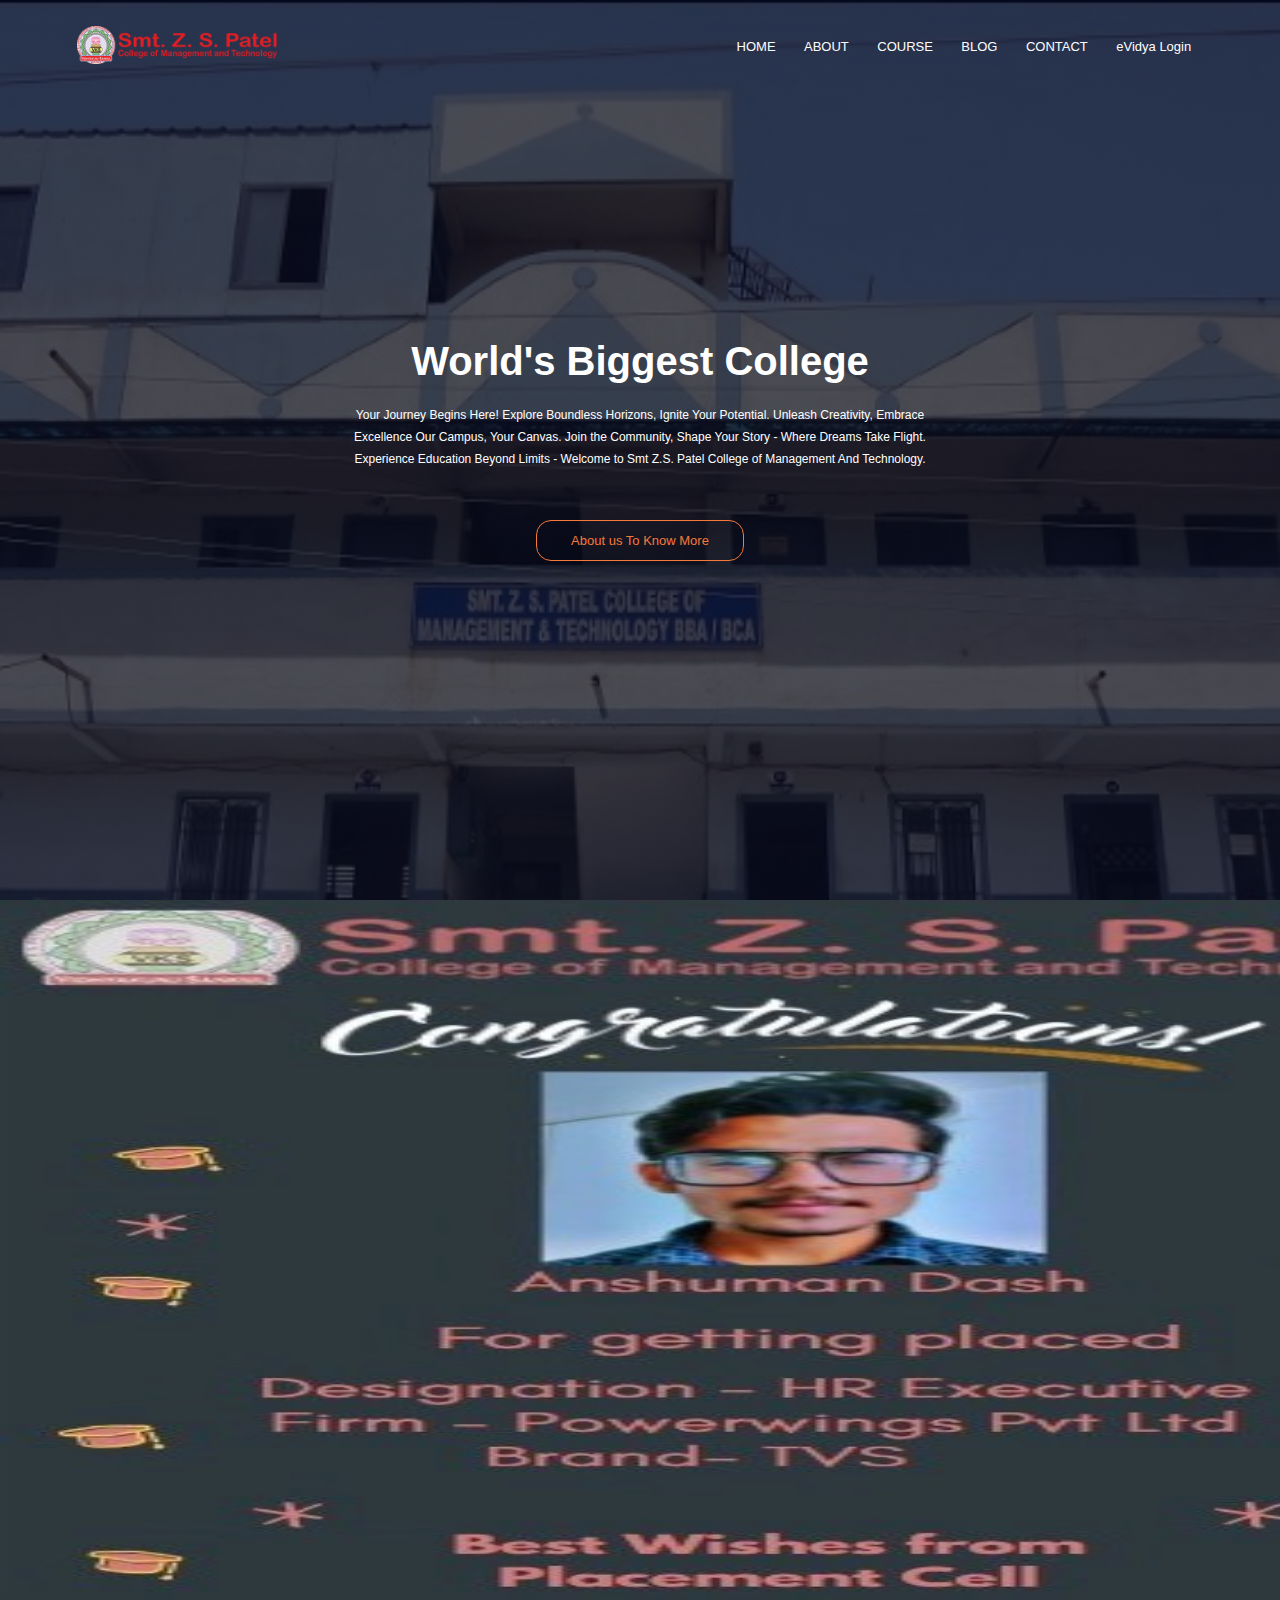
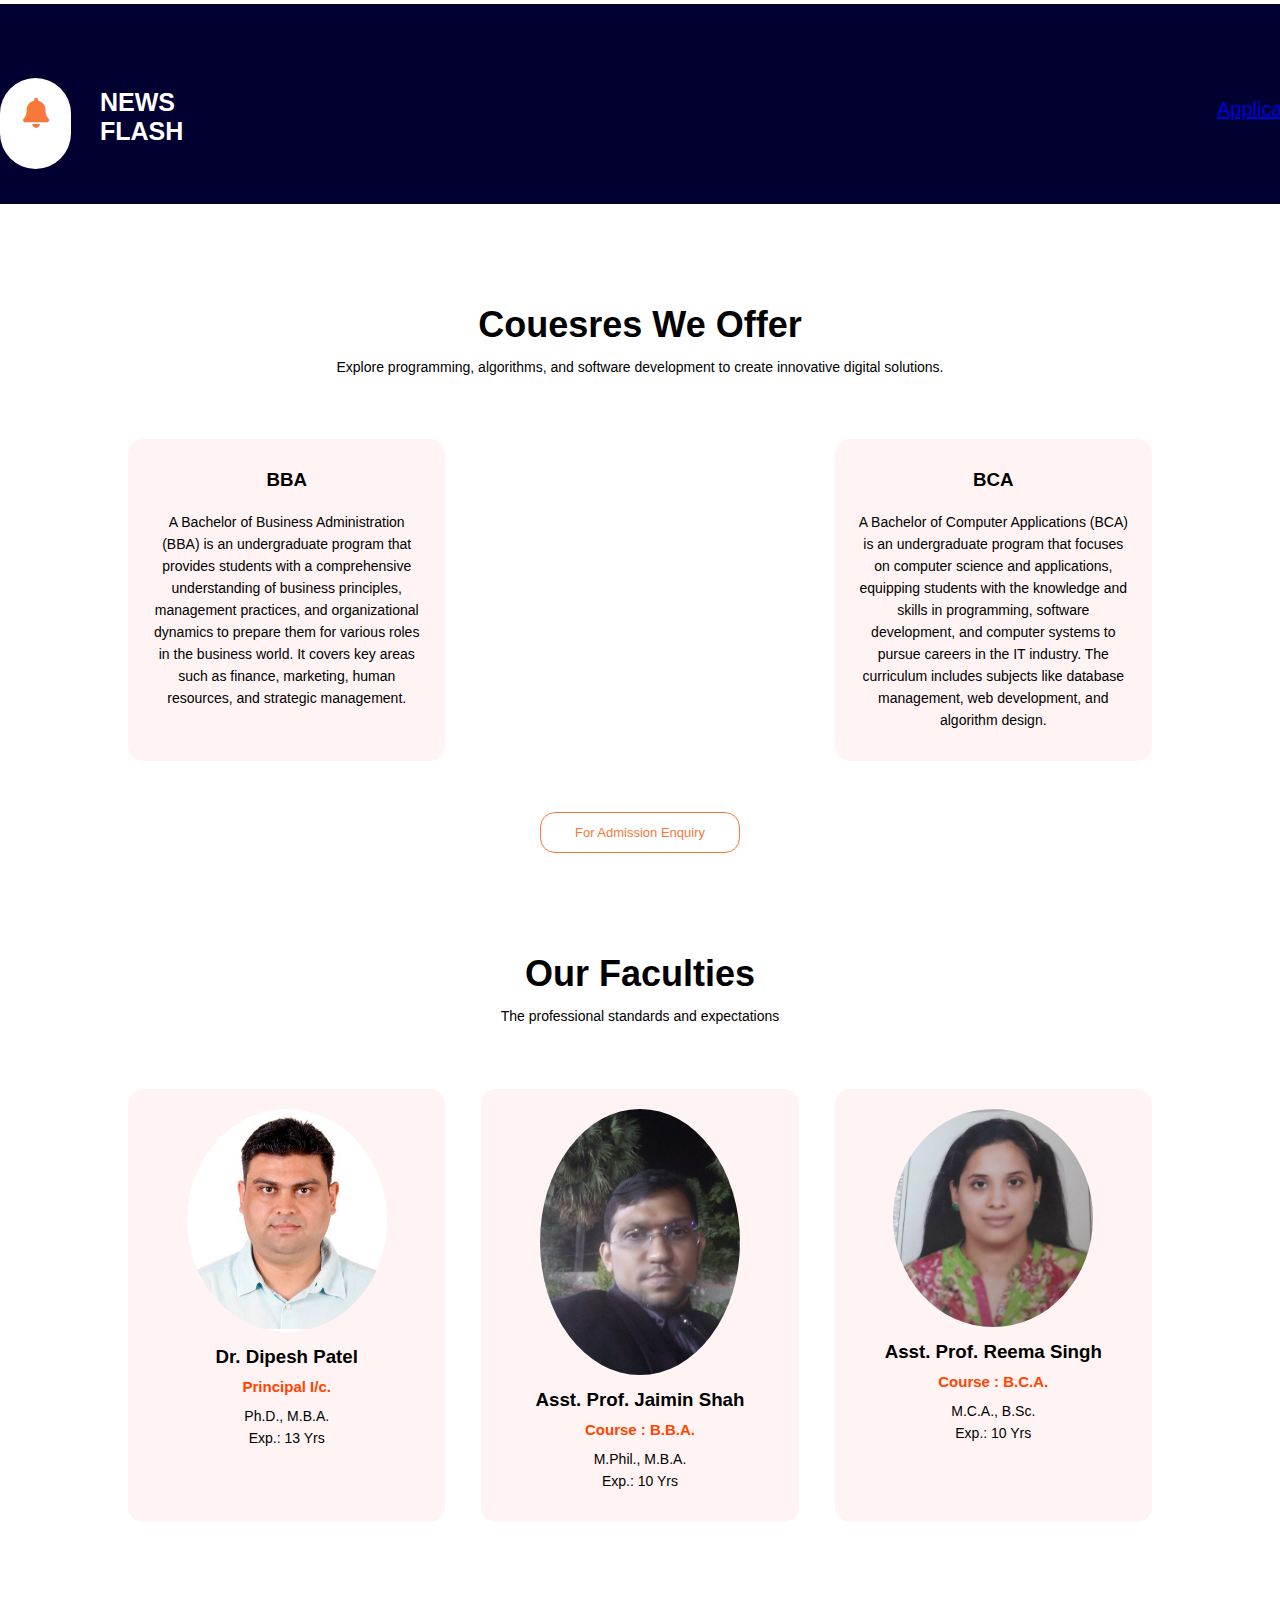
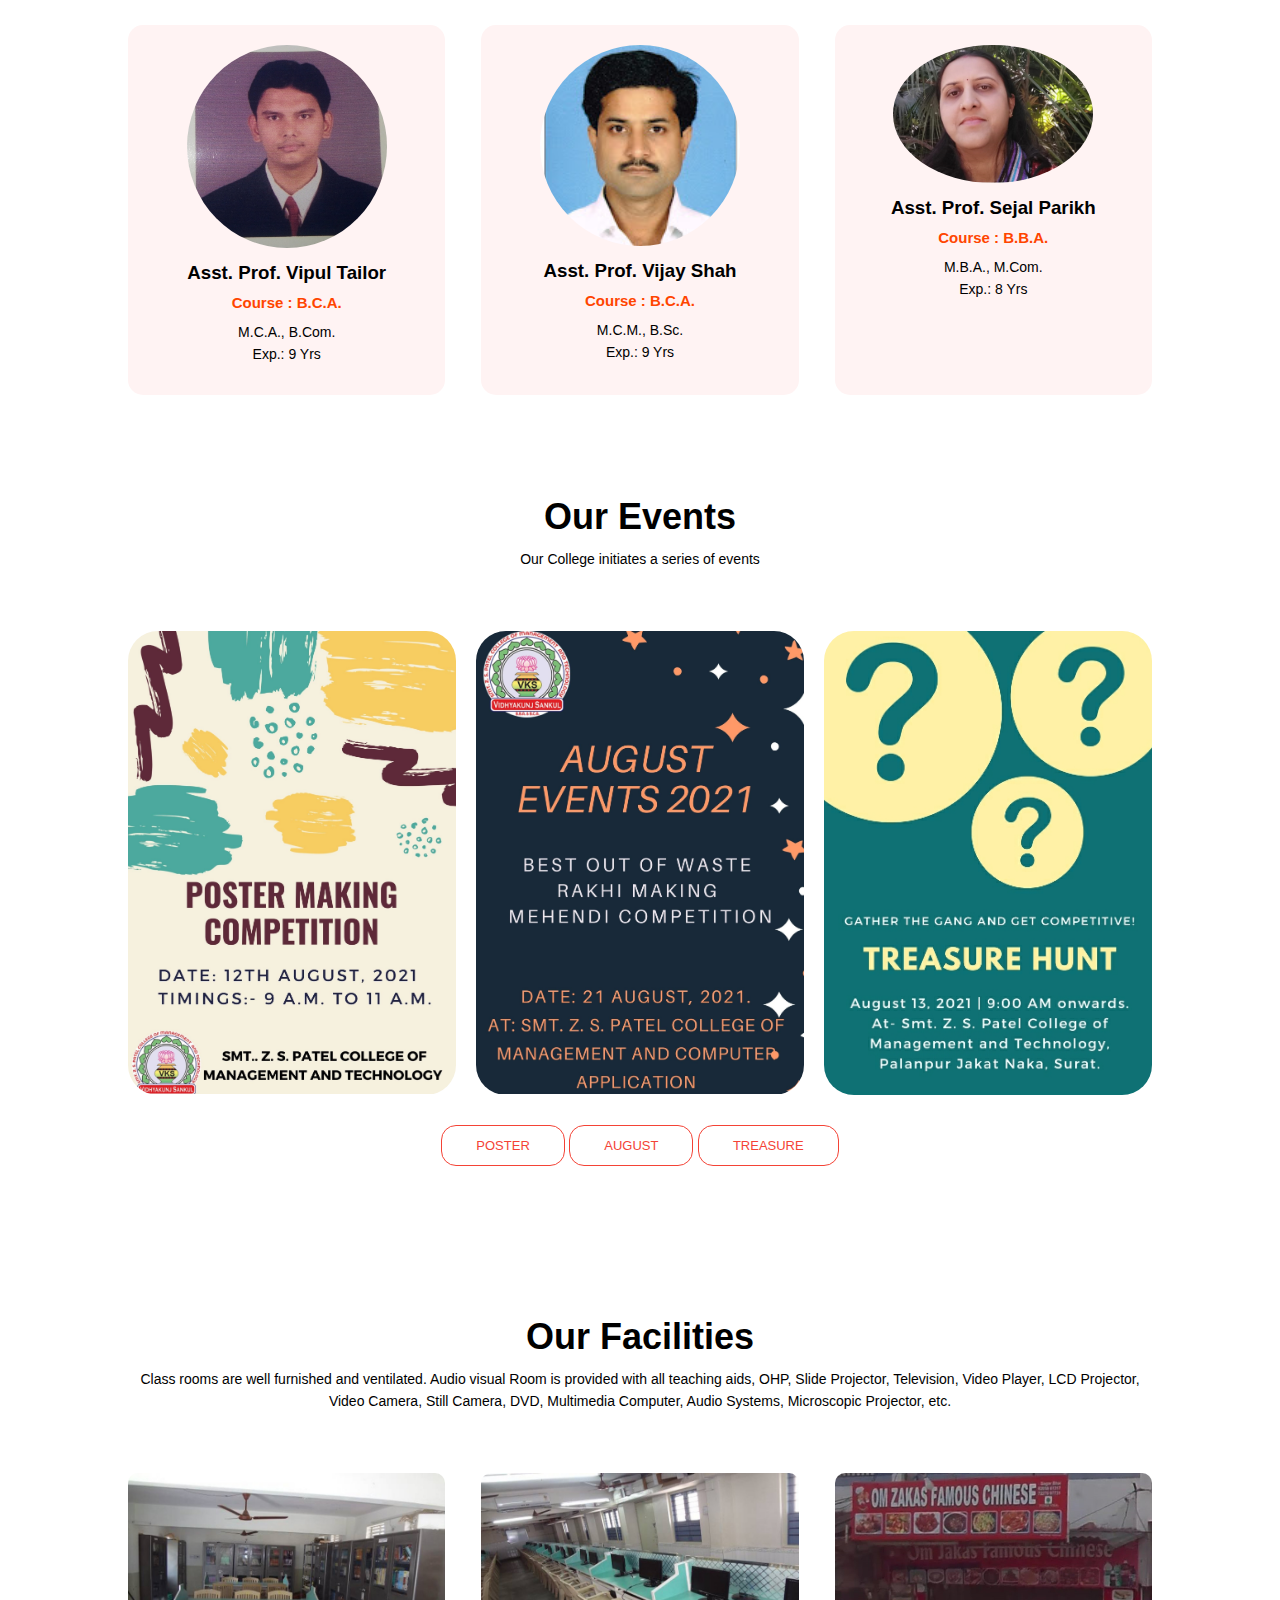
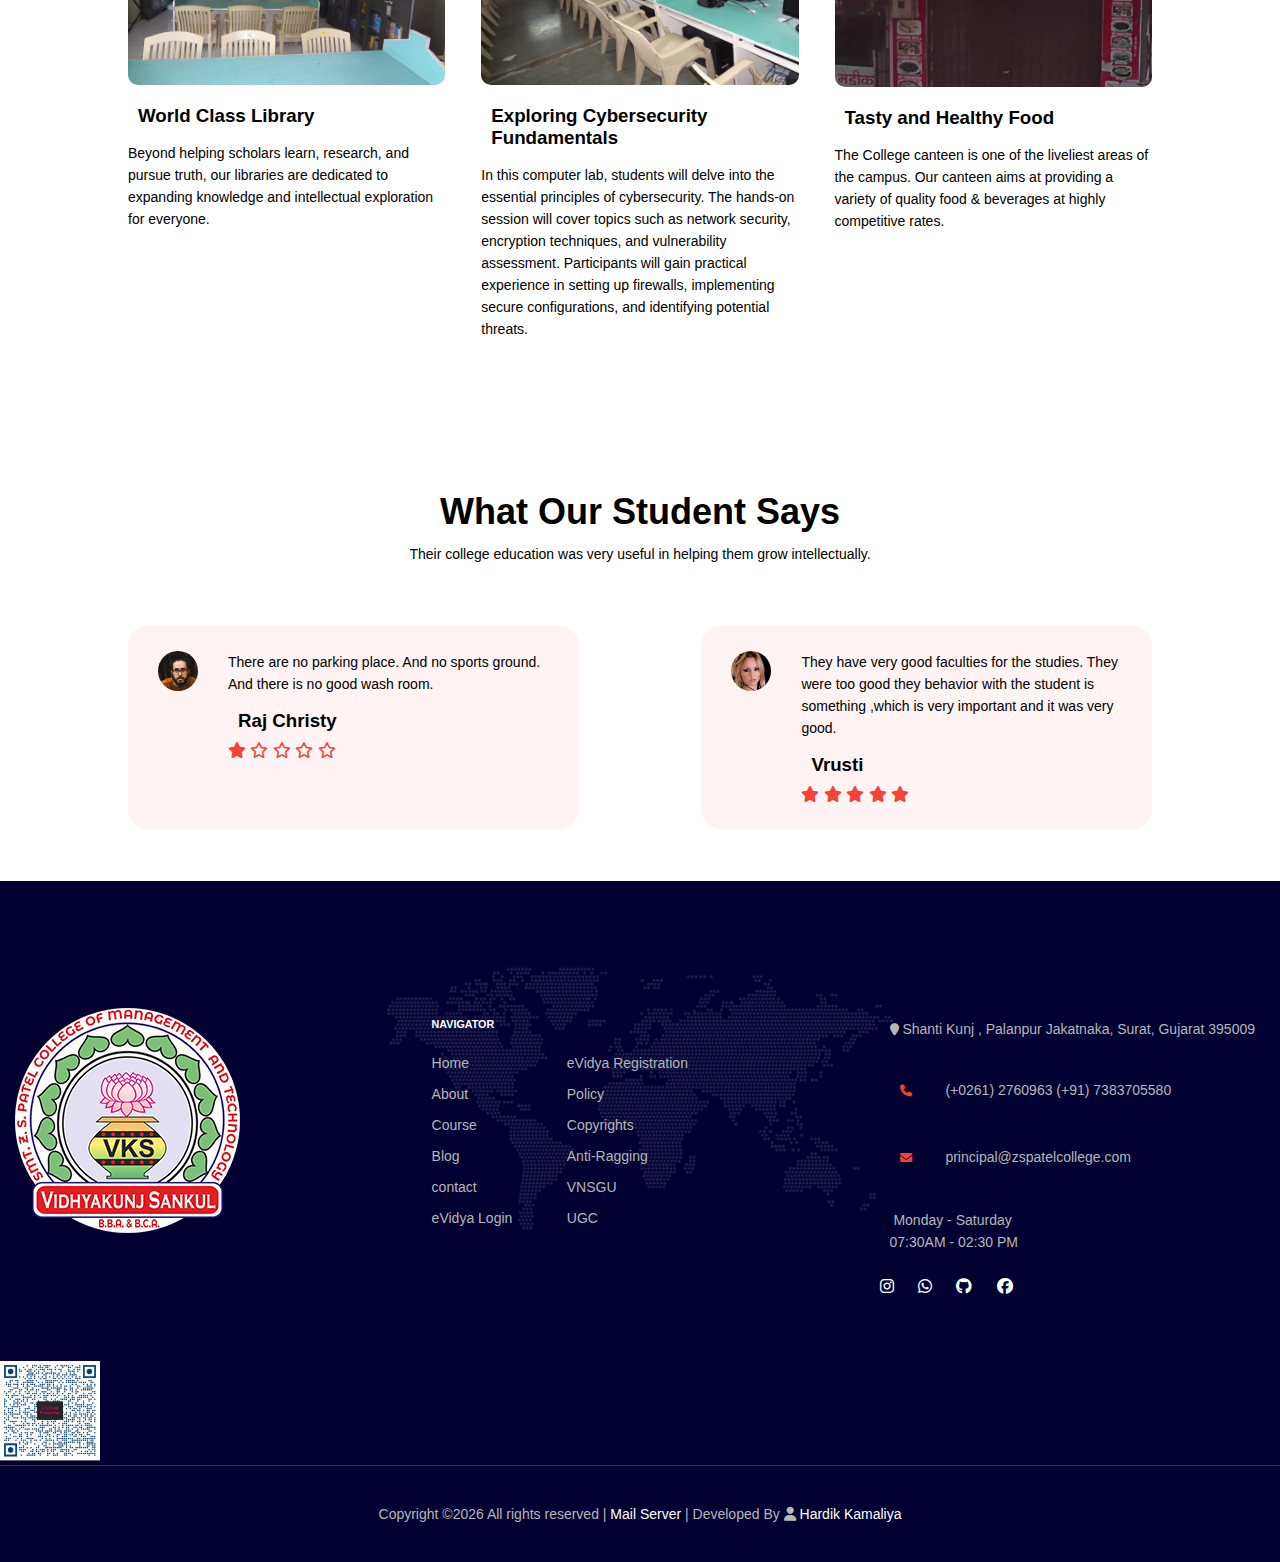
==== index.html @ 44781249 "remove ads" ====
<!DOCTYPE html>
<html lang="en">
  <head>
    <meta charset="UTF-8" />
    <meta name="viewport" content="width=device-width, initial-scale=1.0" />
    <meta name="google-adsense-account" content="ca-pub-3836061015009725">
    <title>Smt Z.S. Patel College of Management And Technology - Vidhya Kunj Sankul</title>
    <link rel="stylesheet" href="/css/stylee.css" />
    <link rel="icon" href="/img/slogo.png" type="image/x-icon">
    <link
      rel="stylesheet"
      href="https://cdnjs.cloudflare.com/ajax/libs/font-awesome/6.4.2/css/all.min.css"
      integrity="sha512-z3gLpd7yknf1YoNbCzqRKc4qyor8gaKU1qmn+CShxbuBusANI9QpRohGBreCFkKxLhei6S9CQXFEbbKuqLg0DA=="
      crossorigin="anonymous"
      referrerpolicy="no-referrer"/>
      <!---------------------- FOOTER ICON CDN -->
      <link
      rel="stylesheet"
      href="https://cdnjs.cloudflare.com/ajax/libs/font-awesome/6.4.0/css/all.min.css"/>
<!------------------------ad-->
      <script async src="https://pagead2.googlesyndication.com/pagead/js/adsbygoogle.js?client=ca-pub-3836061015009725"
     crossorigin="anonymous"></script>
  </head>
  <body>
    <section class="header">
      <nav>
        <a href="index.html"
          ><img class="nav-img" src="/img/z.s patel.png" alt="hardik Kamaliya"
        /></a>

        <div class="nav-links" id="navLinks">
          <!-- <i class="fa fa-times" onclick="hidemenu()"></i> -->
          <ul>
            <li><a href="index.html">HOME</a></li>
            <li><a href="/htmlfiles/about.html">ABOUT</a></li>
            <li><a href="/htmlfiles/course.html">COURSE</a></li>
            <li><a href="/htmlfiles/blog.html">BLOG</a></li>
            <li><a href="/htmlfiles/contact.html">CONTACT</a></li>
            <li><a href="https://zspatelcollege.co.in/evidya/login.php" target="_blank">eVidya Login</a></li>
          </ul>
        </div>

        <!-- <div class="navbar">
          <button id="toggleBtn">&#9776; Menu</button>
          <ul class="menu">
            <li><a href="/index.html">Home</a></li>
            <li><a href="/htmlfiles/about.html">About</a></li>
            <li><a href="/htmlfiles/course.html">COURSE</a></li>
            <li><a href="/htmlfiles/blog.html">BLOG</a></li>
            <li><a href="/htmlfiles/contact.html">CONTACT</a></li>
            <li><a href="https://zspatelcollege.co.in/evidya/login.php" target="_blank">eVidya Login</a>
          </ul>
        </div> -->

        <div class="navbar">
          <button id="toggleBtn">&#9776; Menu</button>
          <ul class="menu">
            <li><a href="/index.html">Home</a></li>
            <li><a href="/htmlfiles/about.html">About</a></li>
            <li><a href="/htmlfiles/course.html">COURSE</a></li>
            <li><a href="/htmlfiles/blog.html">BLOG</a></li>
            <li><a href="/htmlfiles/contact.html">CONTACT</a></li>
            <li>
              <a
                href="https://zspatelcollege.co.in/evidya/login.php"
                target="_blank"
                >eVidya Login</a
              >
            </li>
          </ul>
        </div>
        <!-- <i class="fa fa-bars" onclick="showmenu()"></i> -->
      </nav>

       <div class="text-box">
        <h1>World's Biggest College</h1>  
        <p>
          Your Journey Begins Here! Explore Boundless Horizons, Ignite Your
          Potential. Unleash Creativity, Embrace Excellence Our Campus, Your
          Canvas. Join the Community, Shape Your Story - Where Dreams Take
          Flight. Experience Education Beyond Limits - Welcome to Smt Z.S. Patel
          College of Management And Technology.
        </p>
        <a href="/htmlfiles/about.html" class="hero-btn">About us To Know More</a>
      </div>  
                   
    </section>

    <!-------------------------------------- -->
    <section>
      <div class="slider-container">
        <div class="slider">
          <div class="slide">
            <img class="img" src="/img/student.jpg" alt="Image 1" />
            <div class="text-overlay">
               <!-- <div class="text">PLACEMENT AT TVS SURAT</div> -->
            </div>
          </div>

          <div class="slide">
            <img class="img" src="/img/dumas.jpeg" alt="Image 2" />
            <div class="text-overlay">
              <!-- <div class="text">CLEANING DUMAS BEACH</div> -->
            </div>
          </div>

            <div class="slide">
              <img class="img" src="/img/dontknow.jpeg" alt="Image 2" />
              <div class="text-overlay">
                <!-- <div class="text">INDUSTRIAL VISIT</div> -->
              </div>
            </div>

              <div class="slide">
                <img class="img" src="/img/seva.jpeg" alt="Image 2" />
                <div class="text-overlay">
                  <!-- <div class="text">DISTRIBUTION OF CLOTHES</div> -->
                </div>
              </div>

                <div class="slide">
                  <img class="img" src="/img/hsc.png" alt="Image 2" />
                  <div class="text-overlay">
                    <!-- <div class="text">BBA AND BCA COURSE</div> -->
                  </div>
                </div>
          </div>
          <!-- Add more slides as needed -->
        </div>
      </div>  
    </section>

    <section class="counter-section">
      <div class="container">
        <div class="row">
          <div class="col-lg-2 col-md-6">
            <div class="big-icon">
              <i class="fa fa-bell"></i>
            </div>
            <div class="counter-content">
              <h2>News Flash</h2>
            </div>
          </div>
          <div class="col-lg-10 col-md-6">
                                <marquee height="100%" style="color: white; font-size: 20px; padding-top: 20px;"  behavior="scroll" direction="left" scrollamount="250" scrolldelay="3500" onMouseOver="this.stop();" onMouseOut="this.start();">
                                     <a onClick="myPopup('newsitem04a9.html?nid=1673255596', 'NewsItem',1000, 600);"><a title="Alumnae form" href="https://forms.gle/PRoRT8uysbxh7J2m9" target="_blank" data-mce-href="https://forms.gle/PRoRT8uysbxh7J2m9"> Application-Alumnae form.......</a></a> ||| 
                                     <a onClick="myPopup('newsitemc61d.html?nid=1629007490', 'NewsItem',1000, 600);">ADMISSION OPEN BBA AND BCA 2023-24</a> ||| 
                                     <a onClick="myPopup('newsitem1434.html?nid=1622531186', 'NewsItem',1000, 600);">NEW ACADEMIC SESSION 2023</a> ||| 
                                     <a onClick="myPopup('newsitema7e8.html?nid=1602654302', 'NewsItem',1000, 600);">FYBCA SEM  1 NEW SYLLABUS AS PER 2023-2024</a> ||| 
                                     <a onClick="myPopup('newsitem51f7.html?nid=1586781601', 'NewsItem',1000, 600);">QUESTION BANK FYBCA DBMS</a> ||| 
                                     <a onClick="myPopup('newsitemba30.html?nid=1586357538', 'NewsItem',1000, 600);">CORONA VIRUS UPDATE-</a> ||| 
                                     <a onClick="myPopup('newsitembe24.html?nid=1586353790', 'NewsItem',1000, 600);">Reading Notes for TYBBA for Subject AMM</a> ||| 
                                     <a onClick="myPopup('newsitem3b40.html?nid=1586353492', 'NewsItem',1000, 600);">Reading Notes for SYBBA for Subject OB</a> ||| 
                                     <a onClick="myPopup('newsitemb40f.html?nid=1586353249', 'NewsItem',1000, 600);">Reading notes For FYBBA- Sem2 Personality Development</a> ||| 
                                     <a onClick="myPopup('newsitem8240.html?nid=', 'NewsItem',1000, 600);">Reading Notes of Advance C Subject</a> ||| 
                                </marquee>
          </div>
        </div>
      </div>
    </section>
       <!-- News Counter section end -->
  

    <!---course-->

    <section class="course">
      <h1>Couesres We Offer</h1>
      <p>
        Explore programming, algorithms, and software development to create
        innovative digital solutions.
      </p>

      <div class="row">
        <div class="course-col">
          <h3>BBA</h3>
          <p>
            A Bachelor of Business Administration (BBA) is an undergraduate program that provides students with a comprehensive understanding of business principles, management practices, and organizational dynamics to prepare them for various roles in the business world. It covers key areas such as finance, marketing, human resources, and strategic management.
          </p>
        </div>
        <div class="course-col">
          <h3>BCA</h3>
          <p>
            A Bachelor of Computer Applications (BCA) is an undergraduate program that focuses on computer science and applications, equipping students with the knowledge and skills in programming, software development, and computer systems to pursue careers in the IT industry. The curriculum includes subjects like database management, web development, and algorithm design.
          </p>
        </div>
      </div>
      <a href="/htmlfiles/contact.html" class="hero-btn">For Admission Enquiry</a>
    </section>

    <!----------------- 3ehrwwewrhteh ------------------->
    <section class="course">
      <h1>Our Faculties</h1>
      <p>The professional standards and expectations</p>
      <div class="row">
        <div class="course-col">
          <img src="/img/dipeshpatel.jpg"  alt="">
          <h3>Dr. Dipesh Patel</h3>
          <h2 class="post">Principal I/c.</h2>
          <p>Ph.D., M.B.A. <br>
            Exp.: 13 Yrs
            </p>
        </div>
        <div class="course-col">
          <img src="/img/jaiminshah.jpg" alt="">
          <h3>Asst. Prof. Jaimin Shah</h3>
          <h2 class="post">Course : B.B.A.</h2>
          <p>M.Phil., M.B.A. <br>
            Exp.: 10 Yrs            
            </p>
        </div>
        <div class="course-col">
          <img src="/img/reemasingh.jpg" alt="">
          <h3>Asst. Prof. Reema Singh</h3>
          <h2 class="post"> Course : B.C.A.</h2>
          <p>M.C.A., B.Sc. <br>
            Exp.: 10 Yrs            
            </p>
        </div>
      </div>

      <div class="row">
        <div class="course-col">
          <img src="/img/vipultailor.jpg" alt="">
          <h3>Asst. Prof. Vipul Tailor</h3>
          <h2 class="post">Course : B.C.A.</h2>
          <p>M.C.A., B.Com. <br>
            Exp.: 9 Yrs            
            </p>
        </div>
        <div class="course-col">
          <img src="/img/VijayShah.jpg" alt="">
          <h3>Asst. Prof. Vijay Shah</h3>
          <h2 class="post">Course : B.C.A.</h2>
          <p>M.C.M., B.Sc. <br>
            Exp.: 9 Yrs            
            </p>
        </div>
        <div class="course-col">
          <img src="/img/SejuShah.jpg" alt="">
          <h3>Asst. Prof. Sejal Parikh</h3>
          <h2 class="post">Course : B.B.A.</h2>
          <p>M.B.A., M.Com. <br>
            Exp.: 8 Yrs            
            </p>
        </div>
      </div>
    </section>

      <!-- <div class="team">
        <div class="team-col">
          <img src="/img/basketball.png" alt="">
          <h3>Dr. Dipesh Patel</h3>
          <h2 class="post">Principal I/c.</h2>
          <p>Ph.D., M.B.A. <br>
            Exp.: 13 Yrs
            </p>
        </div>
      </div>

      <div class="team">
        <div class="team-col">
          <img src="/img/basketball.png" alt="">
          <h3>Dr. Dipesh Patel</h3>
          <h2 class="post">Principal I/c.</h2>
          <p>Ph.D., M.B.A. <br>
            Exp.: 13 Yrs
            </p>
        </div>
      </div>

      <div class="team">
        <div class="team-col">
          <img src="/img/basketball.png" alt="">
          <h3>Dr. Dipesh Patel</h3>
          <h2 class="post">Principal I/c.</h2>
          <p>Ph.D., M.B.A. <br>
            Exp.: 13 Yrs
            </p>
        </div>
      </div> -->
    </section>

      <!----------------------- CAMPUS ------------->
     <section class="campus">

        <!-- <div>
            <h1>We Make Your Education Affordable</h1>
            <p>At UMGC, we work hard to bring higher education to everyone. That includes making your college degree, certificate, or graduate program affordable with low in-state tuition rates for Maryland residents, reduced tuition for military servicemembers and families, 100+ scholarships for those who qualify, $0 in textbook costs for nearly every course, our interest-free monthly payment plan, and more. </p> 
            <a href="contact.html" class="hero-btn black">EXPLORE TUITION & FINANCIAL ASSISTANCE </a>
        </div> -->


        <h1>Our Events</h1>
        <p>Our College initiates a series of events</p>

        <div class="row">
            <div class="campus-col">
                <img src="/img/1628670845.jpg">
                <div class="layer">
                    <h3>POSTER MAKING COMPETITION</h3>
                </div>
            </div>


                <div class="campus-col">
                    <img src="/img/1629272304.jpg">
                    <div class="layer">
                        <h3>AUGUST EVENT</h3>
                    </div>
                </div>

                <div class="campus-col">
                    <img src="/img/1628746946.jpg">
                    <div class="layer">
                        <h3>TREASURE HUNT</h3>
                    </div>
                </div>
        </div>
        <a href="https://docs.google.com/forms/d/e/1FAIpQLScsbbs4klqBGNj_F29wMErwyftF4lbJOyFsnBsRy08sRXnBeg/closedform" class="hero-btn white">POSTER</a>
        <a href="https://docs.google.com/forms/d/e/1FAIpQLSfquj5UDk_Y30o5mG-PURod7Oo1twnc_reuhxzvIup2GZNVJA/closedform" class="hero-btn white">AUGUST</a>
        <a href="https://docs.google.com/forms/d/e/1FAIpQLScL6gAKULi10LAsttt4BBlMxt6GBVEu7zKRu30uxFGNLCaTvA/viewform?usp=send_form" class="hero-btn white">TREASURE</a>

    </section>

    <!--------------- FACILITIES ---------------->

    <section class="facilities">
        <h1>Our Facilities</h1>
        <p>Class rooms are well furnished and ventilated. Audio visual Room is provided with all teaching aids, OHP, Slide Projector, Television, Video Player, LCD Projector, Video Camera, Still Camera, DVD, Multimedia Computer, Audio Systems, Microscopic Projector, etc.</p>

        <div class="row">
            <div class="facilities-col">
                <img src="/img/Library_1.jpg">
                <h3>World Class Library</h3>
                <p>Beyond helping scholars learn, research, and pursue truth, our libraries are dedicated to expanding knowledge and intellectual exploration for everyone.</p>
            </div>

            <div class="facilities-col">
                <img src="/img/IT Lab.jpg">
                <h3>Exploring Cybersecurity Fundamentals</h3>
                <p> In this computer lab, students will delve into the essential principles of cybersecurity. The hands-on session will cover topics such as network security, encryption techniques, and vulnerability assessment. Participants will gain practical experience in setting up firewalls, implementing secure configurations, and identifying potential threats.</p>
            </div>

            <div class="facilities-col">
                <img src="/img/om.jpg">
                <h3>Tasty and Healthy Food</h3>
                <p>The College canteen is one of the liveliest areas of the campus. Our canteen aims at providing a variety of quality food & beverages at highly competitive rates.</p>
            </div>
        </div>
    </section>

    <!--------- student ------->

 <section class="student">
    <h1>What Our Student Says</h1>
    <p>Their college education was very useful in helping them grow intellectually.</p>

    <div class="row">
        <div class="student-col">
            <img src="/img/user2.jpg">
            <div>
                <p>There are no parking place. And no sports ground. And there is no good wash room.
                </p>
                <h3>Raj Christy</h3>
                <i  style="color: #f44336;"class="fa-solid fa-star"></i>
                <i  style="color: #f44336;"class="fa-regular fa-star"></i>
                <i  style="color: #f44336;"class="fa-regular fa-star"></i>
                <i  style="color: #f44336;"class="fa-regular fa-star"></i>
                <i  style="color: #f44336;"class="fa-regular fa-star"></i>
            </div>
        </div>

        <div class="student-col">
            <img src="/img/user1.jpg">
            <div>
                <p> They have very good faculties for the studies. They were too good they behavior with the student is something ,which is very important and it was very good.
                </p>
                <h3>Vrusti</h3>
                <i  style="color: #f44336;"class="fa-solid fa-star"></i>
                <i  style="color: #f44336;"class="fa-solid fa-star"></i>
                <i  style="color: #f44336;"class="fa-solid fa-star"></i>
                <i  style="color: #f44336;"class="fa-solid fa-star"></i>
                <i  style="color: #f44336;"class="fa-solid fa-star"></i>
            </div>
        </div>
    </div>
 </section>

  <!-- CALL TO ACTION

 <section class="cta">
     <h1>Enroll For Our Various Online Courses <br> Anywhere From The World</h1>
     <a href="contact.html" class="hero-btn">CONTACT US</a>
 </section> -->

 <!-------------------------- -->
 <!-- <section class="fact-section spad set-bg" data-setbg="/img/fact-bg.jpg">
  <div class="container">
    <div class="row">
      <div class="col-sm-6 col-lg-4 fact">
        <div class="fact-icon"><i class="ti-crown"></i></div>
                 <div class="fact-text">
          <h2>11</h2>
       <p>YEARS</p>
                 </div>
            </div>
			<div class="col-sm-6 col-lg-4 fact">
        <div class="fact-icon"><i class="ti-briefcase"></i></div>
                 <div class="fact-text">
          <h2></h2>
       <p>FACULTIES</p>
                 </div>
            </div>
   <div class="col-sm-6 col-lg-4 fact">
        <div class="fact-icon"><i class="ti-user"></i></div>
                 <div class="fact-text">
          <h2>5000+</h2>
       <p>STUDENTS</p>
                 </div>
            </div>
            <div class="col-sm-6 col-lg-4 fact">
        <div class="fact-icon"><i class="ti-pencil-alt"></i></div>
     <div class="fact-text">
          <h2>750+</h2>
       <p>Professionals</p>
                 </div>
            </div>
       </div>
  </div>
</section>  -->

<!------------------------ ads
<script async src="https://pagead2.googlesyndication.com/pagead/js/adsbygoogle.js?client=ca-pub-3836061015009725"
     crossorigin="anonymous"></script>
<ins class="adsbygoogle"
     style="display:block"
     data-ad-format="fluid"
     data-ad-layout-key="-6r+cz-2f-19+kd"
     data-ad-client="ca-pub-3836061015009725"
     data-ad-slot="5308149498"></ins>
<script>
     (adsbygoogle = window.adsbygoogle || []).push({});
</script> ------------>

<!-- Footer section -->
<footer class="footer-section">
  <div class="container footer-top">
    <div class="row">
      <!-- widget -->
      <div class="col-sm-6 col-lg-3 footer-widget">
        <div class="about-widget">
          <img src="/img/slogo.png"  alt="">

        </div>
      </div>
      <!-- widget -->
      <div class="col-sm-6 col-lg-3 footer-widget">
        <h6 class="fw-title">NAVIGATOR</h6>
        <div class="dobule-link">
          <ul>
            <li><a href="index.html">Home</a></li>
            <li><a href="/htmlfiles/about.html">About</a></li>
            <li><a href="/htmlfiles/course.html">Course</a></li>
            <li><a href="/htmlfiles/blog.html">Blog</a></li>
            <li><a href="/htmlfiles/contact.html">contact</a></li>
            <li><a href="https://zspatelcollege.co.in/evidya/login.php" target="_blank">eVidya Login</a></li>

          </ul>
          <ul>
            <li><a href="https://zspatelcollege.co.in/evidya/sregister.php" target="_blank">eVidya Registration</a></li>					
            <li><a href="/htmlfiles/policy.html">Policy</a></li>
            <li><a href="/htmlfiles/copyright.html">Copyrights</a></li>
            <li><a href="https://amanmovement.org/registration/public/amanmovement/" target="_blank">Anti-Ragging</a></li>
            <li><a href="http://vnsgu.ac.in/" target="_blank">VNSGU</a></li>
            <li><a href="http://ugc.ac.in/" target="_blank">UGC</a></li>
          </ul>
        </div>
      </div>
      <div class="col-sm-6 col-lg-6 footer-widget">
        <ul class="contact">
          <li><p><i class="fa fa-map-marker"></i> Shanti Kunj , Palanpur Jakatnaka, Surat, Gujarat 395009</p></li>
          <li><p><i class="fa fa-phone"></i> <a href="tel:(+0261) 2760963" class="con">(+0261) 2760963</a><a href="tel:7383705580" class="con"> (+91) 7383705580</a></p></li>
          <li><p><i class="fa fa-envelope"></i> <a href="mailto:principal@zspatelcollege.com" class="con">principal@zspatelcollege.com</a></p></li>
          <li><p><i class="fa fa-clock-o"></i> Monday - Saturday<br> 07:30AM - 02:30 PM</p></li>
        </ul>

        <a href="https://www.instagram.com/4kinghardikop/"><i id="fafa"class="fa-brands  fa-instagram"></i></a>
        <a href="https://api.whatsapp.com/qr/NVZAHU7DMBH5M1?autoload=1&app_absent=0"><i id="fafa" class="fa-brands fa-whatsapp"></i></a>
        <a href="https://github.com/hardikmacbook"><i id="fafa" class="fa-brands fa-github"></i></a>
        <a href="https://www.facebook.com/checkpoint/1501092823525282/?next=https%3A%2F%2Fwww.facebook.com%2Fzspatelcollege%2F"><i id="fafa" class="fa-brands fa-facebook"></i></a>

                       <!-- <div class="social pt-1">
            <a href="#"><i class="fa fa-facebook"></i></a>
            <a href="https://www.instagram.com/zspatelcollege/" target="_blank"><i class="fa fa-instagram"></i></a>
            <a href="https://wa.me/qr/NVZAHU7DMBH5M1" target="_blank"><i class="fa fa-whatsapp"></i></a>
          </div> -->
      </div>
    </div>
  </div>  
<img style="width: 100px; height: 100px;" src="/img/ZSP_prospectus.jpg">


  <!-- copyright -->
  <div class="copyright">
    <div class="container">
      <p><!-- Link back to Colorlib can't be removed. Template is licensed under CC BY 3.0. -->
Copyright &copy;<script>document.write(new Date().getFullYear());</script> All rights reserved | <a href="https://zspatelcollege.co.in:2096/" target="_blank">Mail Server</a> | Developed By  <i class="fa fa-user" aria-hidden="true"></i> <a href="https://portfolio-hardik.vercel.app/" target="_blank">Hardik Kamaliya</a>
<!-- Link back to Colorlib can't be removed. Template is licensed under CC BY 3.0. --></p>
    </div>		
  </div>
</footer>


   </body>
  
   <!------------------ JS FOR TOGGLE MENU ----------------->
  <script>
    document.addEventListener("DOMContentLoaded", function () {
      const toggleBtn = document.getElementById("toggleBtn");
      const menu = document.querySelector(".menu");

      toggleBtn.addEventListener("click", function () {
        menu.style.display = menu.style.display === "block" ? "none" : "block";
      });
    });
  </script>

  <!---------- -->
  <script>
    let currentIndex = 0;
const slides = document.querySelector('.slider');
const totalSlides = document.querySelectorAll('.slide').length;

function showSlide(index) {
  if (index < 0) {
      currentIndex = totalSlides - 1;
  } else if (index >= totalSlides) {
      currentIndex = 0;
  } else {
      currentIndex = index;
  }

  const translateValue = -currentIndex * 100 + '%';
  slides.style.transform = 'translateX(' + translateValue + ')';
}

// You can add navigation buttons or autoplay functionality here

// Example: Auto-play every 3 seconds
setInterval(() => {
  showSlide(currentIndex + 1);
}, 3000);
  </script>
</html>
---- css/stylee.css ----
*{
    margin: 0;
    padding: 0;
    font-family:'Poppins', sans-serif;
    scroll-behavior: smooth;
}

.header{
    min-height: 100vh;
    width: 100%;
    background-image: linear-gradient(rgba(4,9,30,0.7),rgba(4,9,30,0.7)),url(/img/z\,s\ patel.jpg);
    background-position: center;
    background-size: cover;
    position: relative;
}

nav{
    display: flex;
    padding: 2% 6%;
    justify-content: space-between;
    align-items: center;
}

.nav-img{
    /* height: 150px; */
    width: 200px;
}


.nav-links{
    flex: 1;
    text-align: right;
}

.nav-links ul li{
    list-style: none;
    display: inline-block;
    padding: 8px 12px;
    position: relative;
}

.nav-links ul li a{
    color: #fff;
    text-decoration: none;
    font-size: 13px;
}
.nav-links ul li::after{
    content: '';
    width: 0%;
    height: 2px;
    background: #f6783a;
    display: block;
    margin: auto;
    transition: 0.8s;
}
.nav-links ul li:hover::after{
    width: 100%;
}


.text-box{
    width: 90%x;
    color: #fff;
    position: absolute;
    top: 50%;
    left: 50%;
    transform: translate(-50%,-50%);
    text-align: center;
}

.text-box h1{
    font-size: 40px;
}
.text-box p{
    color: #fff;
    font-size: 12px;
    margin: 10px 0 40px;

}

.hero-btn{
    display: inline-block;
    text-decoration: none;
    color: #f6783a;
    border: 0.8px solid #f6783a;
    padding: 12px 34px;
    font-size: 13px;
    background: transparent;
    cursor: pointer;
    border-radius: 15px;
}
.hero-btn:hover{
    border: 1px solid #f6783a;
    background:  #f6783a;
    color: #fff;
    transition: 1s;
}

nav .fa{
    display: none;
}

/*-------------------- -------------------*/
.slider-container {
    width: 100%;
    overflow: hidden;
}

.slider {
    display: flex;
    transition: transform 0.5s ease-in-out;
}

.slide {
    min-width: 100%;
    box-sizing: border-box;
}

.img {
    width: 1500px;
    height: 700px;
}

.text-overlay {
    position: absolute;
    top: 50%;
    left: 50%;
    transform: translate(-50%, -50%);
    text-align: center;
    color: #fff;
}

.text-overlay .text{
        position: absolute;
        top: 50%;
        left: 50%;
        transform: translate(-50%, -50%);
        font-size: 24px;
        font-weight: bold;
    }



    /*---------------------
	Counter Section
-----------------------*/

.counter-section {
	background: #020031;
	padding: 10px 0;
    height: 180px;
}

.counter-section .big-icon {
	display: block;
	float: left;
	width: 71px;
	height: 71px;
	border-radius: 70px;
	background: #fff;
	text-align: center;
	padding-top: 20px;
	margin-right: 15px;
}

.counter-section .big-icon i {
	font-size: 30px;
	color: #f6783a;
}

.counter-section .counter {
	padding-left: 15px;
}

.counter-section .counter .counter-item {
	min-width: 100px;
	font-size: 25px;
	text-transform: uppercase;
	color: #fff;
	border-right: 1px solid #35335a;
	text-align: center;
	display: inline-block;
}

.counter-section .counter .counter-item:last-child {
	border-right: none;
}

.counter-section .counter .counter-item h4 {
	font-size: 36px;
	color: #fff;
	margin-bottom: 4px;
}

.counter-content {
	padding-left: 100px;
}

.counter-content h2 {
	font-size: 25px;
	color: #fff;
	text-transform: uppercase;
	margin-bottom: 10px;
	padding-top: 10px;
}

.counter-content p {
	text-transform: uppercase;
	color: #fff;
}

.counter-content p i {
	color: #f6783a;
	margin-right: 10px;
}







/*----------------------- COURSE ------------------*/

.course{
    width: 80%;
    margin: auto;
    text-align: center;
    padding-top: 100px;
}
h1{
    font-size: 36px;
    font-weight: 600;
}
p{
    color: #000;
    font-size: 14px;
    font-weight: 300;
    line-height: 22px;
    padding: 10px;
}

.row{
    margin-top: 5%;
    display: flex;
    justify-content: space-between;
}
.course-col{
    flex-basis: 31%;
    background: #fff3f3;
    border-radius: 15px;
    margin-bottom: 5%;
    padding: 20px 12px;
    box-sizing: border-box;
    transition: 0.4s;
}
h3{
    text-align: center;
    font-weight: 600;
    margin: 10px;
}
.course-col:hover{
    box-shadow: 0 0 20px 0px rgba(0, 0, 0,0.9);
}
.course-col img{
    width: 200px;
    border-radius: 50%; 
} 

/*-------------- -----------------*/
/* .faculties{
    width: 80%;
    margin: auto;
    text-align: center;
    padding-top: 100px;
}
.team{
    margin-top: 5%;
    display: flex;
    justify-content: space-between;   
}

.team-col{
    flex-basis: 31%;
    background: #fff3f3;
    border-radius: 15px;
    margin-bottom: 5%;
    padding: 20px 12px;
    box-sizing: border-box;
    transition: 0.4s;
}
.team-col:hover{
    box-shadow: 0 0 20px 0px rgba(0, 0, 0,0.9);
} */
.post{
    text-align: center;
    color: orangered;
    font-size: 15px;
}


/*--------------------------- CAMPUS -------*/

.campus{
    width: 80%;
    margin: auto;
    text-align: center;
    padding: 50px;
}
.campus-col{
    flex-basis: 32%;
    border-radius: 10px;
    margin-bottom: 30px;
    position: relative;
    overflow: hidden;
    border-radius: 30px;
    box-sizing: border-box;
    transition: 0.4s;
}
.campus-col:hover{
    box-shadow: 0 0 20px 0px rgba(0, 0, 0,5);
}
.campus-col img{
    width: 100%;
    display: block;
}
.layer{
    background: transparent;
    height: 100%;
    width: 100%;
    position: absolute;
    top: 0;
    left: 0;
    transition: 0.5s;
}
.layer:hover{
    background: rgba(226, 0, 0, 0.7);
}
.layer h3{
    width: 100px;
    font-weight: 500;
    color: #fff;
    font-size: 26px;
    bottom: 0;
    left: 50% ;
    transform: translateX(-50%);
    position: absolute;
    font-size: 15px;
    opacity: 0;
    transition: 0.5s;
}
.layer:hover h3{
    bottom: 49%;
    opacity: 1;
}

.black{
    border: 1px solid #f44336;
    background: transparent;
    color: #f44336;
}
.black:hover{
    color:#fff ;
}

.white{
    border: 1px solid #f44336;
    background: transparent;
    color: #f44336;
}
.white:hover{
    color: #fff;
}



/*--------------------- FACILITIES ------------------*/

.facilities{
    width: 80%;
    margin: auto;
    text-align: center;
    padding-top: 100px;
}
.facilities-col{
    flex-basis: 31%;
    border-radius: 10px;
    margin-bottom: 5%;
    text-align: left;
    border-radius: 30px;
    box-sizing: border-box;
    transition: 0.4s;
}
.facilities-col img{
    width: 100%;
    border-radius: 10px;
}
/* .facilities-col img:hover{
    box-shadow: 0 0 20px 0px rgba(0, 0, 0,0.90);
} */
.facilities-col p{
    padding: 0;
}
.facilities-col h3{
    margin-top: 16px;
    margin-bottom: 15px;
    text-align: left;
}


/*----------------- STUDENT ---------------*/

.student{
    width: 80%;
    margin: auto;
    padding-top: 100px;
    text-align: center;
}
.student-col{
    flex-basis: 44%;
    border-radius: 10px;
    margin-bottom: 5%;
    text-align: left;
    background: #fff3f3;
    cursor: pointer;
    display: flex;
    padding: 25px;
    border-radius: 20px;
    box-sizing: border-box;
    transition: 0.4s;
}
.student-col:hover{
    box-shadow: 0 0 20px 0px rgba(0, 0, 0,0.9);
}
.student-col img{
    height: 40px;
    margin-left: 5px;
    margin-right: 30px;
    border-radius: 50%;
}
.student-col p{
    padding: 0;
}
.student-col h3{
    margin-top: 15px;
    text-align: left;
}
.student-col .fa{
    color: #f44336;
}

/*------------------ CALL TO ACTION ---------------------*/

.cta{
    margin: 100px auto;
    width: 80%;
    background-image: linear-gradient(rgba(0,0,0,0.7),rgba(0,0,0,0.7)),url(banner2.jpg);
    background-position: center;
    background-size: cover;
    border-radius: 30px;
    text-align: center;
    padding: 100px 0;
    box-sizing: border-box;
    transition: 0.4s;
}
.cta:hover{
    box-shadow: 0 0 20px 0px black
}
.cta h1{
    color: #fff;
    margin-bottom: 40px;
    padding: 0;
}

/*------------------- FAST SECTION ------------------*/
.fact-section {
	background-position: center center;
	position: relative;
}

.fact-section:after {
	position: absolute;
	content: '';
	width: 100%;
	height: 100%;
	left: 0;
	top: 0;
	background: #000;
	opacity: 0.8;
}

.fact-section .container {
	position: relative;
	z-index: 1;
}

.fact {
	text-align: center;
}

.fact-icon {
	font-size: 48px;
	color: #fff;
	width: 50px;
	display: inline-block;
}

.fact-text {
	padding-left: 20px;
	display: inline-block;
	text-align: left;
}

.fact-text h2 {
	color: #f6783a;
	font-weight: 400;
}

.fact-text p {
	margin-bottom: 0;
	text-transform: uppercase;
	color: #fff;
}







/*------------------ ----------- --------  ABOUT PAGE ------------ --------------- ------------*/

.sub-header{
    height: 50vh;
    width: 100%;
    background-image: linear-gradient(rgba(4,9,30,0.7),rgba(4,9,30,0.7)),url(/img/background.jpg);
    background-position: center;
    background-size: cover;
    text-align: center;
    color: #fff;
}
.sub-header h1{
    margin-top: 100px;
}
.about-us{
    width: 80%;
    margin: auto;
    padding-top: 80px;
    padding-bottom: 50px;
}
.about-col{
    flex-basis: 48%;
    padding: 30px 2px;
}
.about-col img{
    width: 100%;
}

.about-col2{
    flex-basis:48%;
    padding: 30px 2px;
}
.about-col2 img{
    width: 100%;
}
.about-col h1{
    padding-top: 0;
}.about-col p{
    padding: 15px 0 25px;
}

.red-btn{
    border: 1px solid #f44336;
    background: transparent;
    color: #f44336;
}
.red-btn:hover{
    color:#fff ;
}

/*------------- --------------- ---------- BLOG ------------- ------------ --------- */

.blog-content{
    width: 80%;
    margin: auto;
    padding: 60px 0;
}
.blog-left{
    flex-basis: 65%;
}
.blog-left img{
    width: 100%;
}
.blog-left h2{
    color: #222;
    font-weight: 600;
    margin: 30px 0;
}
.blog-left p{
    color: #999;
    padding: 0;
}
.blog-right{
    flex-basis: 32%;
}
.blog-right h3{
    background: red;
    color: #fff;
    padding: 7px 0;
    font-size: 16px;
    margin-bottom: 20px;
}
.blog-right div{
    display: flex;
    align-items: center;
    justify-content: space-between;
    color: #555;
    padding: 8px;
    box-sizing: border-box;
}

.comment-box{
    border: 1px solid #ccc;
    margin: 50px 0;
    padding: 10px 20px;
}

.comment-box h3{
    text-align: left;
}

.comment-form input, .comment-form textarea{
    width: 100%;
    padding: 10px;
    margin: 15px 0;
    box-sizing: border-box;
    border: none;
    outline: none;
    background:#f0f0f0;
}
.comment-form button{
    margin: 10px 0;
}


/*---------------- ------------- ---------- CONTACT PAGE ----------- ----------- ----------*/

.location{
    width: 80%;
    margin: auto;
    padding: 80px 0;
}
.location iframe{
    width: 100%;
}
.contact-us{
    width:80%;
    margin: auto;
}
.contact-col{
    flex-basis: 48%;
    margin-bottom: 30px;
}
.contact-col div{
    display: flex;
    align-items: center;
    margin-bottom: 40px;
}
.fa-house{
    font-size: 15px;
    color: #f44336;
    margin: 10px;
    margin-right: 30px;
}
.fa-envelope{
    font-size: 15px;
    color: #f44336;
    margin: 10px;
    margin-right: 30px;
}
.fa-phone{
    font-size: 15px;
    color: #f44336;
    margin: 10px;
    margin-right: 30px;
}
.contact-col div p{
    padding: 0;
}
.contact-col div h5{
    font-size: 20px;
    margin-bottom: 5px;
    color: #555;
    font-weight: 400;
}
.contact-col input, .contact-col textarea{
    width: 100%;
    padding: 15px;
    margin-bottom: 17px;
    outline: none;
    border: 1px solid #ccc;
    box-sizing: border-box;
}
.fields div{
    font: 20px;
    margin-bottom: 5px;
    color: #0000;
    font-weight: 400;
}
.fields div h5{
    font-size: 20px;
    margin-bottom: 5px;
    color: #555;
    font-weight: 400;
}
.fields input, .fields textarea{
    width: 100%;
    padding: 15px;
    margin-bottom: 17px;
    outline: none;
    border: 1px solid #ccc;
    box-sizing: border-box;
}

/*----------------- POLICY -------------*/
.header3{
    min-height: 500px;
    width: 100%;
    background-image: linear-gradient(rgba(4,9,30,0.7),rgba(4,9,30,0.7)),url(/img/policy.jpg);
    background-position: center;
    background-size: cover;
    position: relative;
}
.h1{
    color: #fff;
    text-align: center;
    margin-top: 150px;
}
.h4{
    color: #777;
    text-align: center;
    margin-top: 30px;
}
.p{
    color: #555;
    margin-left: 100px;
}
.h2{
    color: #000;
    margin-left: 100px;
    font-weight: bolder ;
}
.p a{
    text-decoration: none;
    color: #555;
}

/*---------------- COPYRIGHT _--------------*/
.header2{
    min-height: 500px;
    width: 100%;
    background-image: linear-gradient(rgba(4,9,30,0.7),rgba(4,9,30,0.7)),url(/img/copyright2.jpg);
    background-position: center;
    background-size: cover;
    position: relative;
}
.li{
    margin-left: 100px;
}
.p1{
    color: #777;
    margin-left: 100px;
}

/*---------------------
	Footer Section
-----------------------*/

.footer-section {
	background-color: #020031;
	background-image: url("/img/footer-bg.png");
	background-repeat: no-repeat;
	background-position: center 75px;
}

.con{
    color: #b7b7b7;
    text-decoration: none;
}
.con:hover{
    color: #f6783a;
}
#fafa{
    color: white;
    margin-right: 20px;
}
#fafa:hover{
    color: #f6783a;
}

.footer-section .footer-top {
	padding: 65px 15px;
}

.footer-section .copyright {
	border-top: 1px solid #312f56;
	padding: 27px 0;
	text-align: center;
}

.footer-section .copyright p {
	color: #b7b7b7;
	margin-bottom: 0;
}

.footer-section .copyright p a {
	color: #fff;
	font-weight: 500;
    text-decoration: none;
}

.footer-section .copyright p a:hover {
	color: #f6783a;
}

.footer-widget .fw-title {
	text-transform: uppercase;
	color: #fff;
	margin-bottom: 25px;
	padding-top: 10px;
}

.footer-widget p,
.footer-widget span {
	color: #b7b7b7;
}

.footer-widget ul {
	list-style: none;
}

.footer-widget .about-widget img {
	margin-bottom: 30px;
}

.footer-widget .about-widget p {
	margin-bottom: 35px;
}

.footer-widget .social a {
	color: #b7b7b7;
	margin-right: 15px;
}

.footer-widget .dobule-link ul {
	display: inline-block;
}

.footer-widget .dobule-link ul a {
	display: block;
	font-size: 14px;
	color: #b7b7b7;
	margin-bottom: 15px;
    text-decoration: none;
}

.footer-widget .dobule-link ul a:hover {
	color: #f6783a;
}

.footer-widget .dobule-link ul li:last-child a {
	margin-bottom: 0;
}

.footer-widget .dobule-link ul:last-child {
	margin-left: 50px;
}

.footer-widget .recent-post li {
	margin-bottom: 25px;
}

.footer-widget .recent-post p {
	margin-bottom: 5px;
}

.footer-widget .recent-post span {
	font-size: 12px;
}

.footer-widget .recent-post span i {
	color: #f6783a;
	margin-right: 5px;
}

.footer-widget .contact li {
	margin-bottom: 15px;
	display: block;
}

.footer-widget .contact li p {
	margin-bottom: 0;
}

.footer-widget .contact i {
	font-size: 12px;
}





/*---------------- TOGGLE2 --------------*/
.navbar {
    background-color: #333;
    overflow: hidden;
    display: none;
  }

  .navbar button {
    font-size: 16px;
    border: none;
    outline: none;
    padding: 14px 16px;
    background-color: inherit;
    color: white;
    cursor: pointer;
  }

  .menu {
    display: none;
    list-style-type: none;
    margin: 0;
    padding: 0;
  }

  .menu li {
    text-align: center;
  }

  .menu a {
    text-decoration: none;
    display: block;
    padding: 14px 16px;
    color: white;
  }







@media(max-width: 700px){
    .text-box h1{
        display: none;
    }
    .nav-links ul li{
        display: block;
    }
    .nav-links{
        position: absolute;
        background-color: rgb(29, 29, 145);
        height: 100vh;
        width: 200px;
        top: 0;
        right: -200px;
        text-align: left;
        z-index: 2;
        display: none;
        /* background: transparent; */
    }
    nav .fa{
        display: block;
        color: #fff;
        margin: 10px;
        font-size: 22px;
        cursor: pointer;
    }
    .nav-links ul{
        padding: 30px;
    }


    .navbar {
        display: block;
        background-color: rgb(25, 25, 82);
    }
      .navbar button {
        display: block;
        width: 100%;
        text-align: left;
      }
    .navbar  a{
        color: white;
    }
    .navbar a:hover{
        color: #f6783a;
    }
      .menu {
        display: block;
      }

      .menu li {
        text-align: left;
      }
    /*----- course ----*/
    .row{
        flex-direction: column;
    }

    /*------- copyright -------*/
    .li{
        margin-left: 10px;
    }
    .p1{
        margin-left: 10px;
        color: #777;
    } 
    .img {
        width: 100%;
        height: 100%;
    }
    /*-------- policy ---------*/
    .p{
        margin-left: 5px;
    }
    .h2{
        margin-left: 5px;
        font-weight: bolder;
    }

    .img{
        width: 100%;
        height: 100%;
    }
    
    

    
}
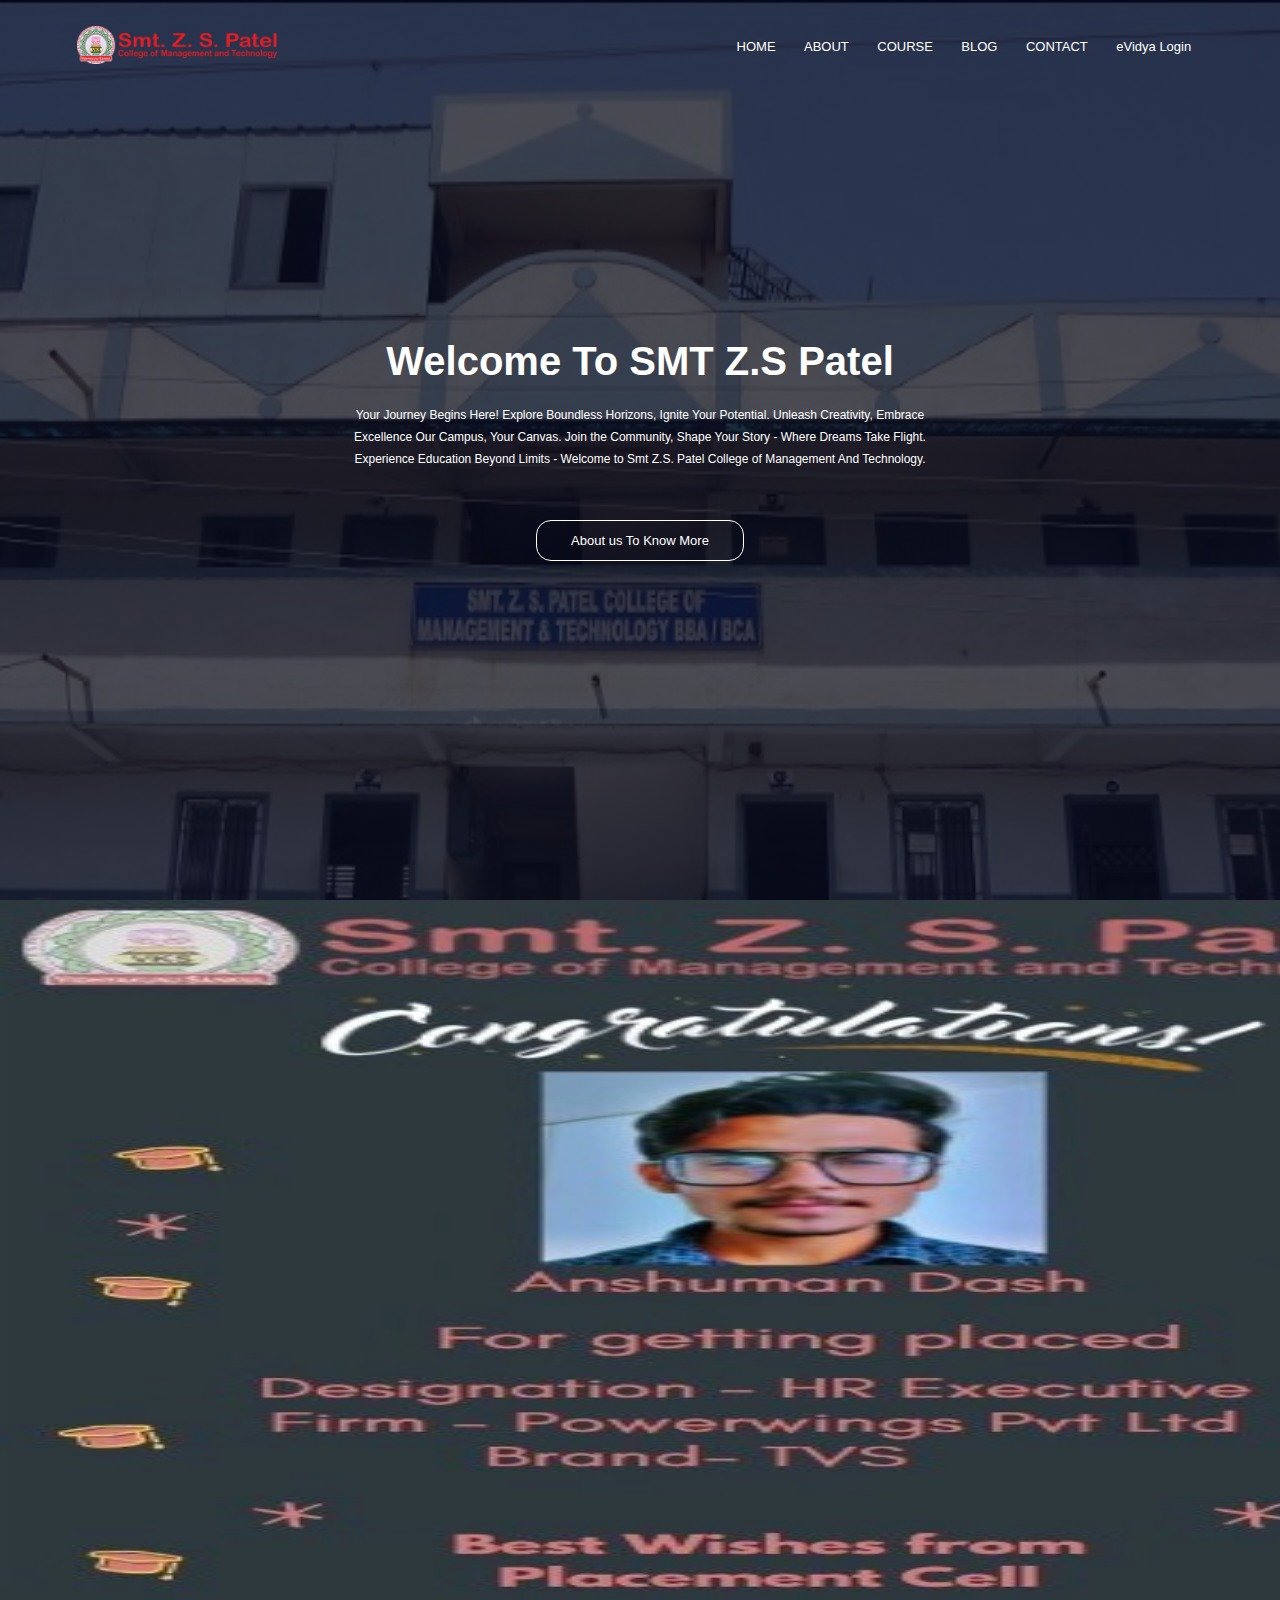
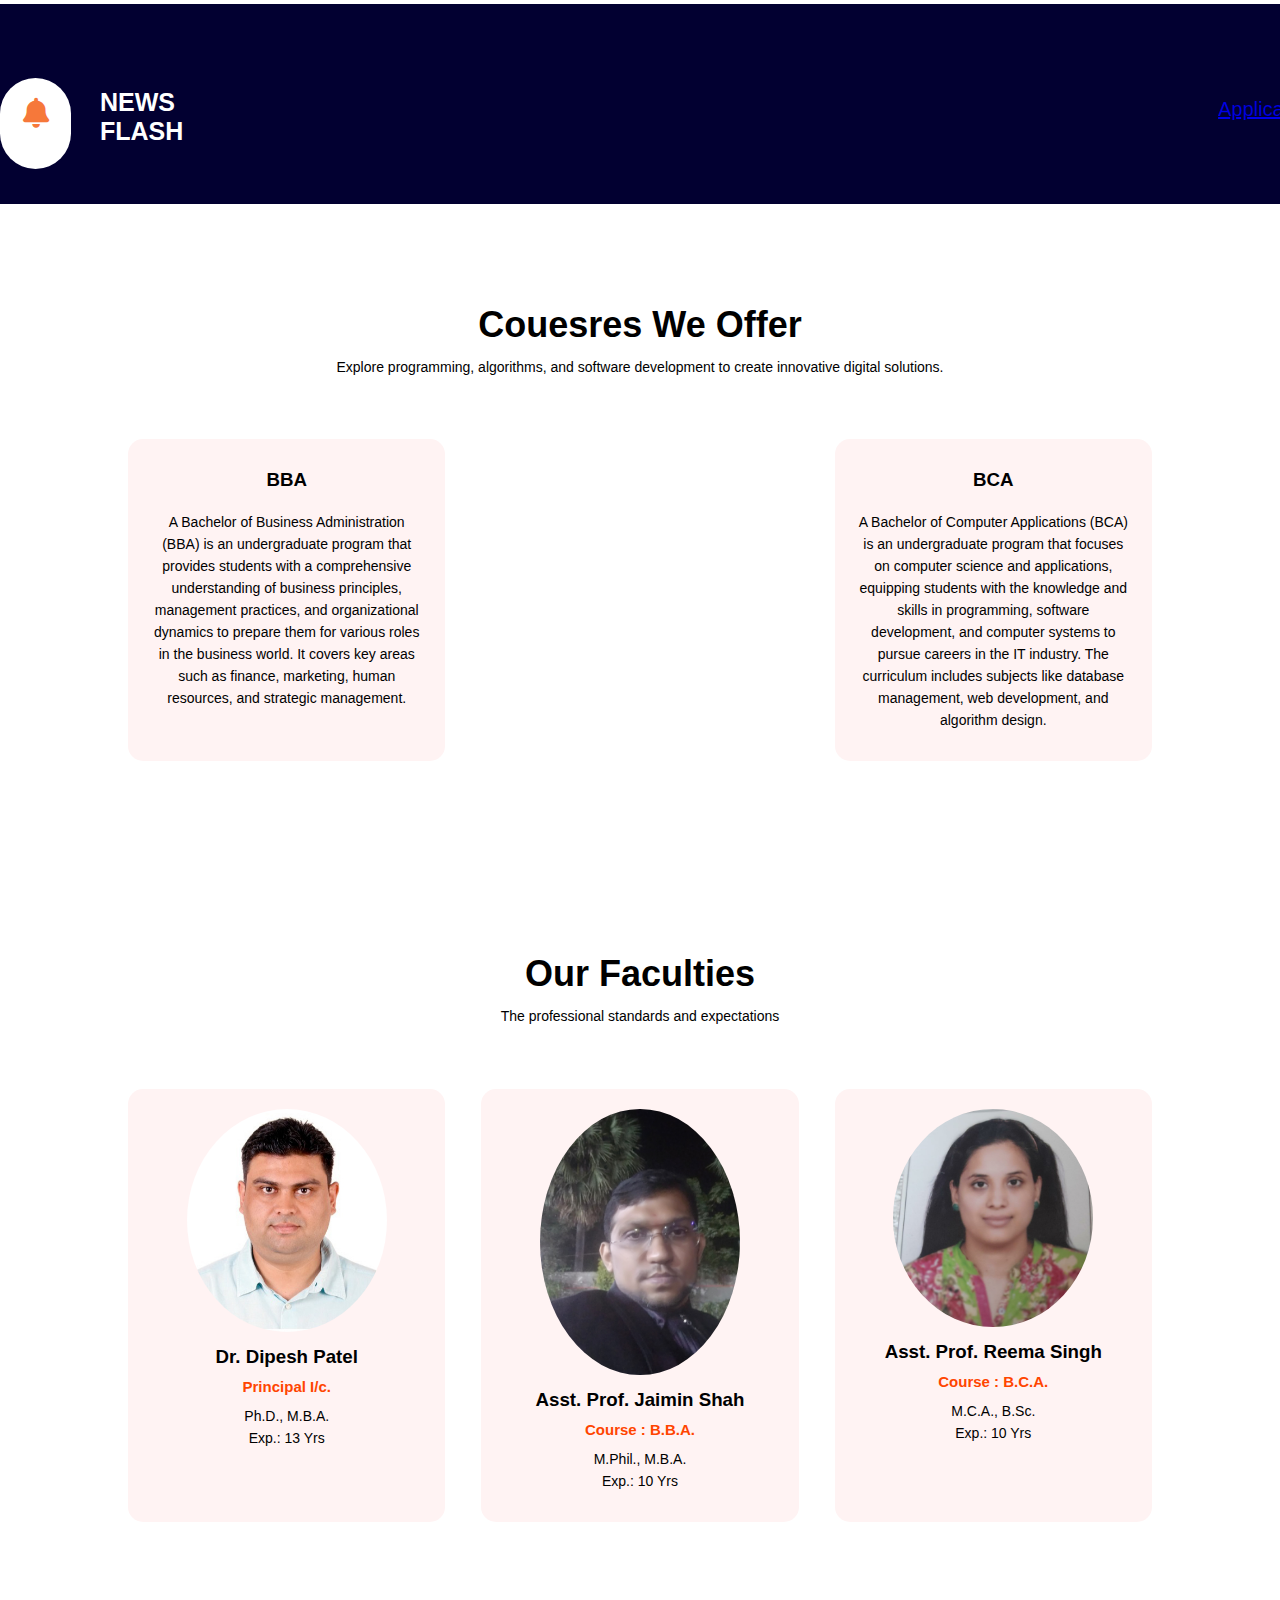
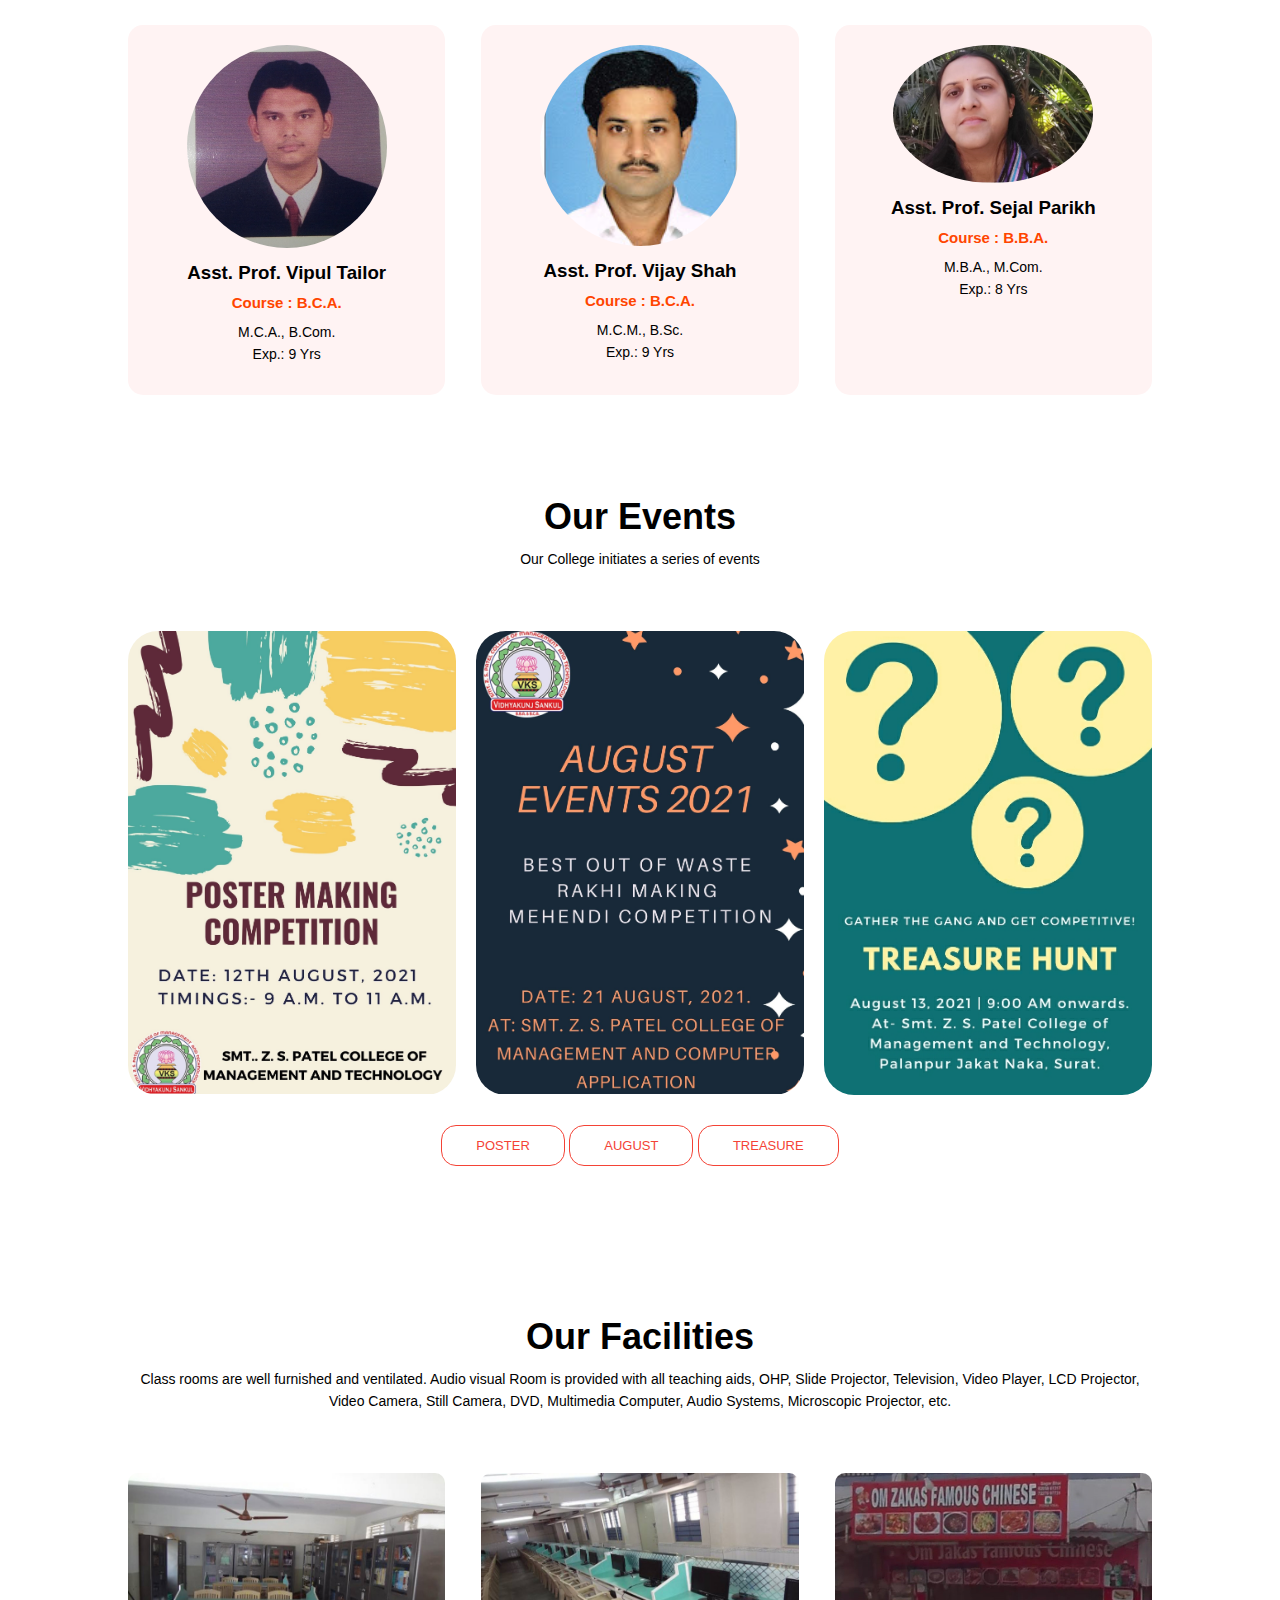
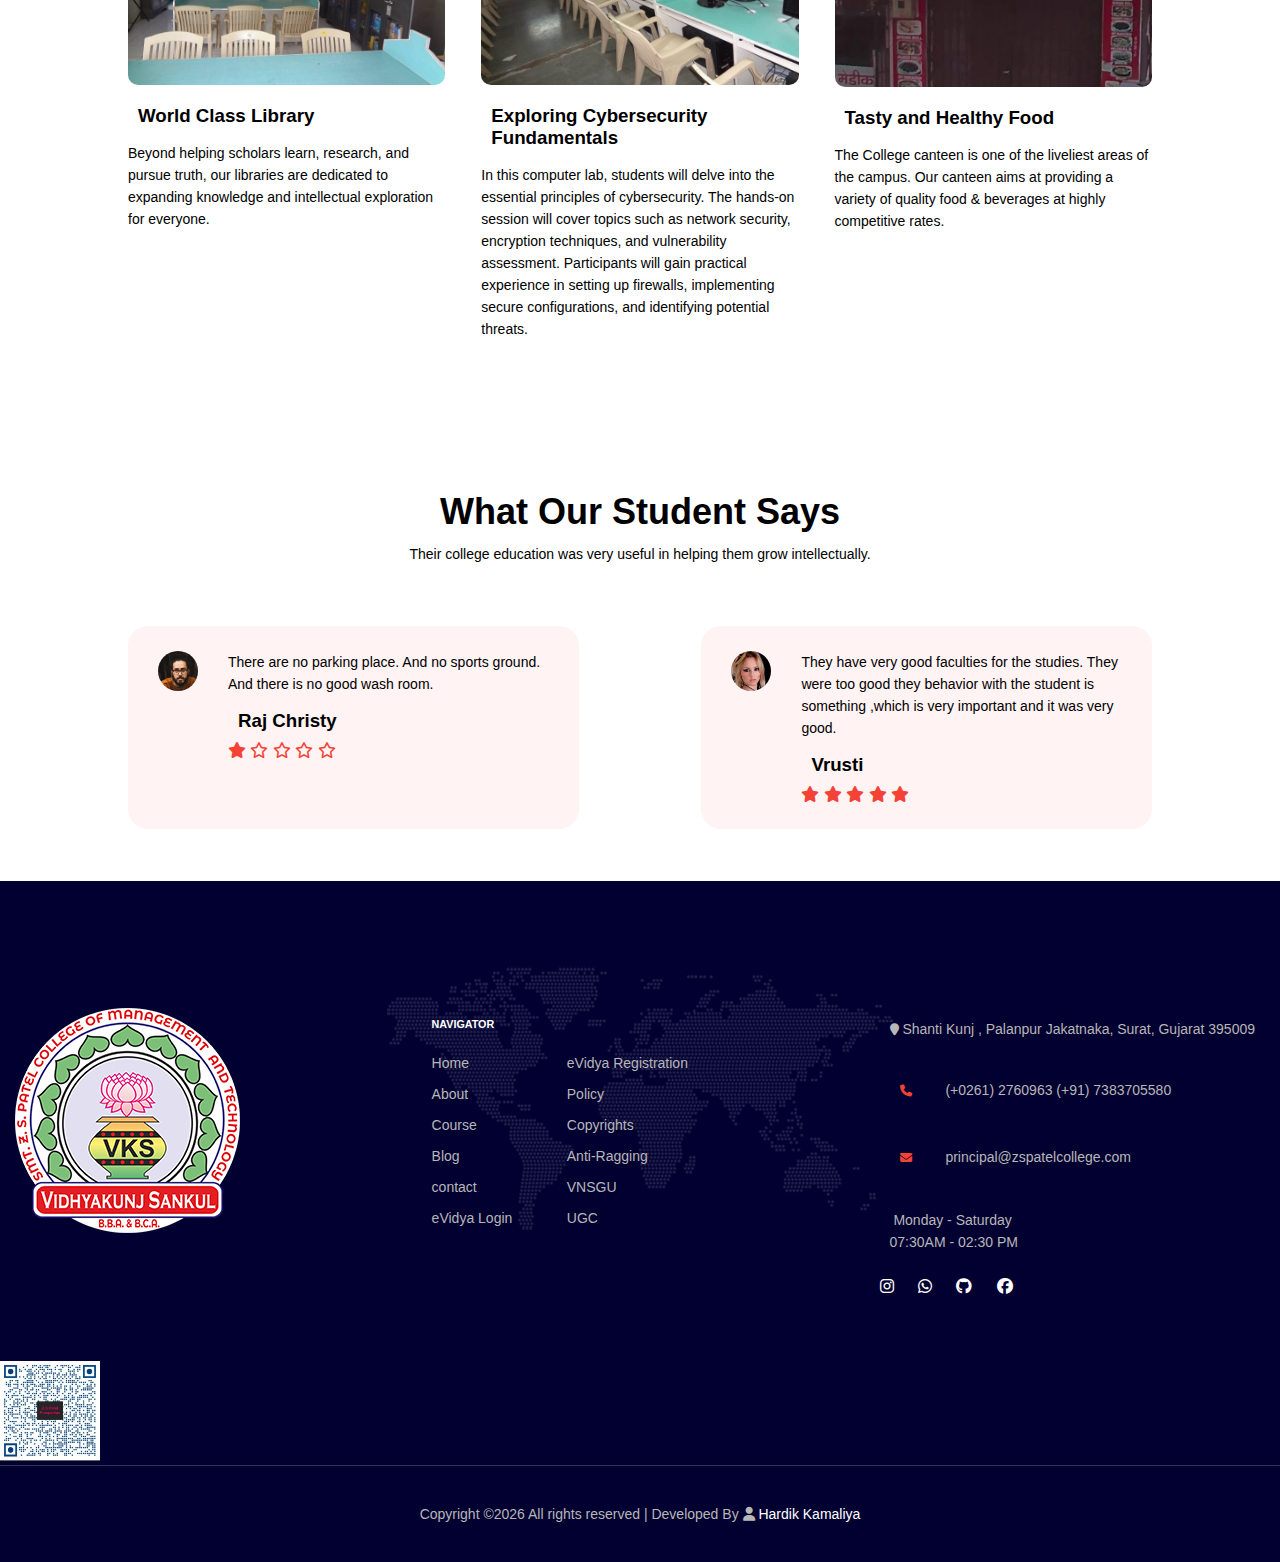
==== commit 4b475ed5: "changes in index css and add fees img" ====
--- a/index.html
+++ b/index.html
@@ -73,7 +73,7 @@
       </nav>
 
        <div class="text-box">
-        <h1>World's Biggest College</h1>  
+        <h1>Welcome To SMT Z.S Patel</h1>  
         <p>
           Your Journey Begins Here! Explore Boundless Horizons, Ignite Your
           Potential. Unleash Creativity, Embrace Excellence Our Campus, Your
@@ -504,7 +504,7 @@
   <div class="copyright">
     <div class="container">
       <p><!-- Link back to Colorlib can't be removed. Template is licensed under CC BY 3.0. -->
-Copyright &copy;<script>document.write(new Date().getFullYear());</script> All rights reserved | <a href="https://zspatelcollege.co.in:2096/" target="_blank">Mail Server</a> | Developed By  <i class="fa fa-user" aria-hidden="true"></i> <a href="https://portfolio-hardik.vercel.app/" target="_blank">Hardik Kamaliya</a>
+Copyright &copy;<script>document.write(new Date().getFullYear());</script> All rights reserved | <a href="https://zspatelcollege.co.in:2096/" target="_blank"></a>Developed By  <i class="fa fa-user" aria-hidden="true"></i> <a href="https://portfolio-hardik.vercel.app/" target="_blank">Hardik Kamaliya</a>
 <!-- Link back to Colorlib can't be removed. Template is licensed under CC BY 3.0. --></p>
     </div>		
   </div>
--- a/css/stylee.css
+++ b/css/stylee.css
@@ -48,7 +48,7 @@
     content: '';
     width: 0%;
     height: 2px;
-    background: #f6783a;
+    background: red;
     display: block;
     margin: auto;
     transition: 0.8s;
@@ -81,8 +81,8 @@
 .hero-btn{
     display: inline-block;
     text-decoration: none;
-    color: #f6783a;
-    border: 0.8px solid #f6783a;
+    color: white;
+    border: 0.8px solid white;
     padding: 12px 34px;
     font-size: 13px;
     background: transparent;
@@ -90,8 +90,8 @@
     border-radius: 15px;
 }
 .hero-btn:hover{
-    border: 1px solid #f6783a;
-    background:  #f6783a;
+    border: 1px solid red;
+    background:  red;
     color: #fff;
     transition: 1s;
 }
@@ -788,14 +788,14 @@
     text-decoration: none;
 }
 .con:hover{
-    color: #f6783a;
+    color: red;
 }
 #fafa{
     color: white;
     margin-right: 20px;
 }
 #fafa:hover{
-    color: #f6783a;
+    color: red;
 }
 
 .footer-section .footer-top {
@@ -820,7 +820,7 @@
 }
 
 .footer-section .copyright p a:hover {
-	color: #f6783a;
+	color: red;
 }
 
 .footer-widget .fw-title {
@@ -865,7 +865,7 @@
 }
 
 .footer-widget .dobule-link ul a:hover {
-	color: #f6783a;
+	color: red;
 }
 
 .footer-widget .dobule-link ul li:last-child a {
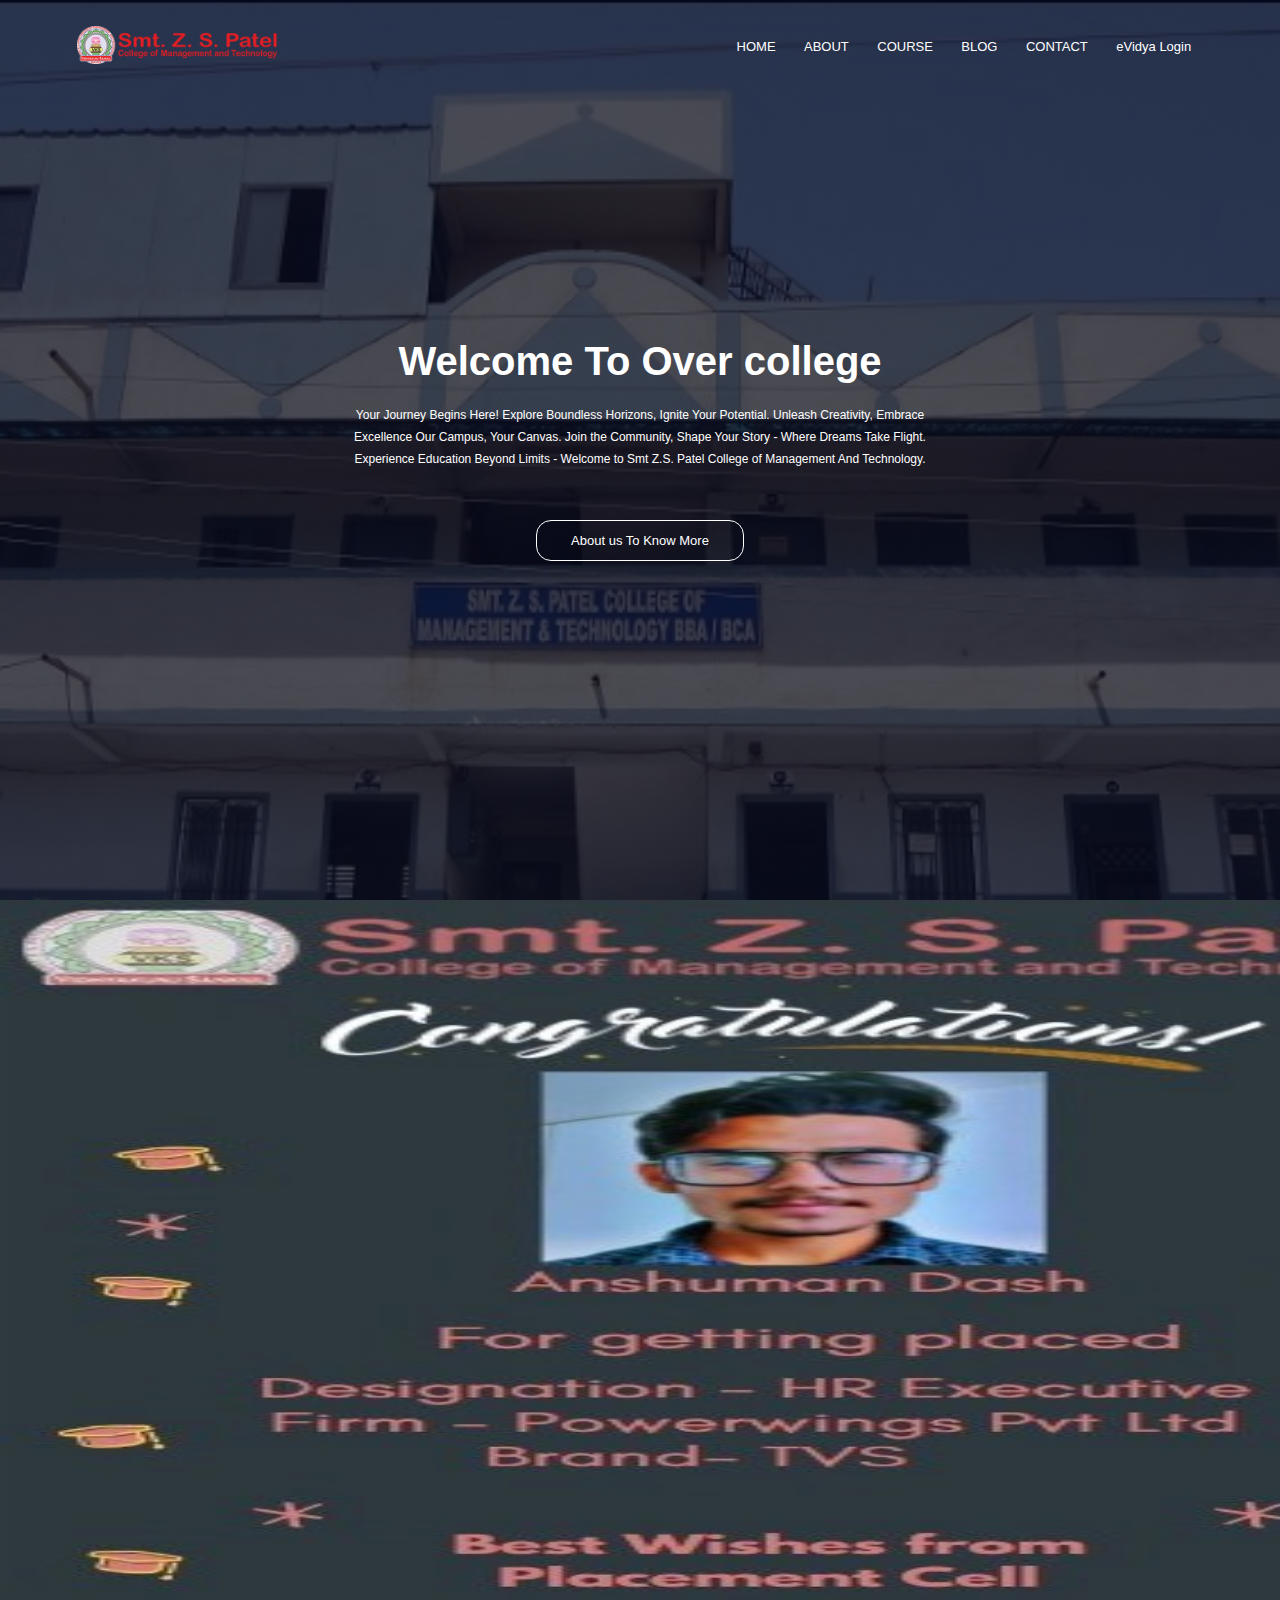
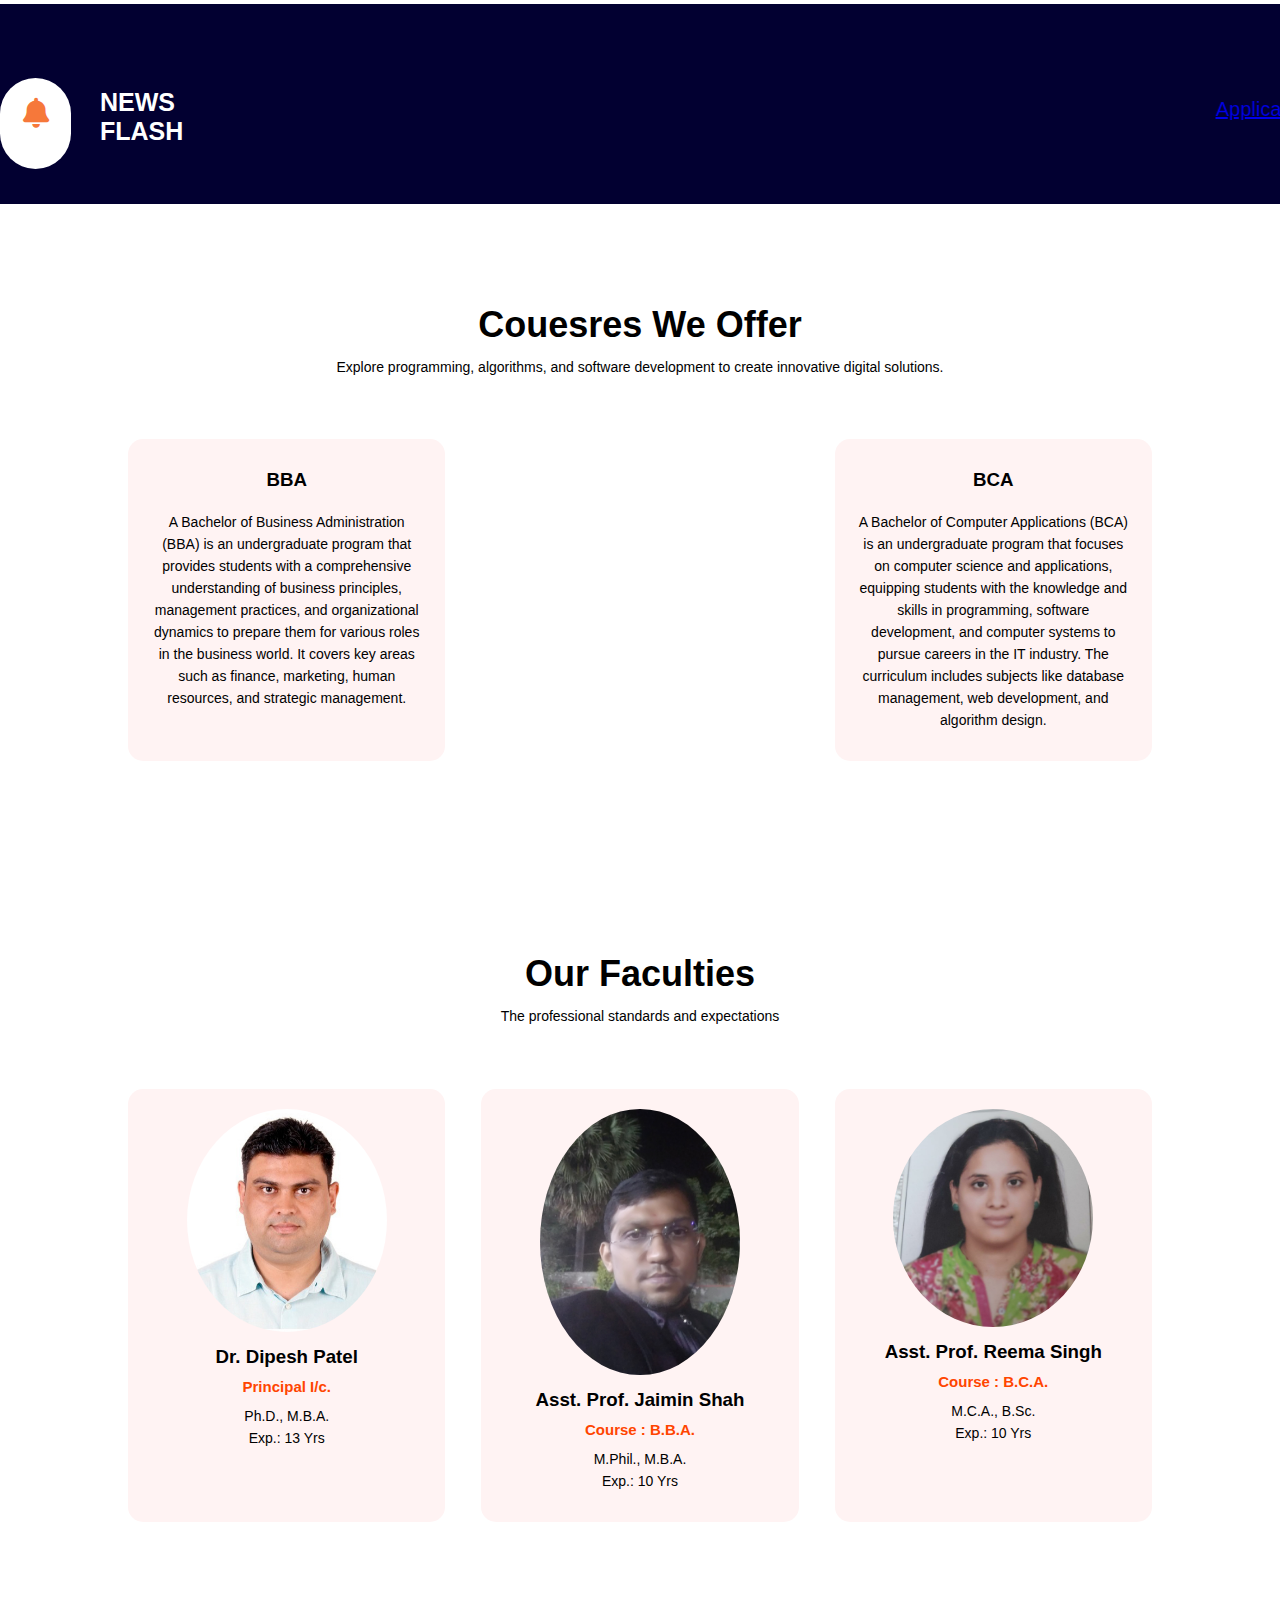
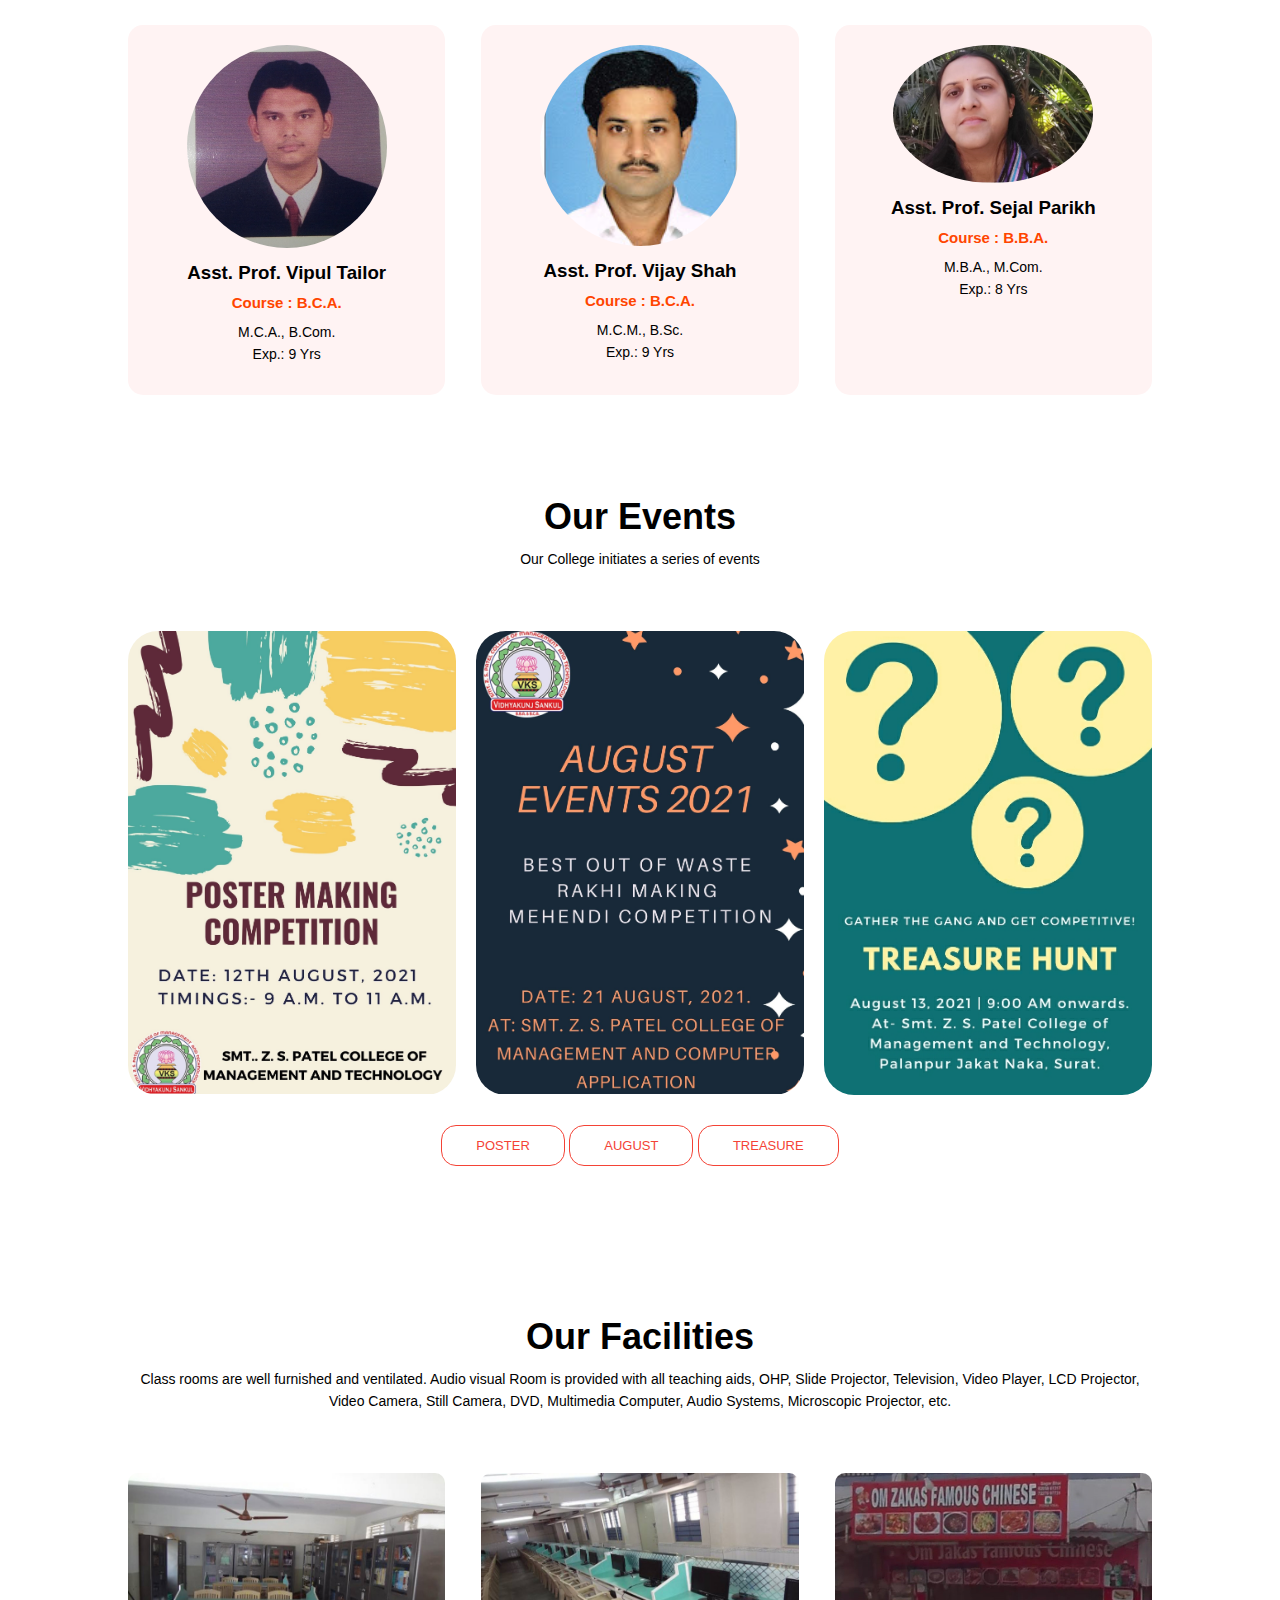
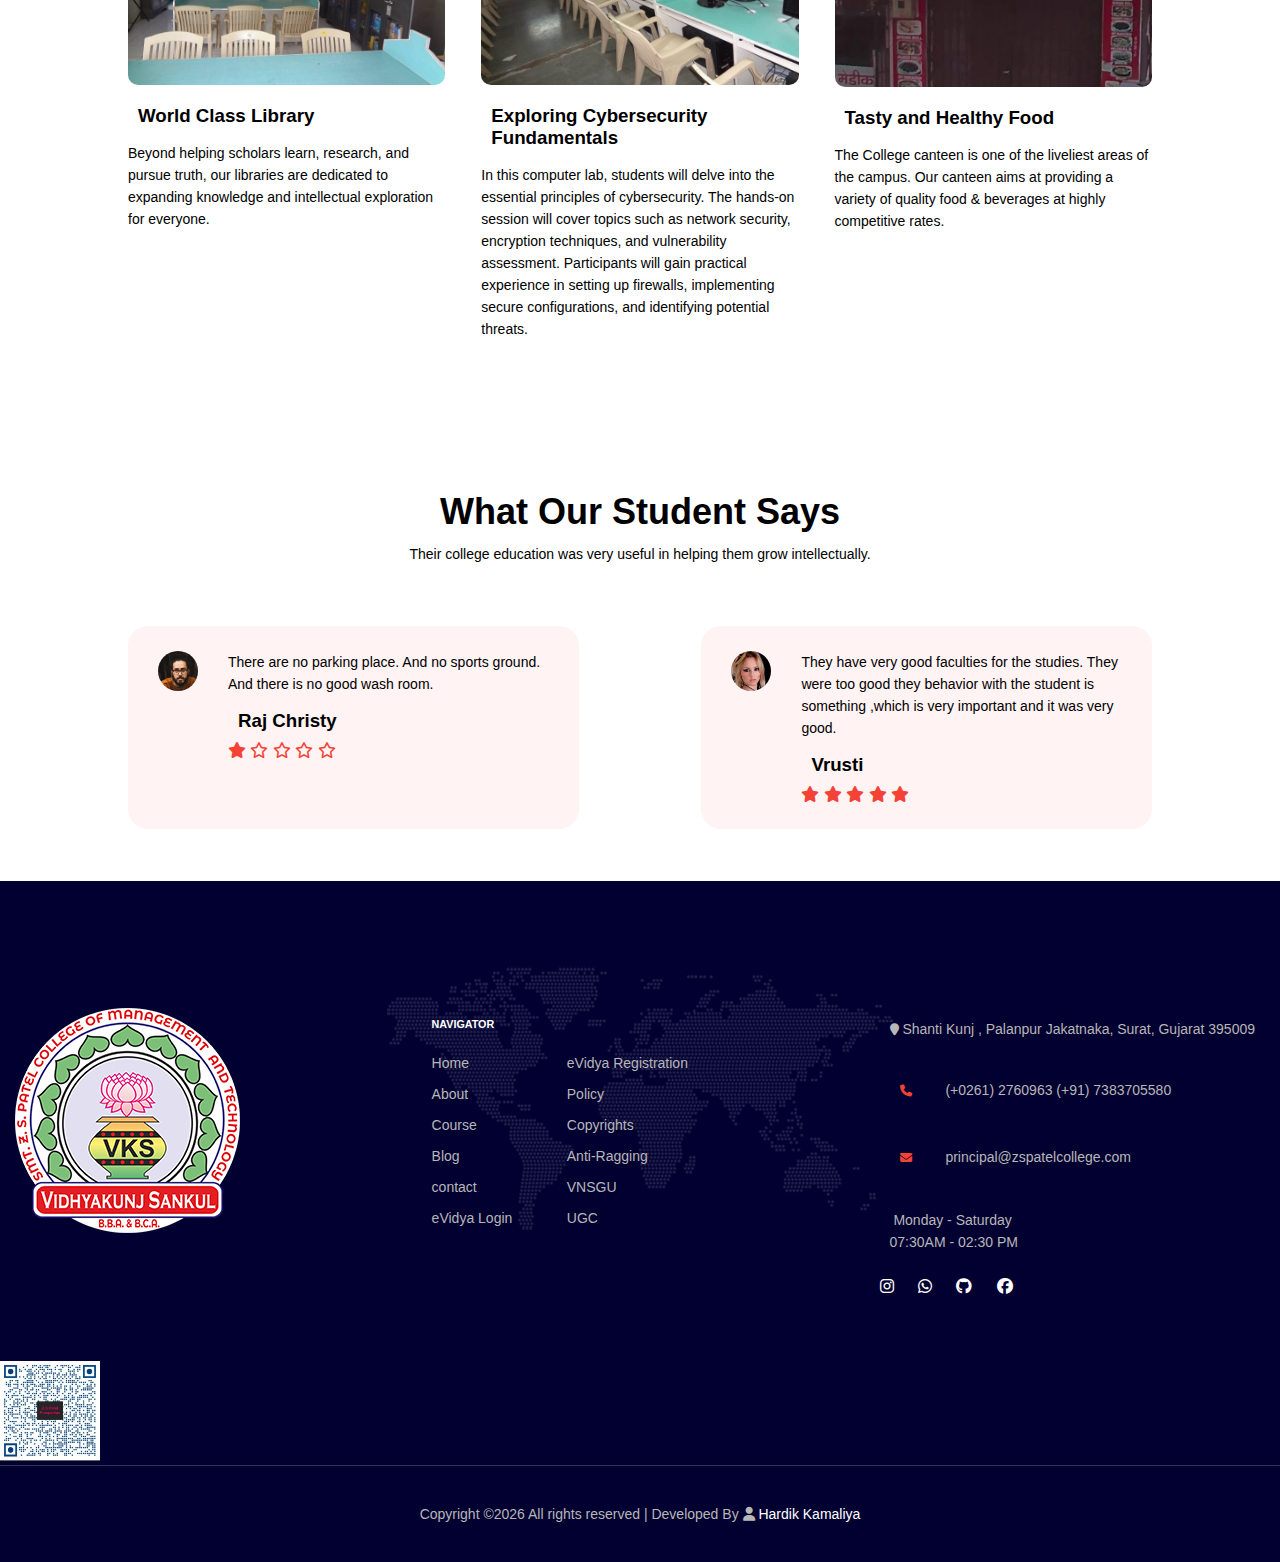
==== commit 6ea32025: "changes on header section change to welcome to over" ====
--- a/index.html
+++ b/index.html
@@ -73,7 +73,7 @@
       </nav>
 
        <div class="text-box">
-        <h1>Welcome To SMT Z.S Patel</h1>  
+        <h1>Welcome To Over college</h1>  
         <p>
           Your Journey Begins Here! Explore Boundless Horizons, Ignite Your
           Potential. Unleash Creativity, Embrace Excellence Our Campus, Your
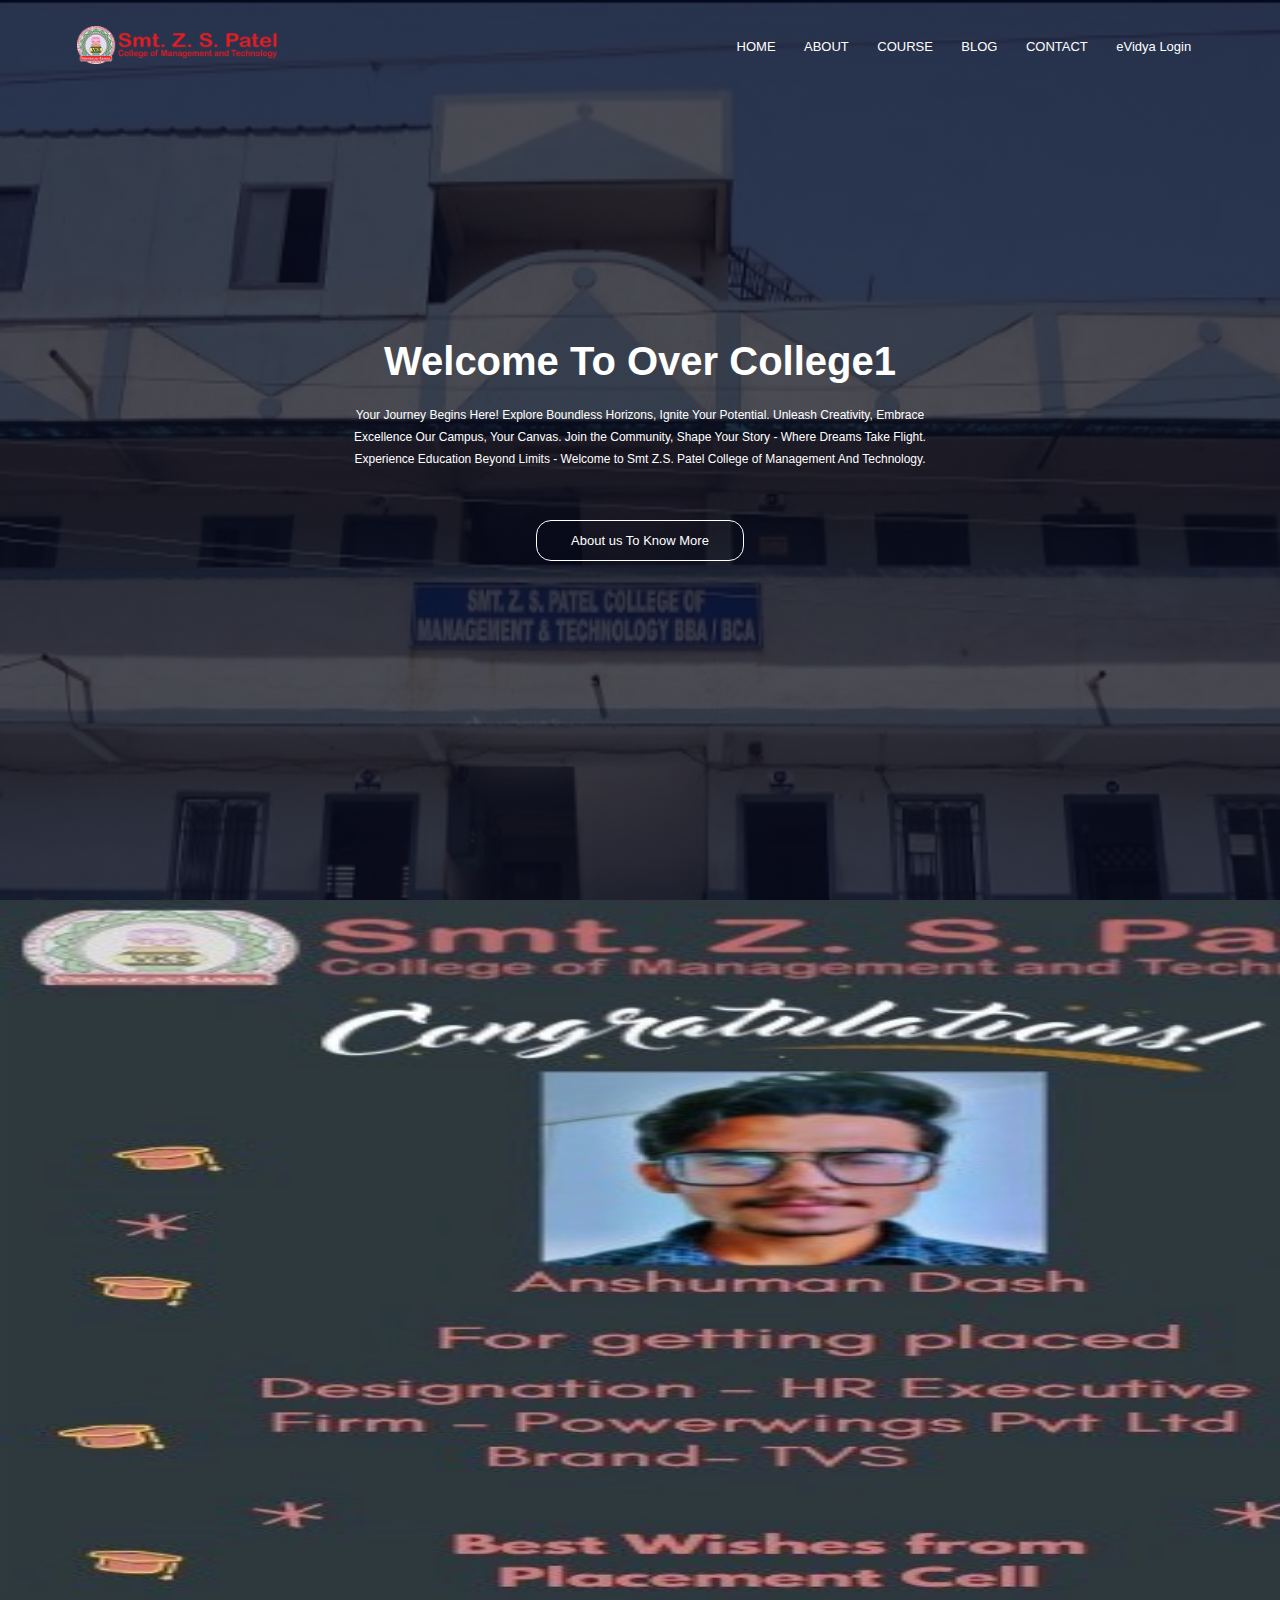
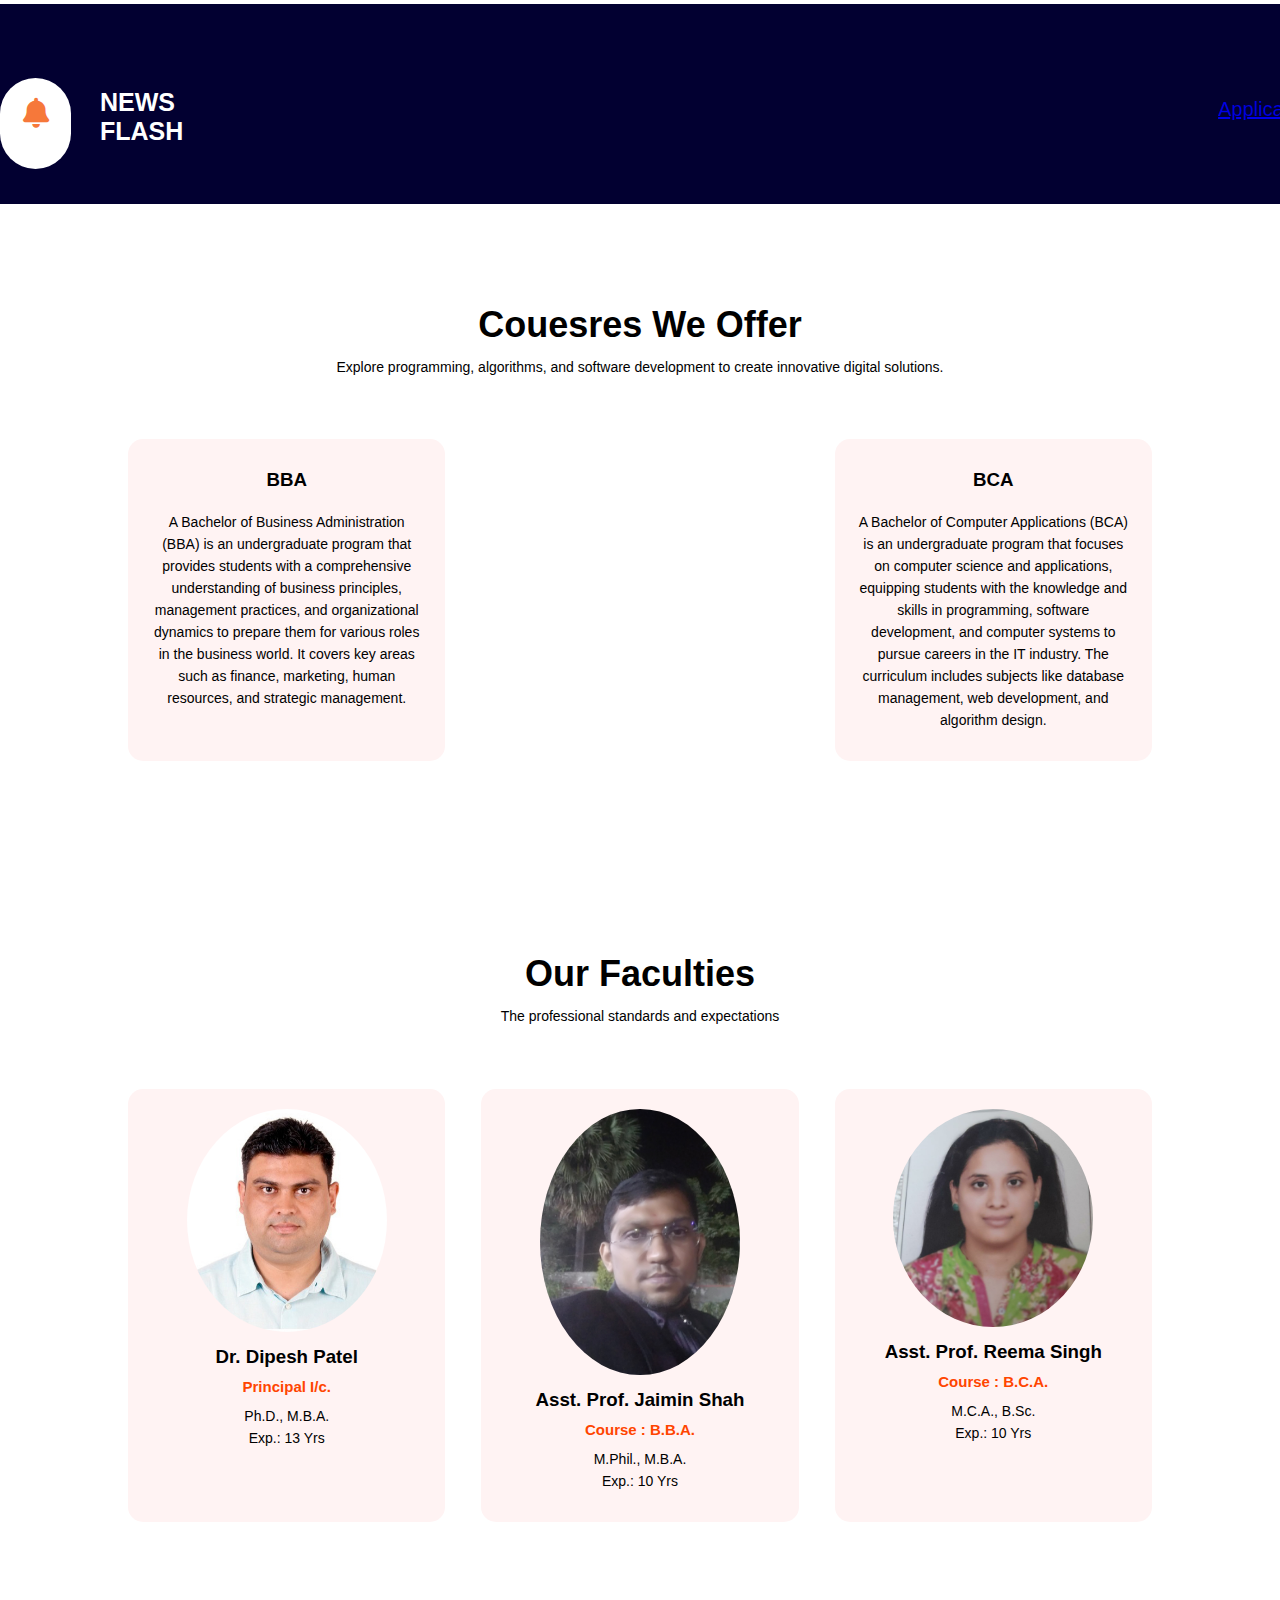
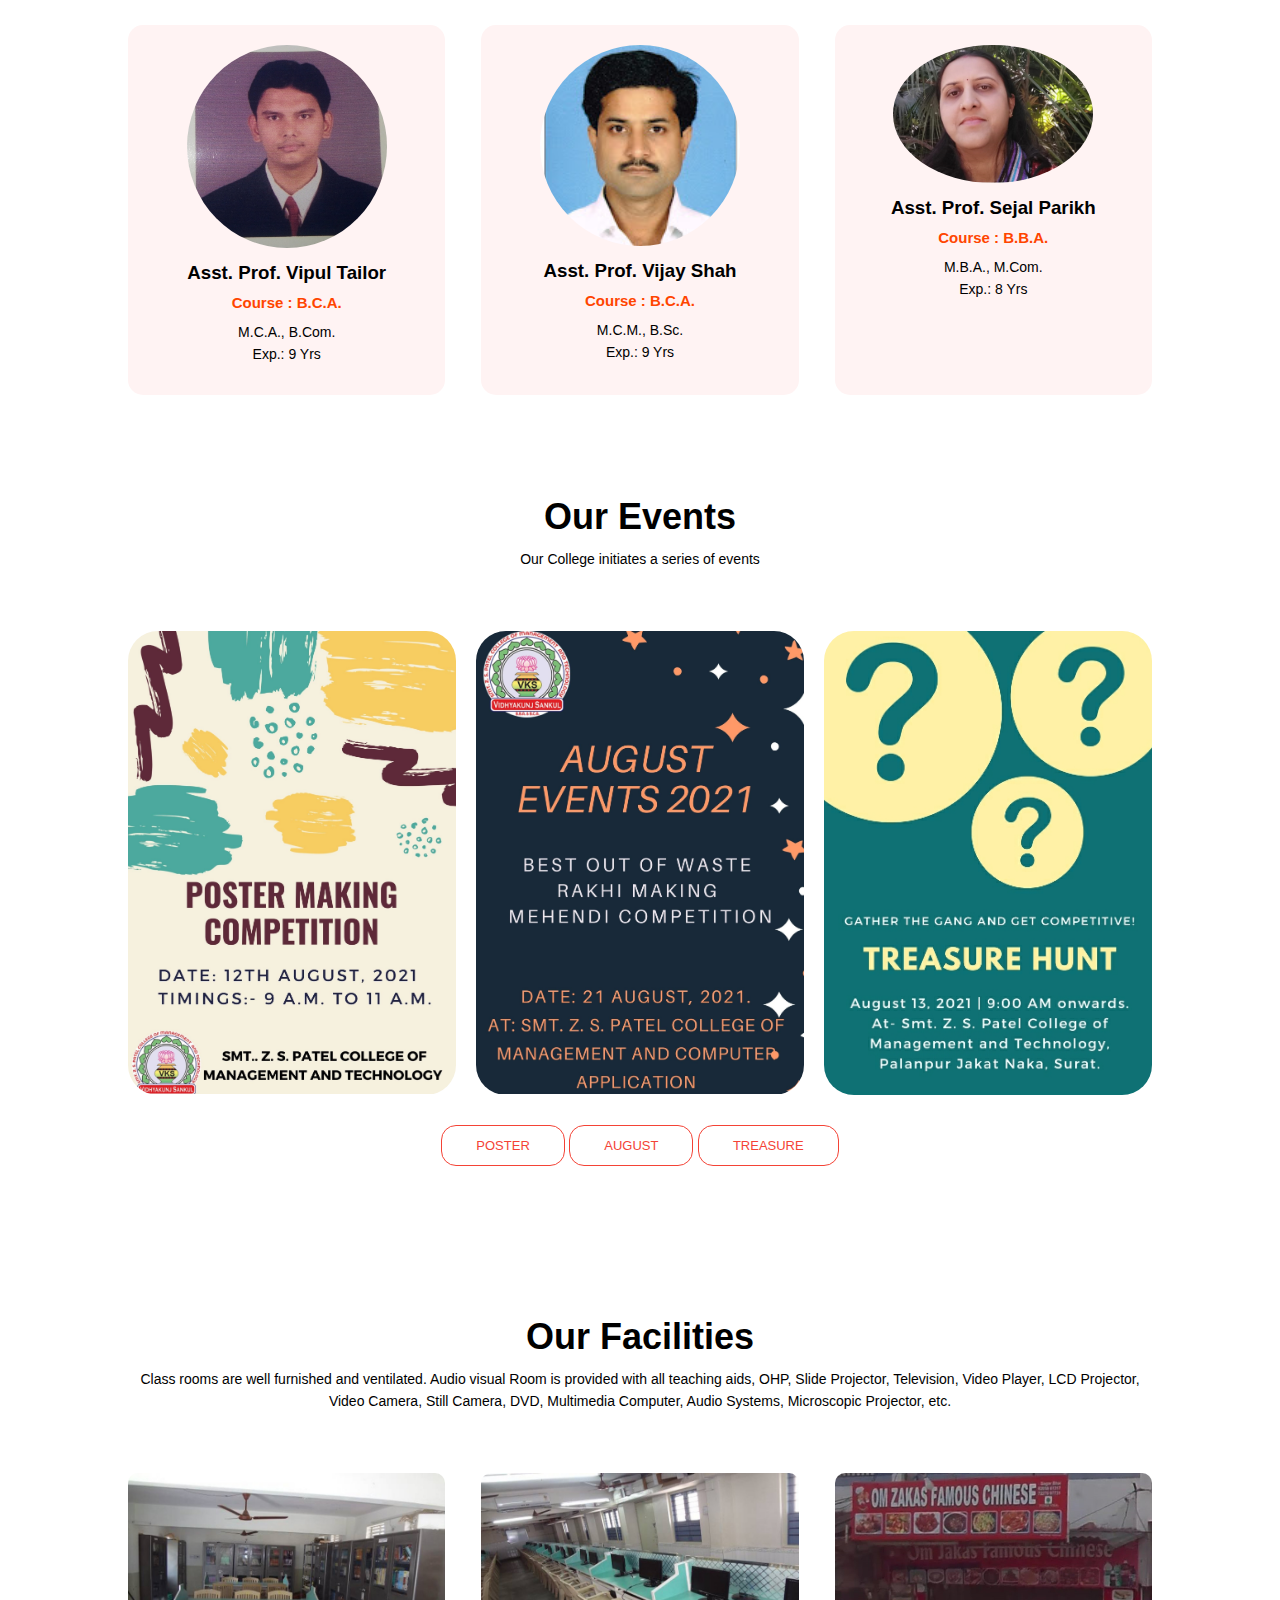
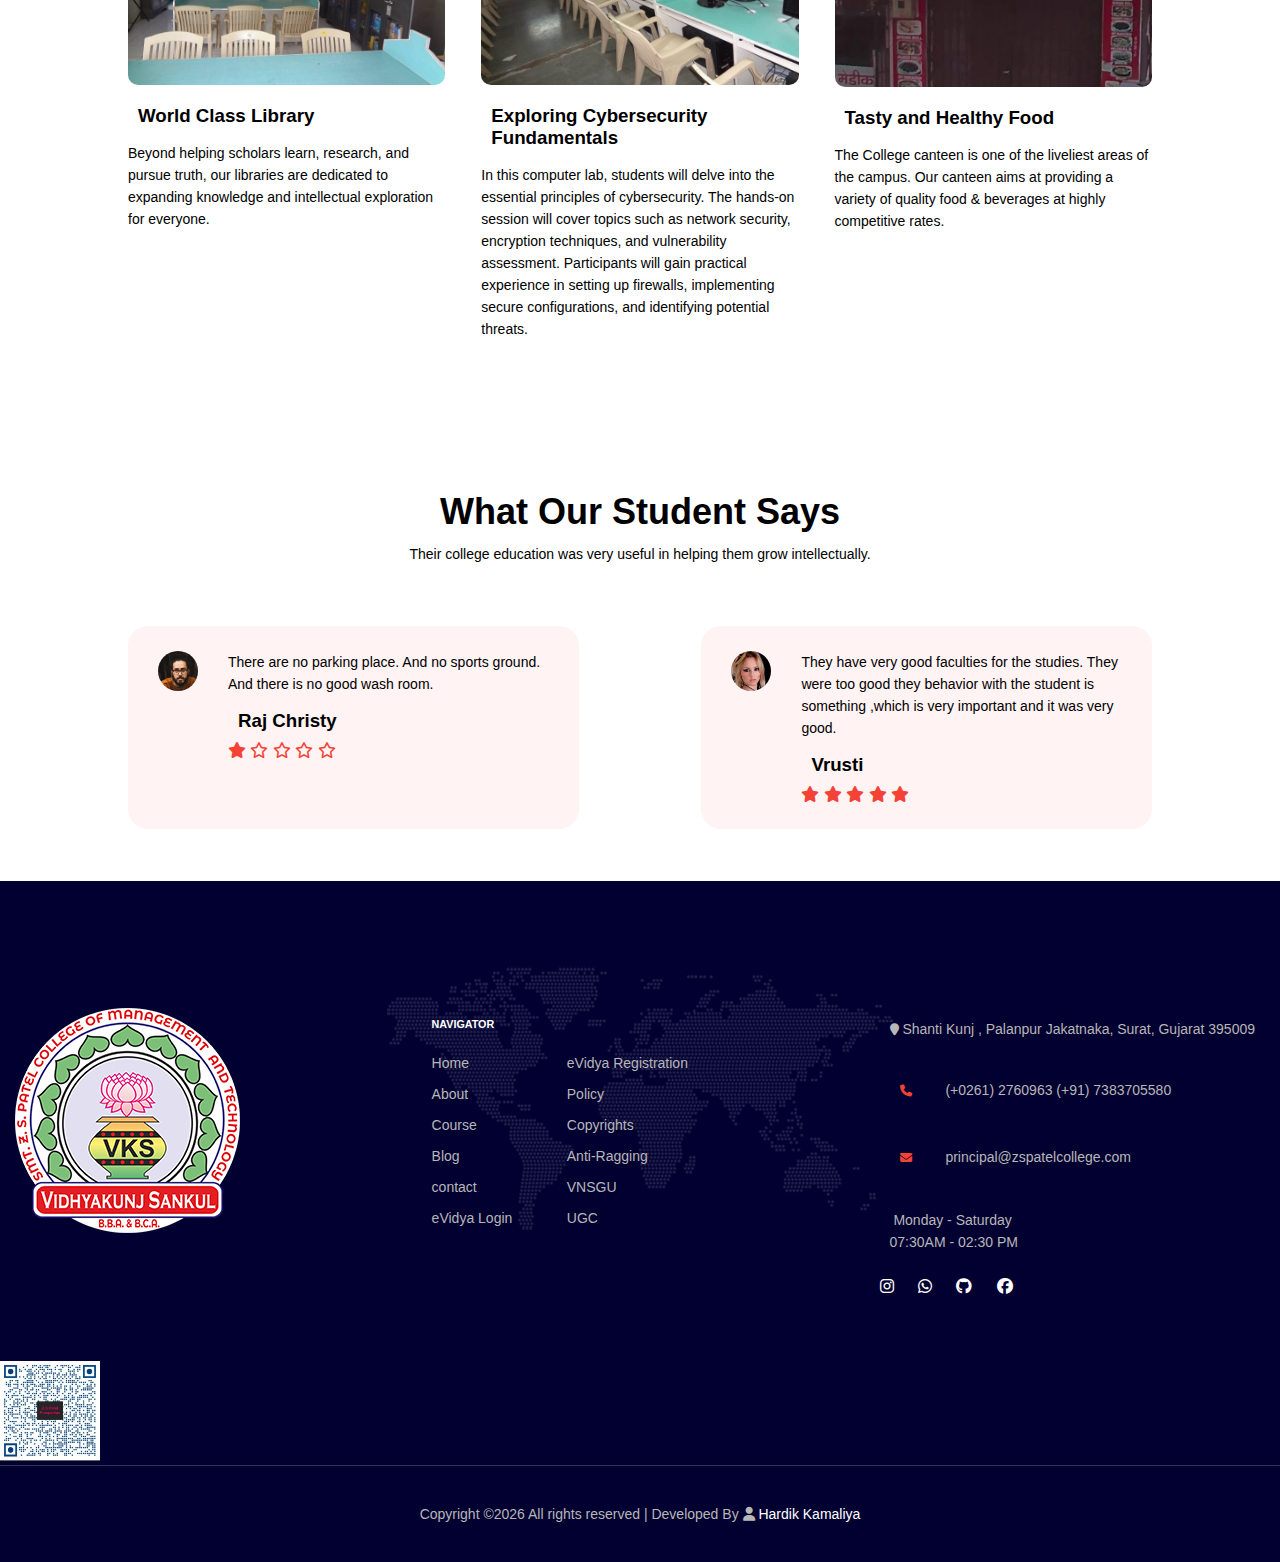
==== commit e92e9a88: "by mistake" ====
--- a/index.html
+++ b/index.html
@@ -73,7 +73,7 @@
       </nav>
 
        <div class="text-box">
-        <h1>Welcome To Over college</h1>  
+        <h1>Welcome To Over College1</h1>  
         <p>
           Your Journey Begins Here! Explore Boundless Horizons, Ignite Your
           Potential. Unleash Creativity, Embrace Excellence Our Campus, Your
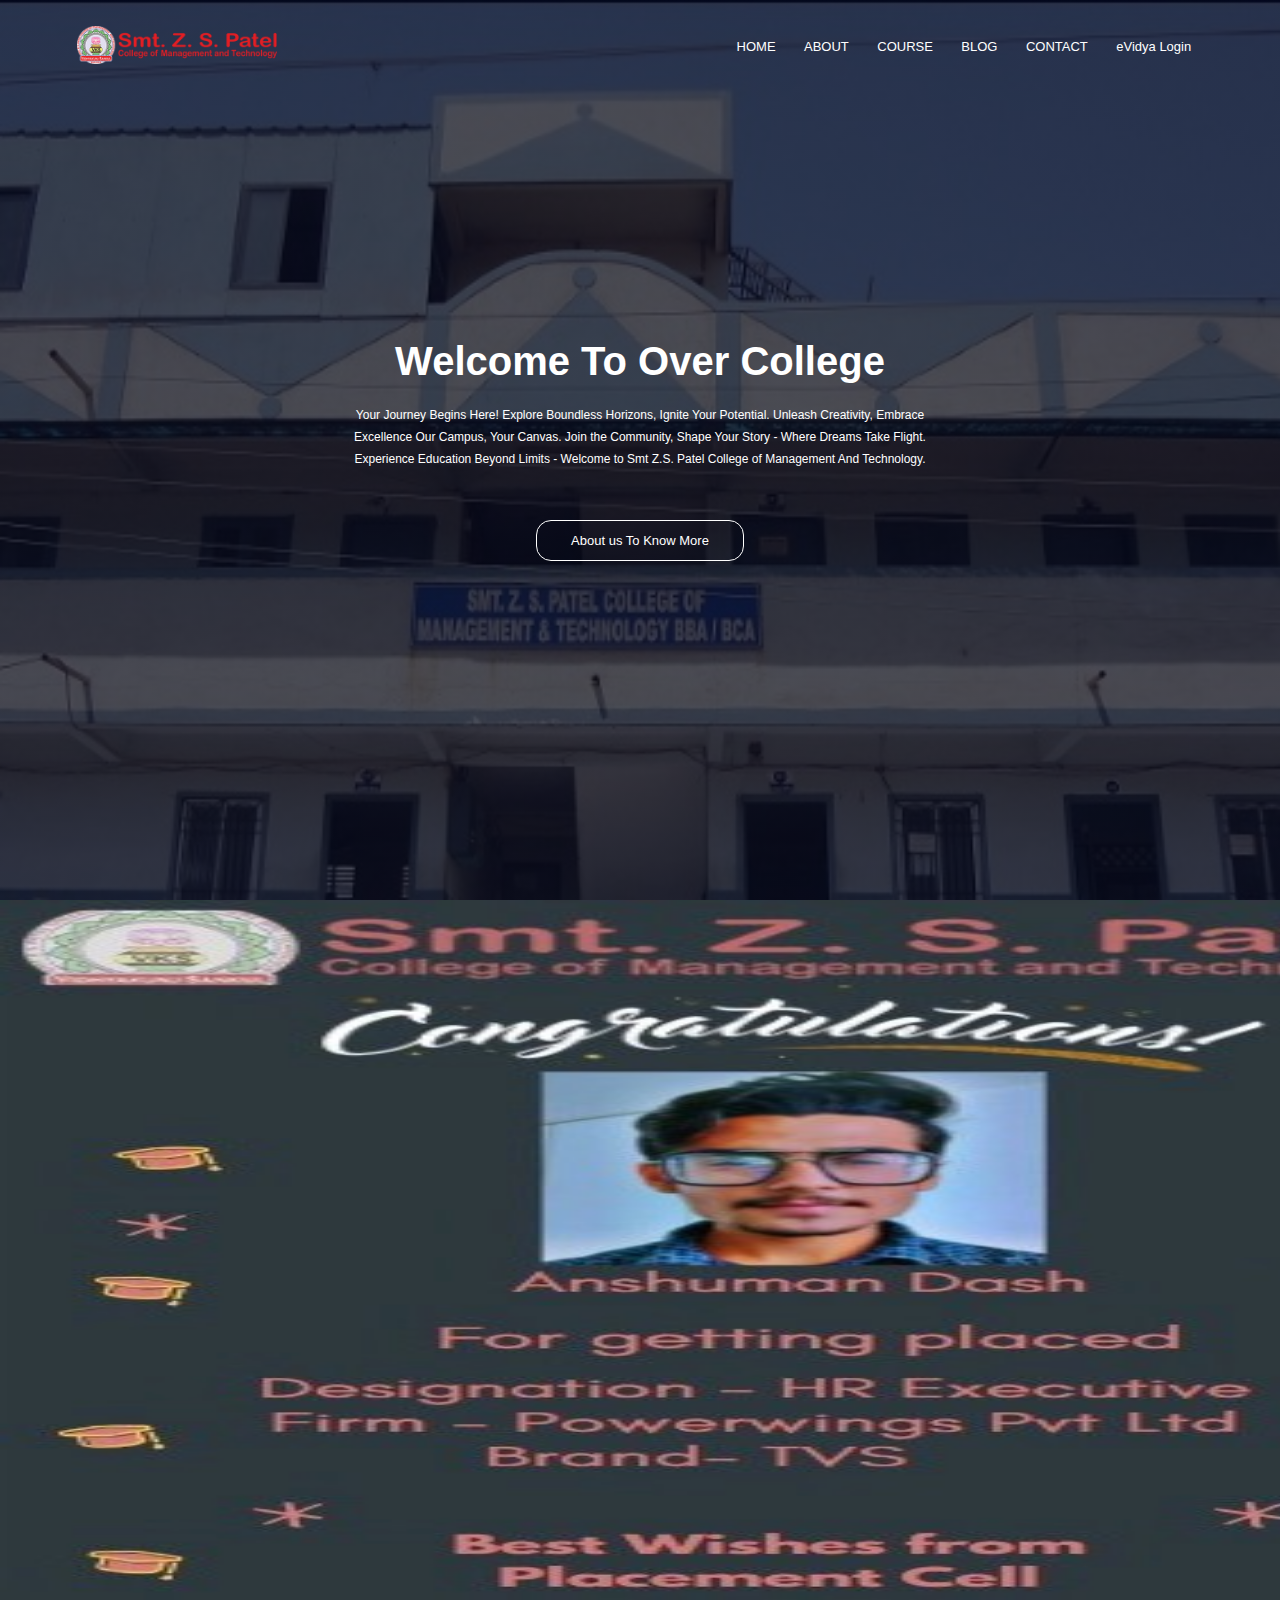
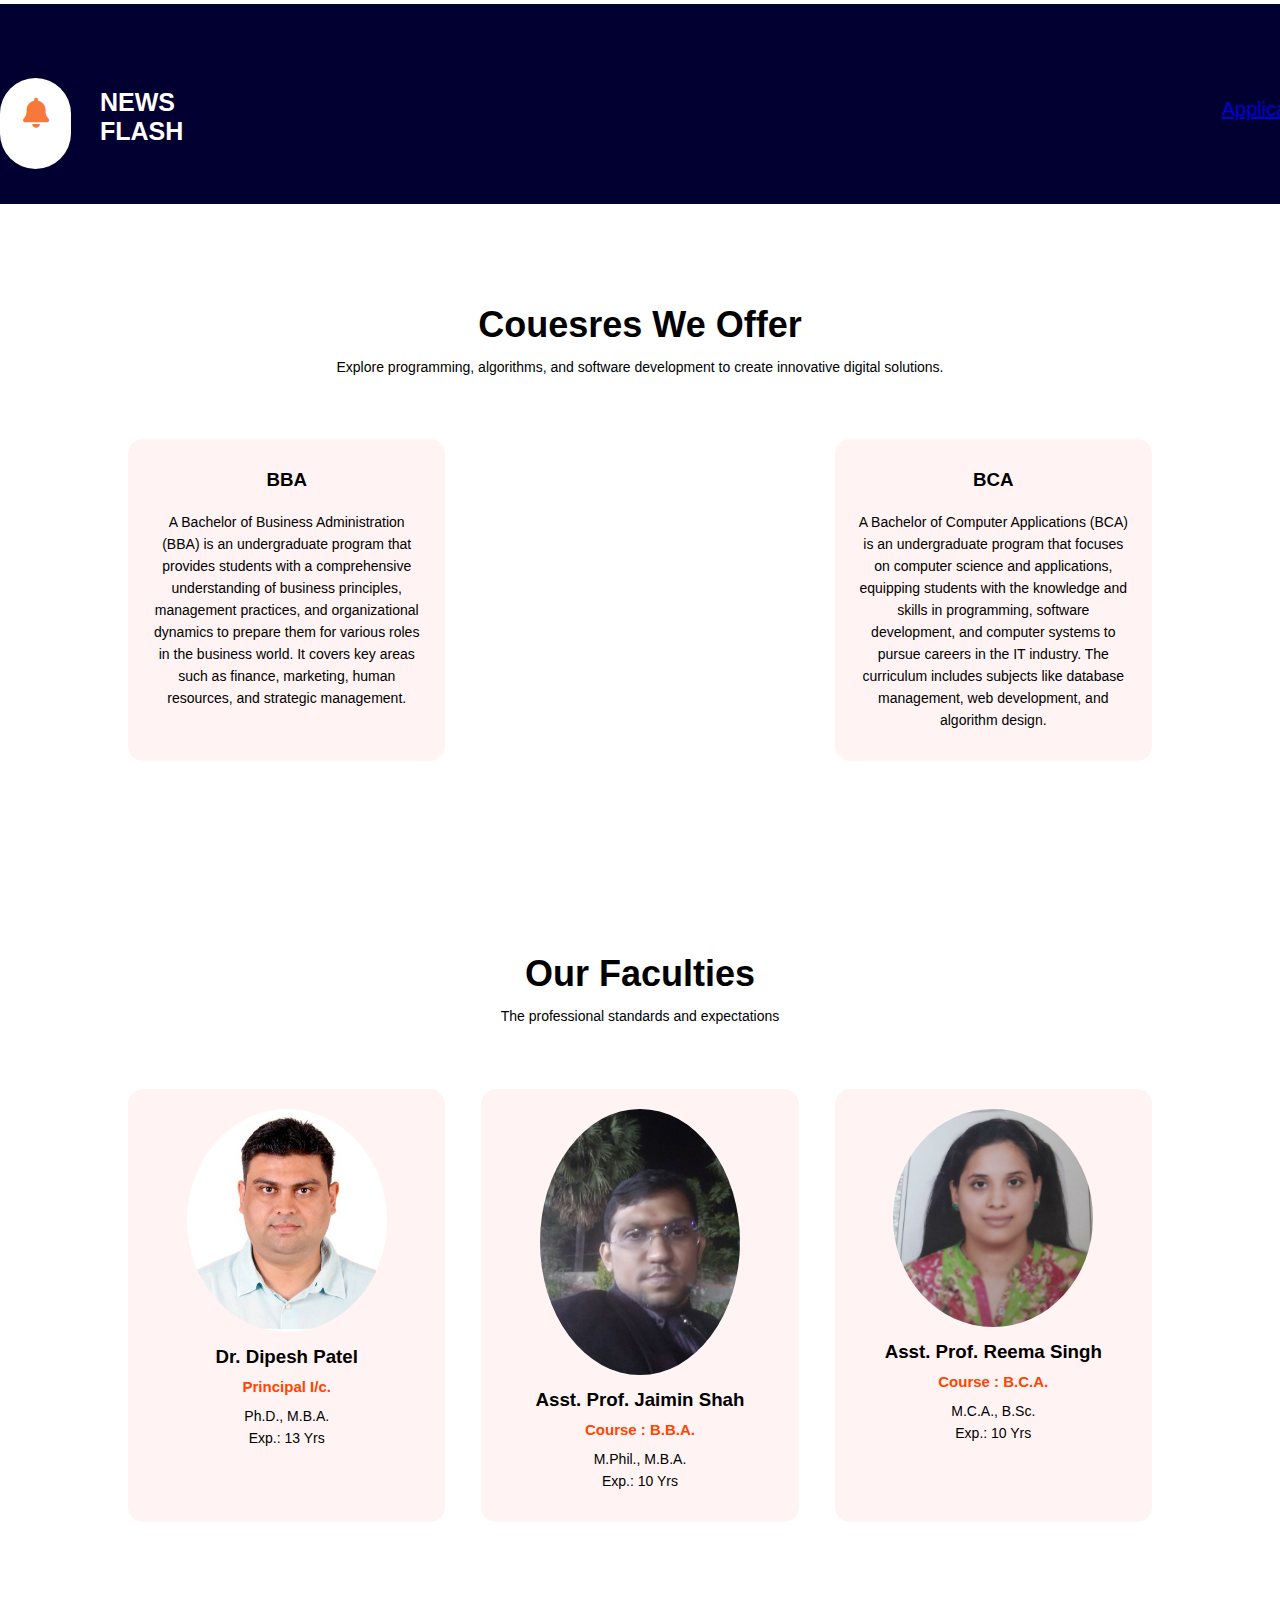
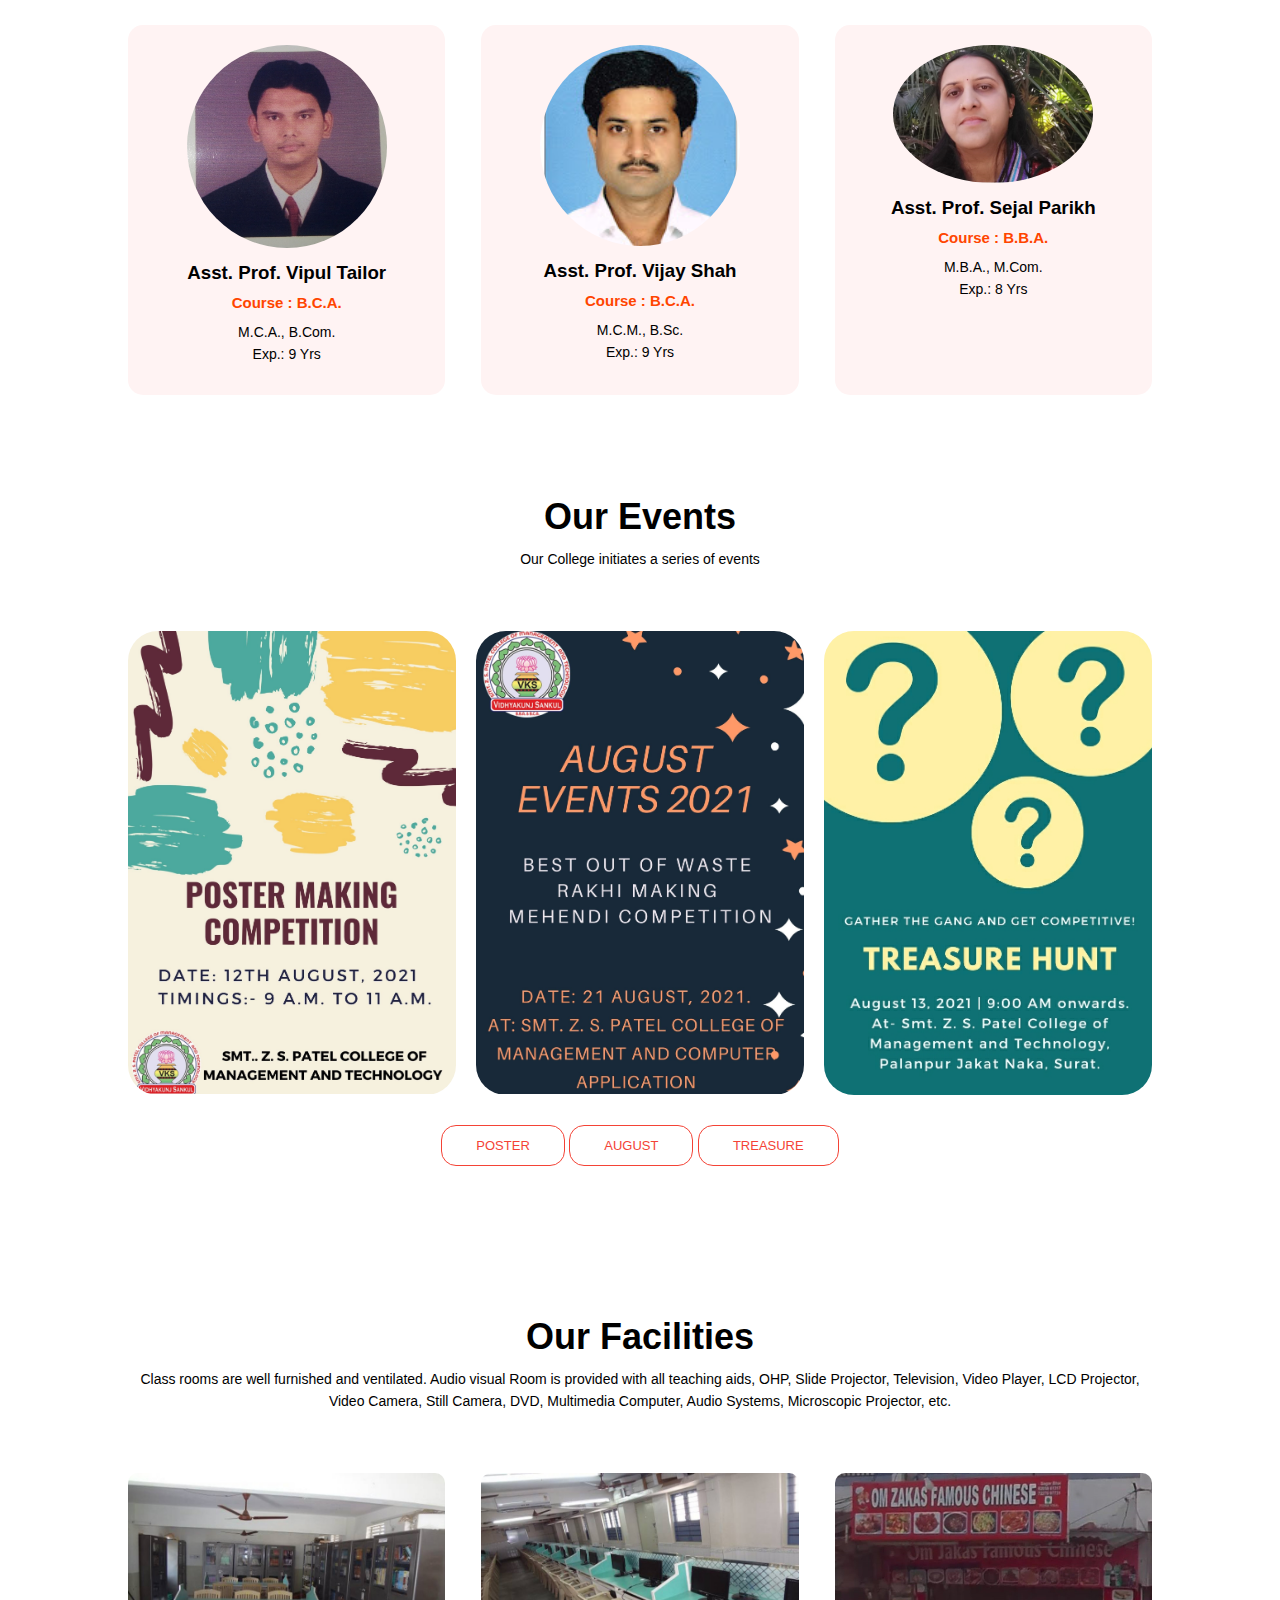
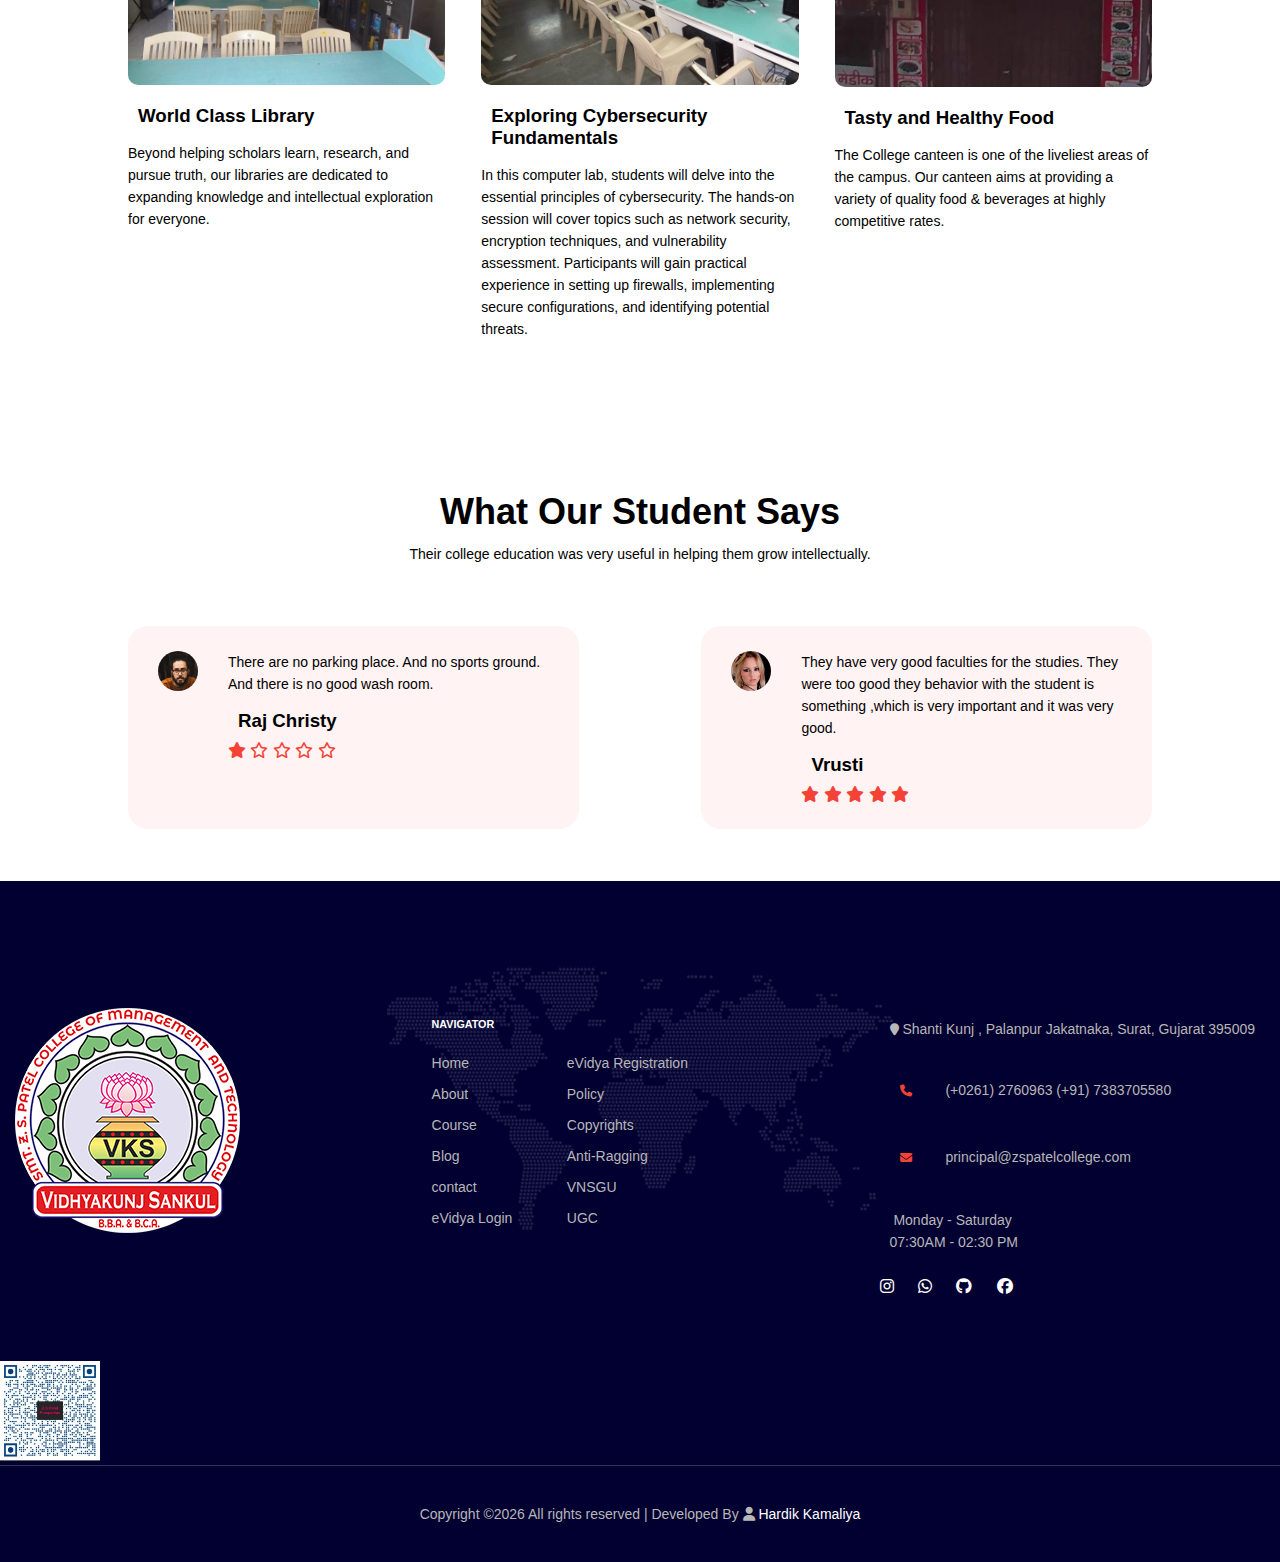
==== commit d7aec1b3: "write a real content" ====
--- a/index.html
+++ b/index.html
@@ -73,7 +73,7 @@
       </nav>
 
        <div class="text-box">
-        <h1>Welcome To Over College1</h1>  
+        <h1>Welcome To Over College</h1>  
         <p>
           Your Journey Begins Here! Explore Boundless Horizons, Ignite Your
           Potential. Unleash Creativity, Embrace Excellence Our Campus, Your
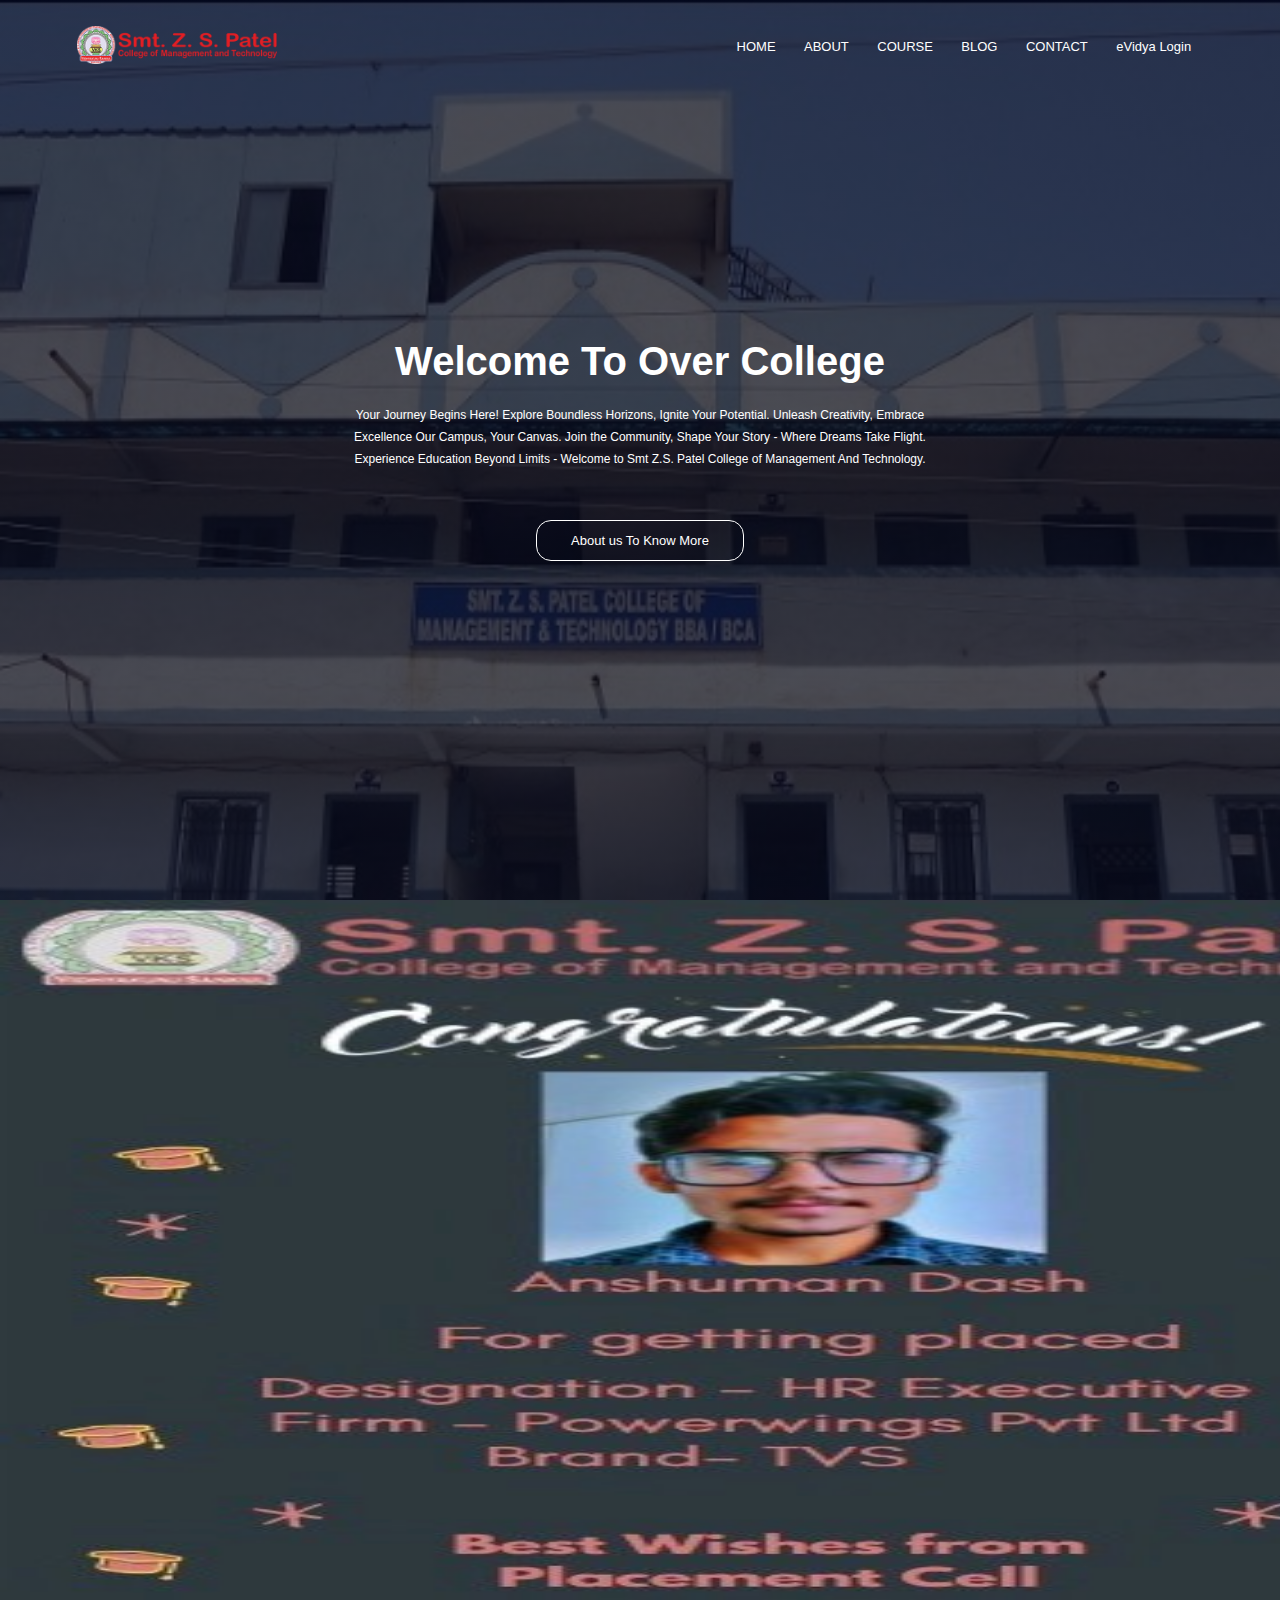
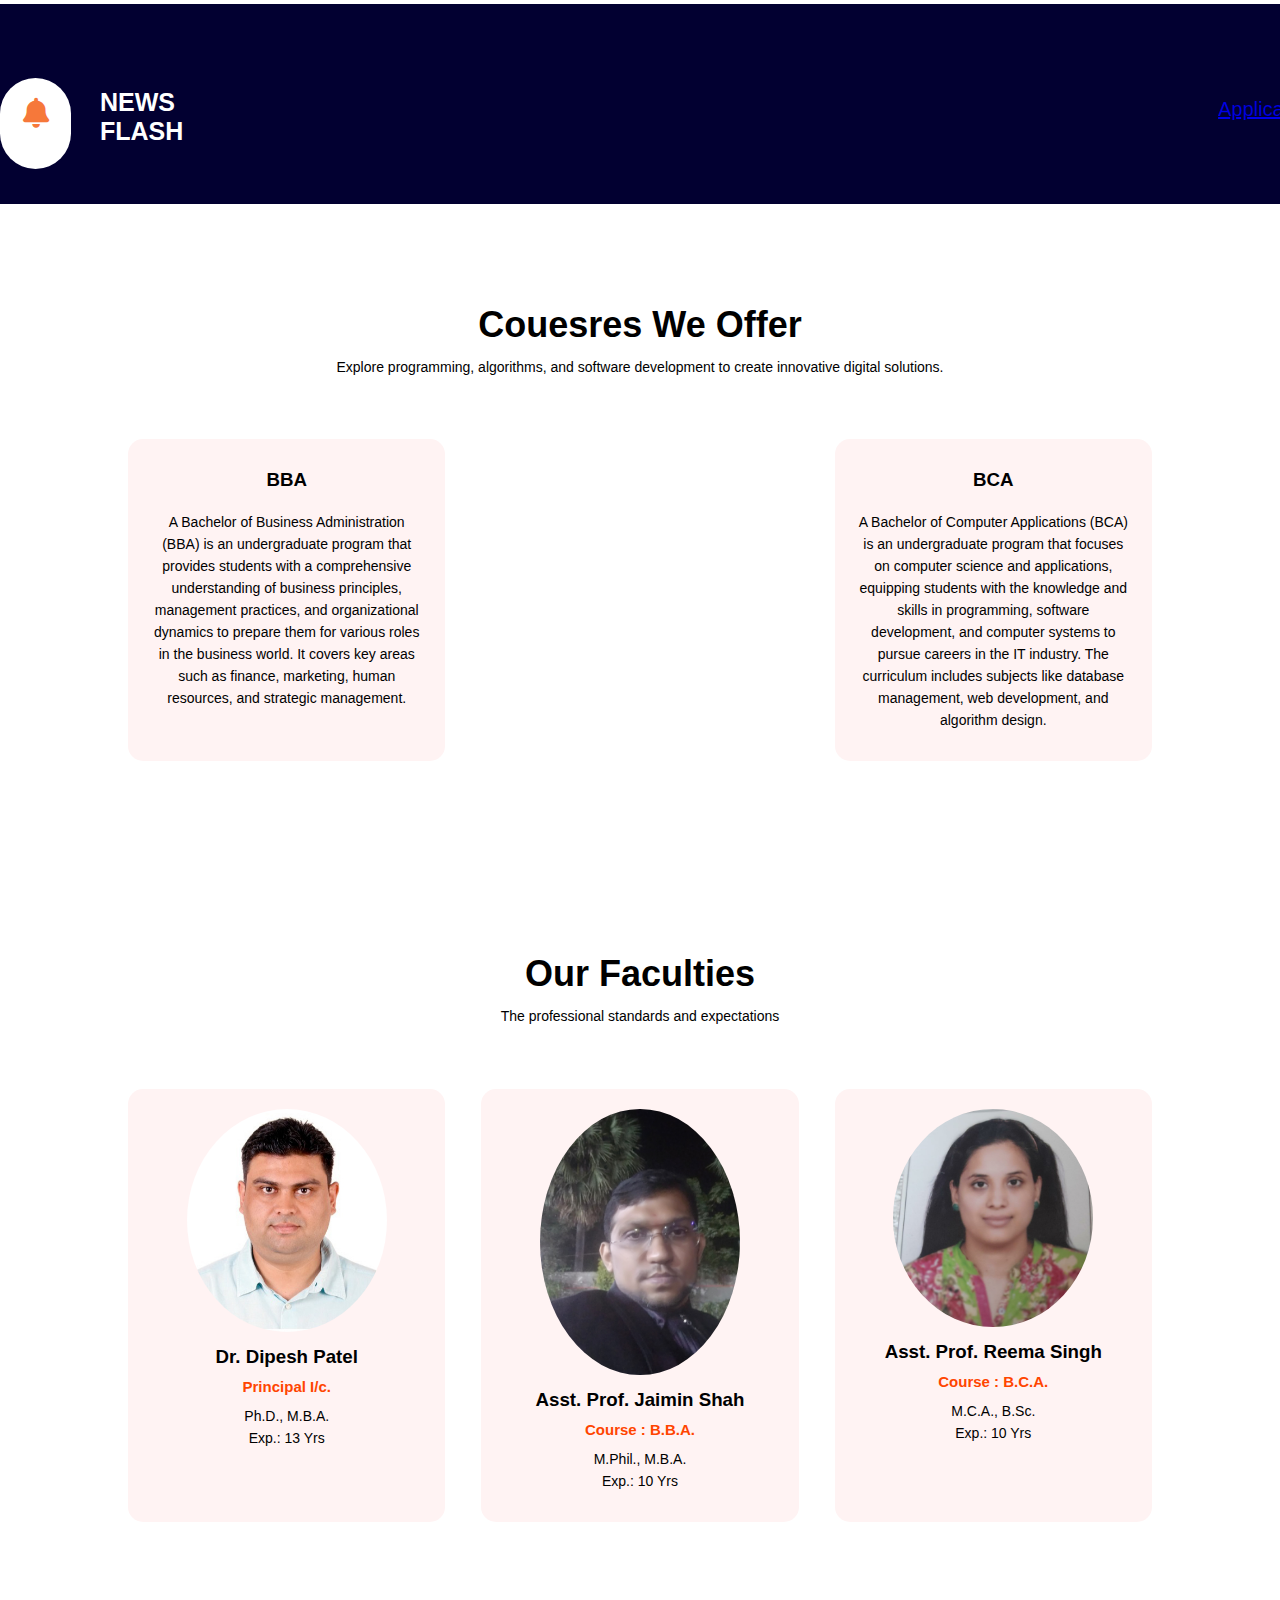
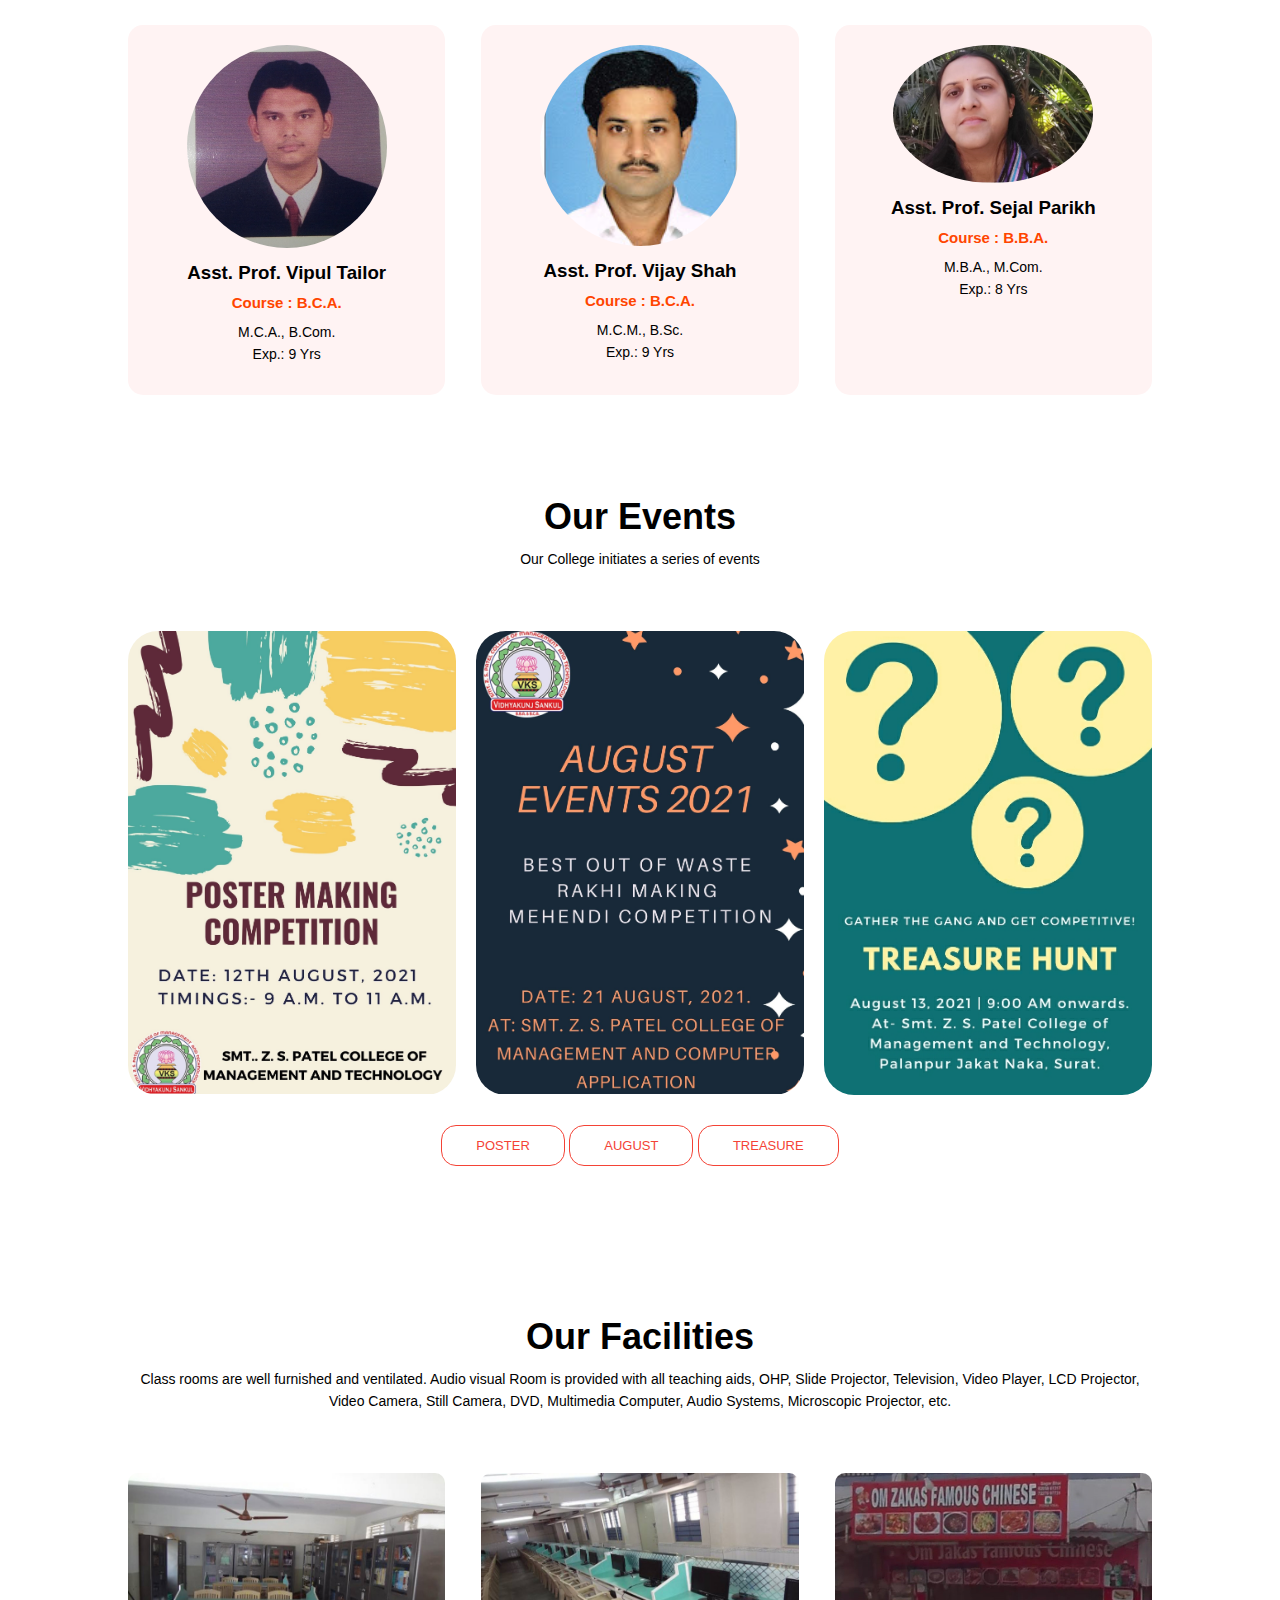
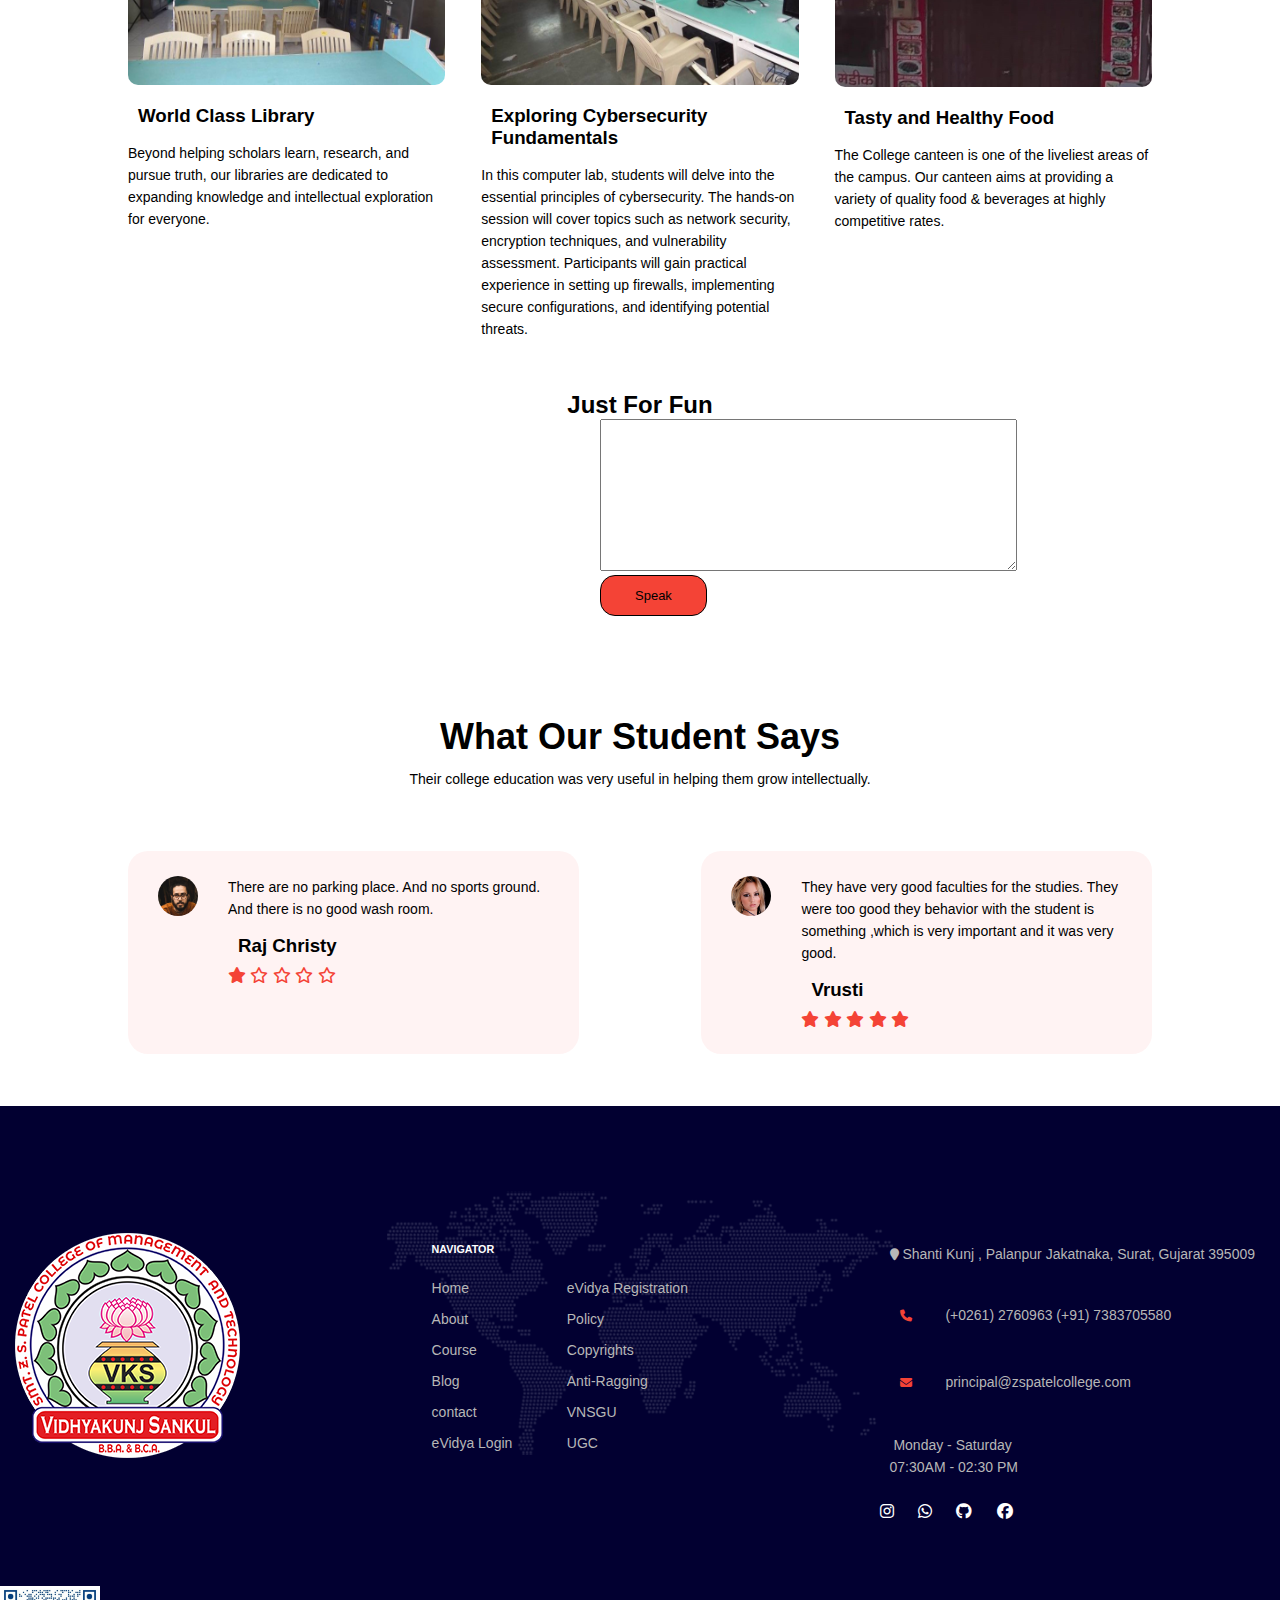
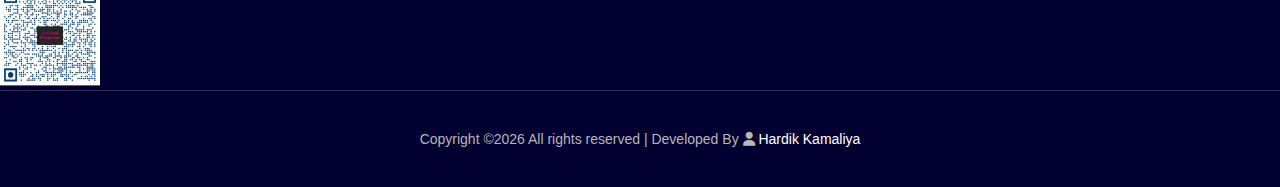
==== commit c63d3e4e: "add voice section" ====
--- a/index.html
+++ b/index.html
@@ -349,6 +349,31 @@
         </div>
     </section>
 
+    <!--------------- Just For Fun ------------>
+    <h2 style="text-align: center;">Just For Fun</h2>
+    <textarea style="margin-left: 600px;" id="textbox" cols="50" rows="10"></textarea>
+<br>
+<button style="display: inline-block;
+text-decoration: none;
+color: black;
+border: 0.8px solid black;
+margin-left: 600px;
+padding: 12px 34px;
+font-size: 13px;
+background-color: #f44336;
+cursor: pointer;
+border-radius: 15px;" id="speakbtn" onclick="speak()">Speak</button>
+
+<script>
+  function speak() {
+    let synth = window.speechSynthesis;
+    let text = document.getElementById('textbox').value;
+    let voice = new SpeechSynthesisUtterance(text);
+    synth.speak(voice);
+  }
+</script>
+
+
     <!--------- student ------->
 
  <section class="student">
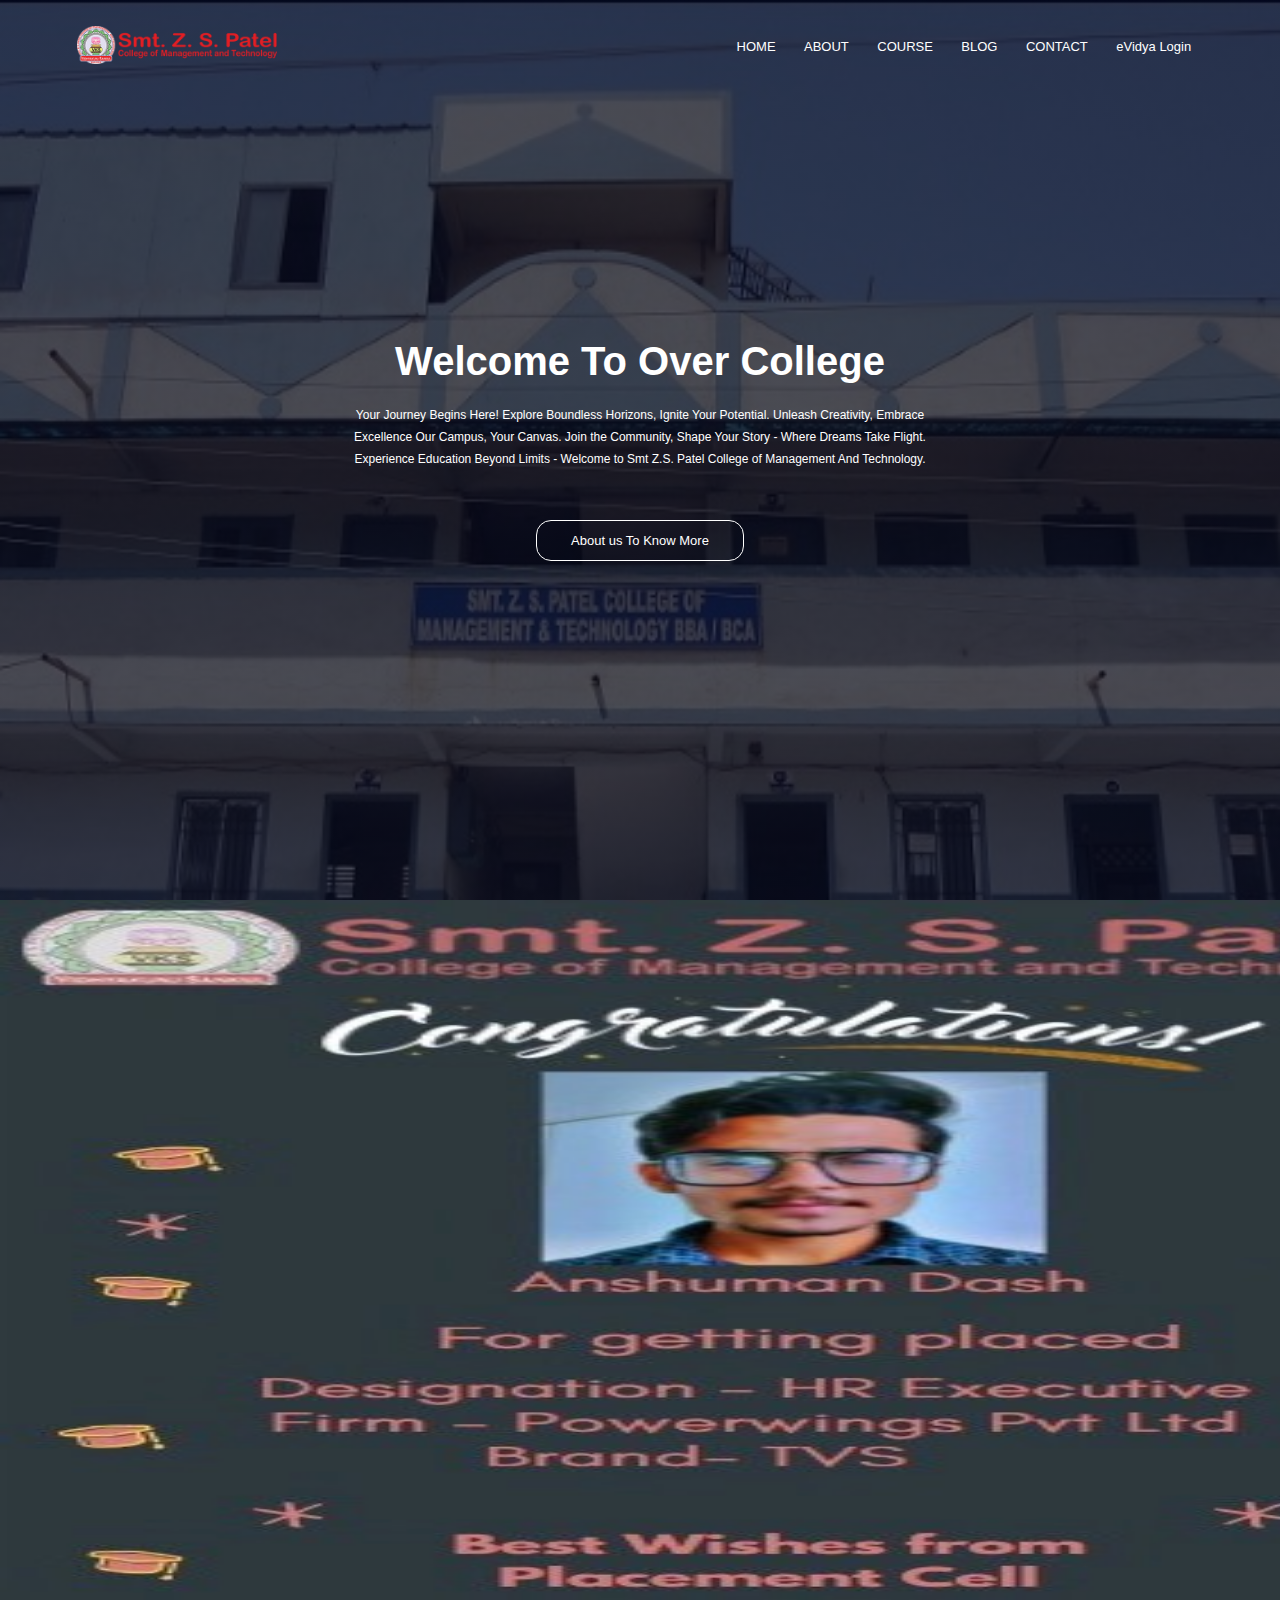
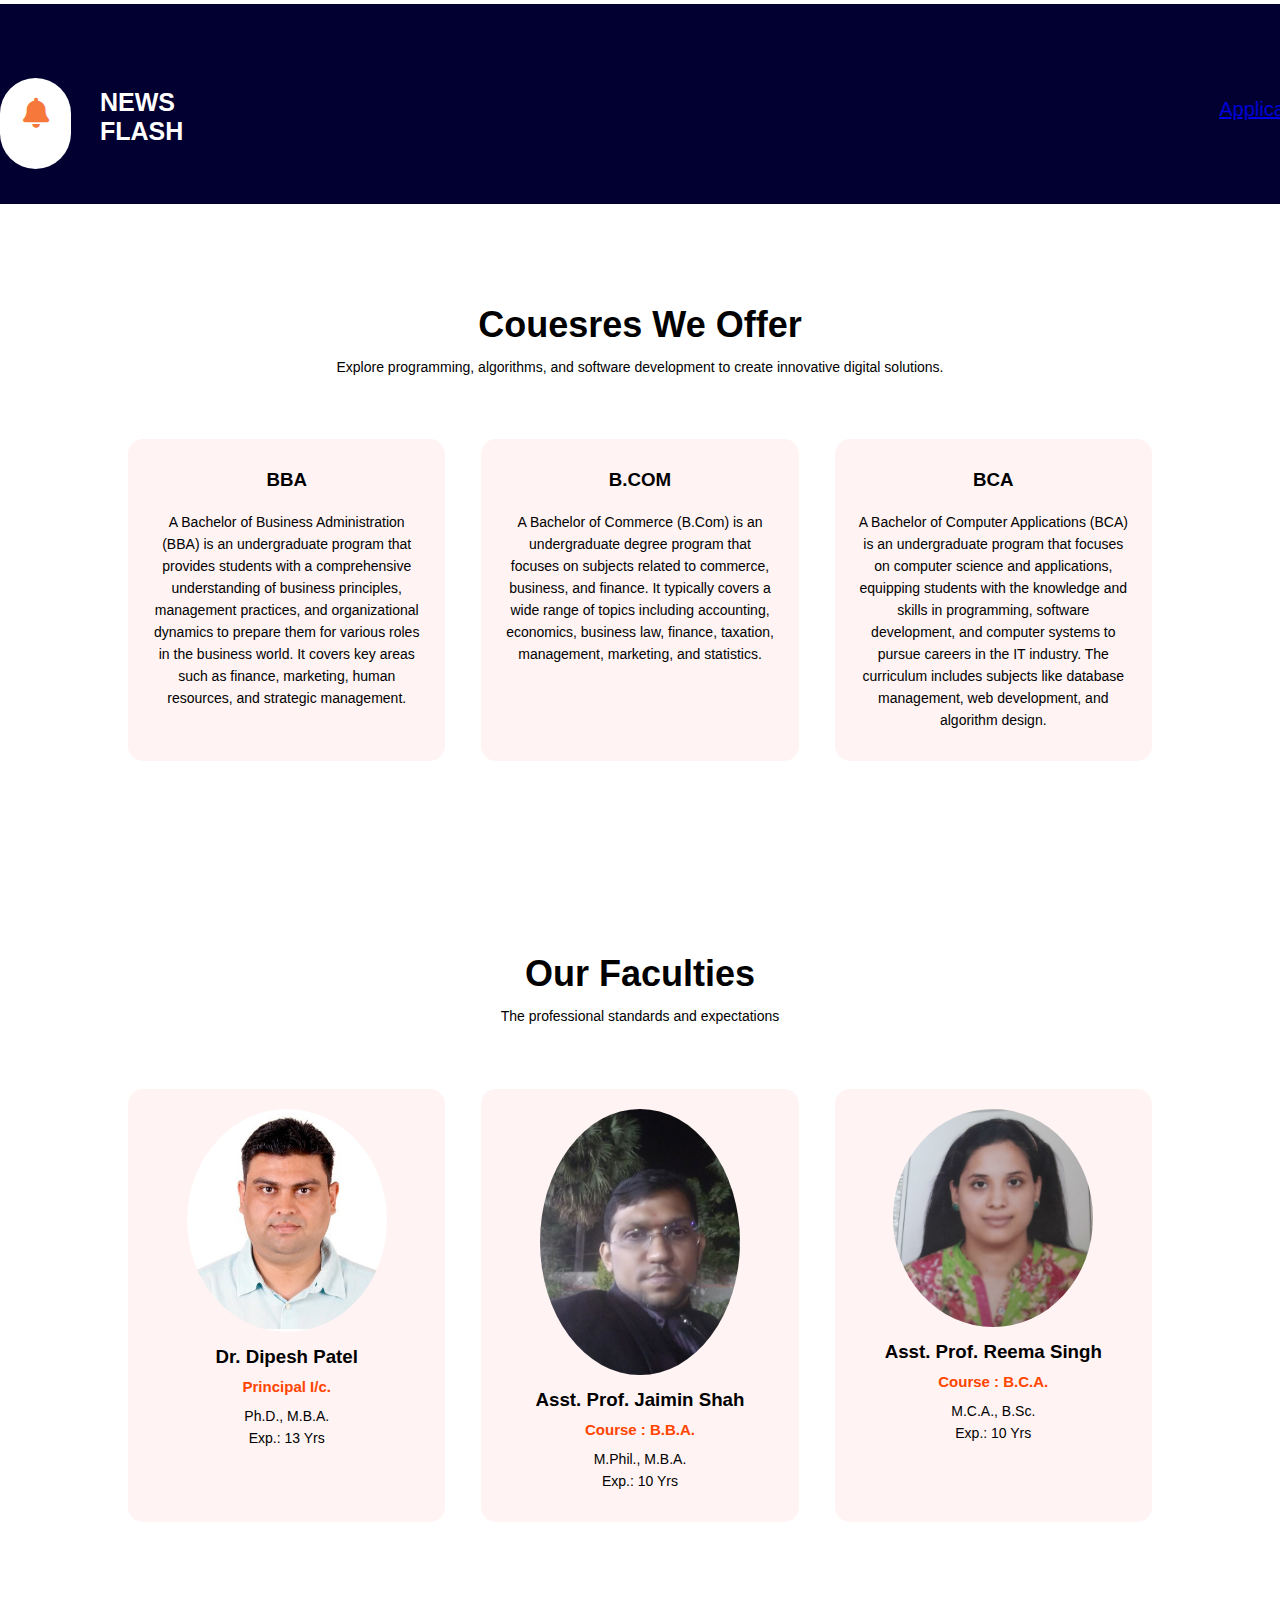
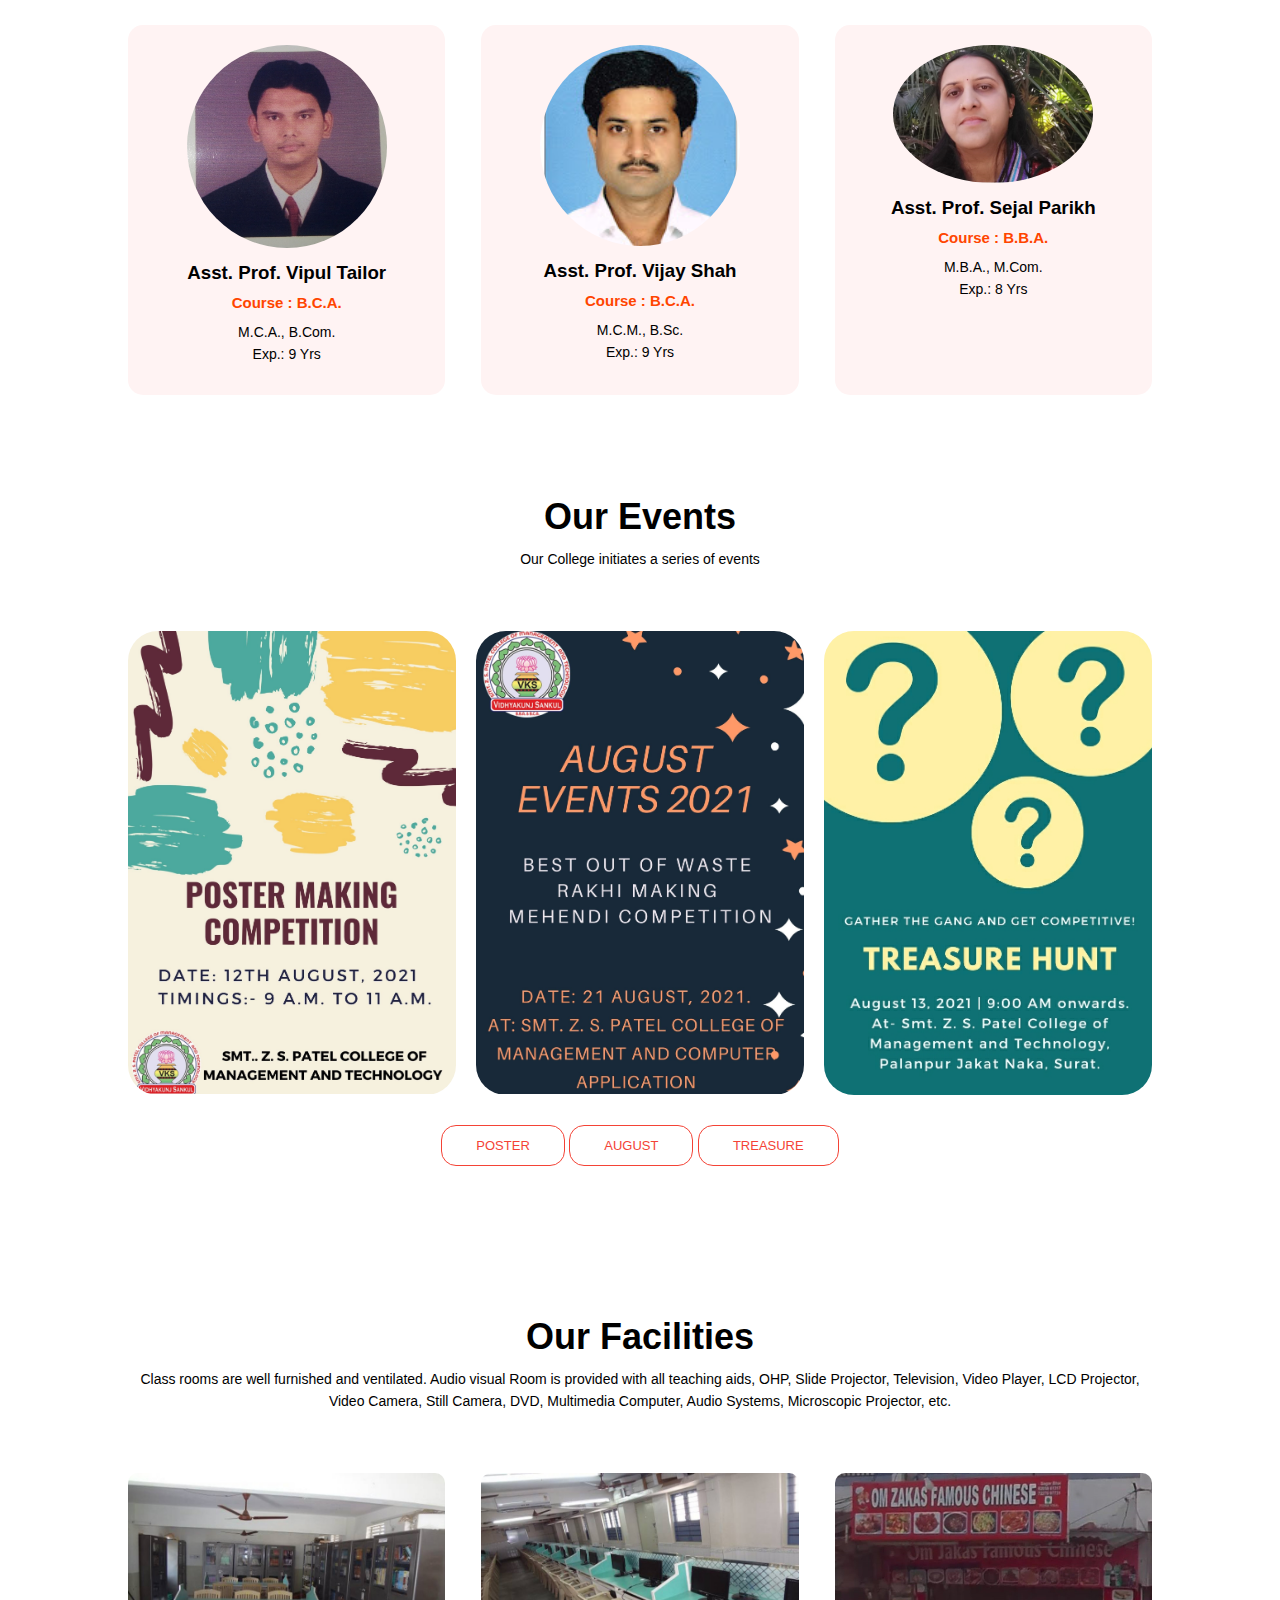
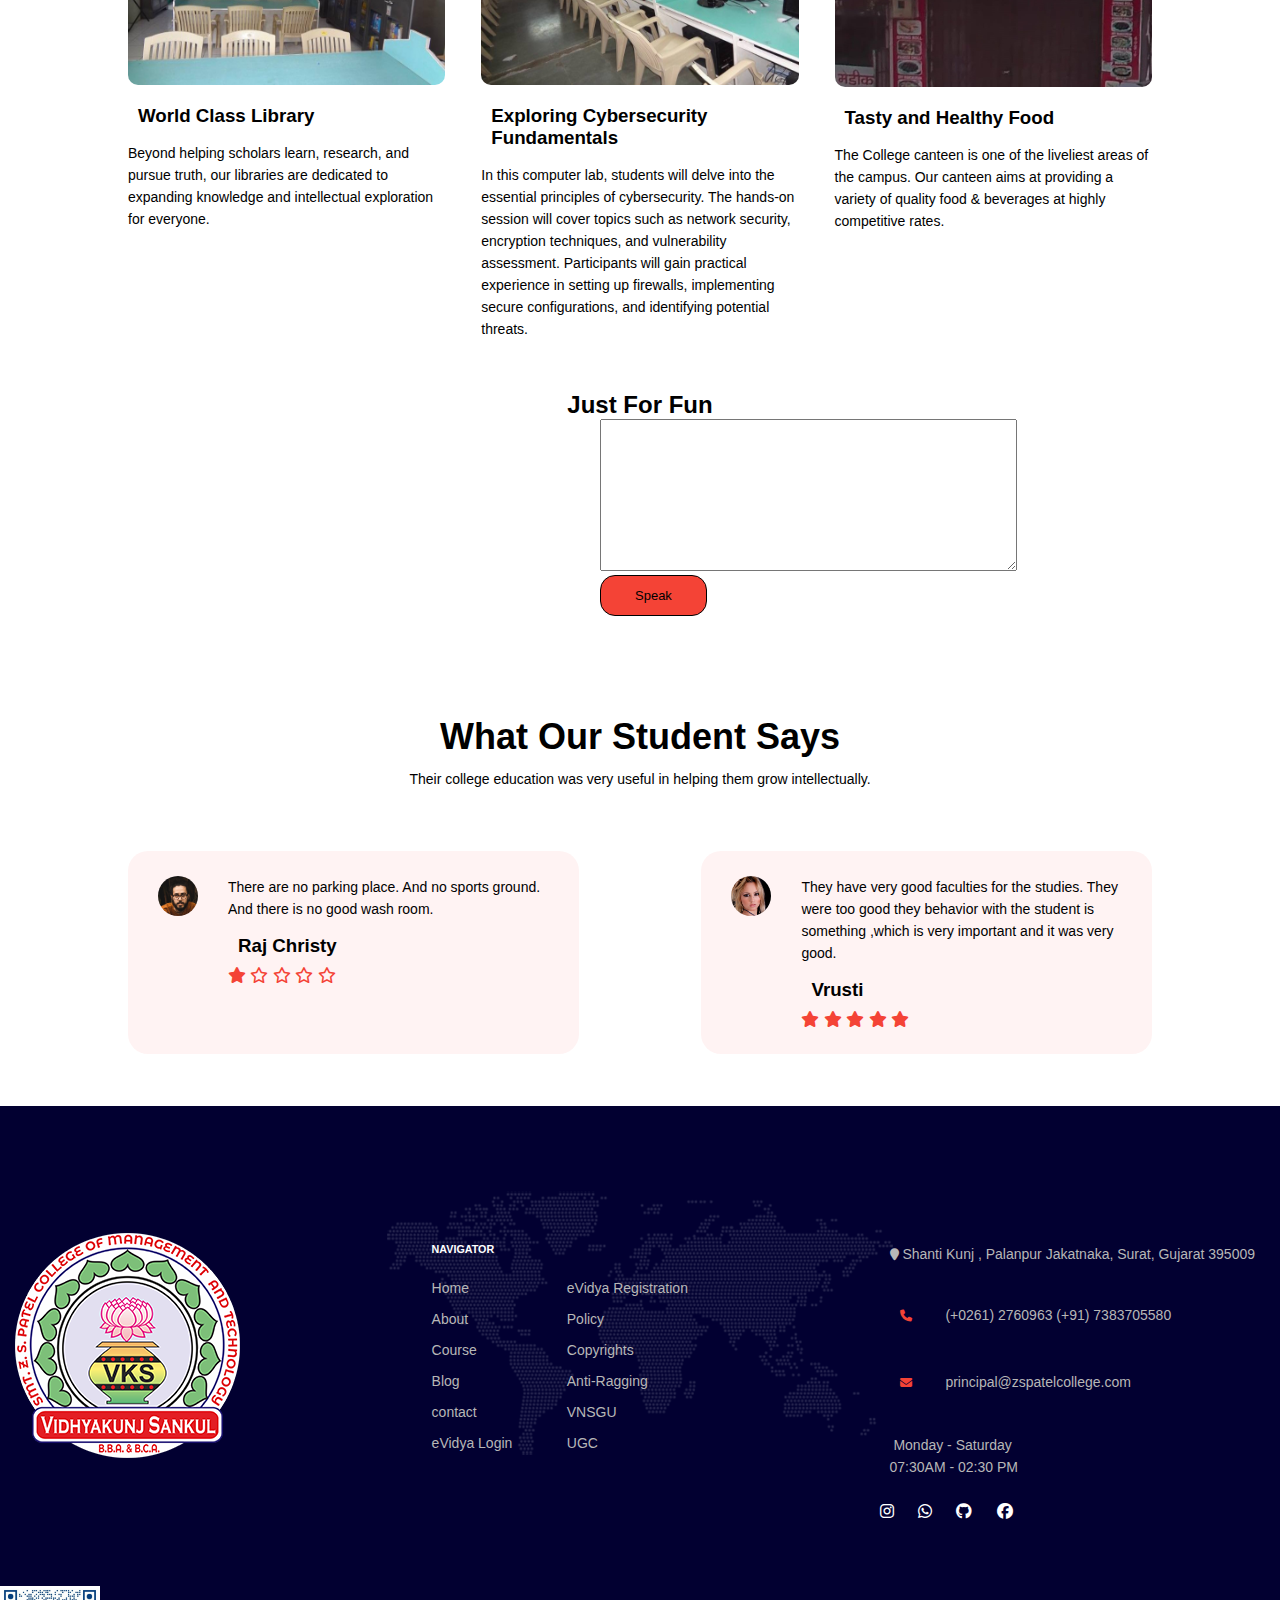
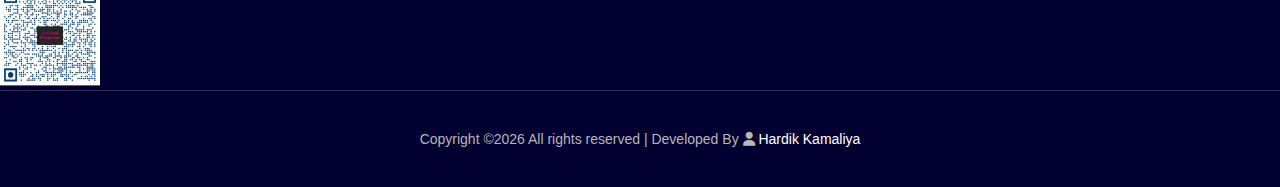
==== commit 2f9f3c23: "add nrew b.com course" ====
--- a/index.html
+++ b/index.html
@@ -177,6 +177,13 @@
             A Bachelor of Business Administration (BBA) is an undergraduate program that provides students with a comprehensive understanding of business principles, management practices, and organizational dynamics to prepare them for various roles in the business world. It covers key areas such as finance, marketing, human resources, and strategic management.
           </p>
         </div>
+
+        <div class="course-col">
+          <h3>B.COM</h3>
+          <p>
+            A Bachelor of Commerce (B.Com) is an undergraduate degree program that focuses on subjects related to commerce, business, and finance. It typically covers a wide range of topics including accounting, economics, business law, finance, taxation, management, marketing, and statistics.
+          </p>
+        </div>
         <div class="course-col">
           <h3>BCA</h3>
           <p>
--- a/css/stylee.css
+++ b/css/stylee.css
@@ -3,6 +3,10 @@
     padding: 0;
     font-family:'Poppins', sans-serif;
     scroll-behavior: smooth;
+}
+
+body::-webkit-scrollbar{
+    display: none;
 }
 
 .header{
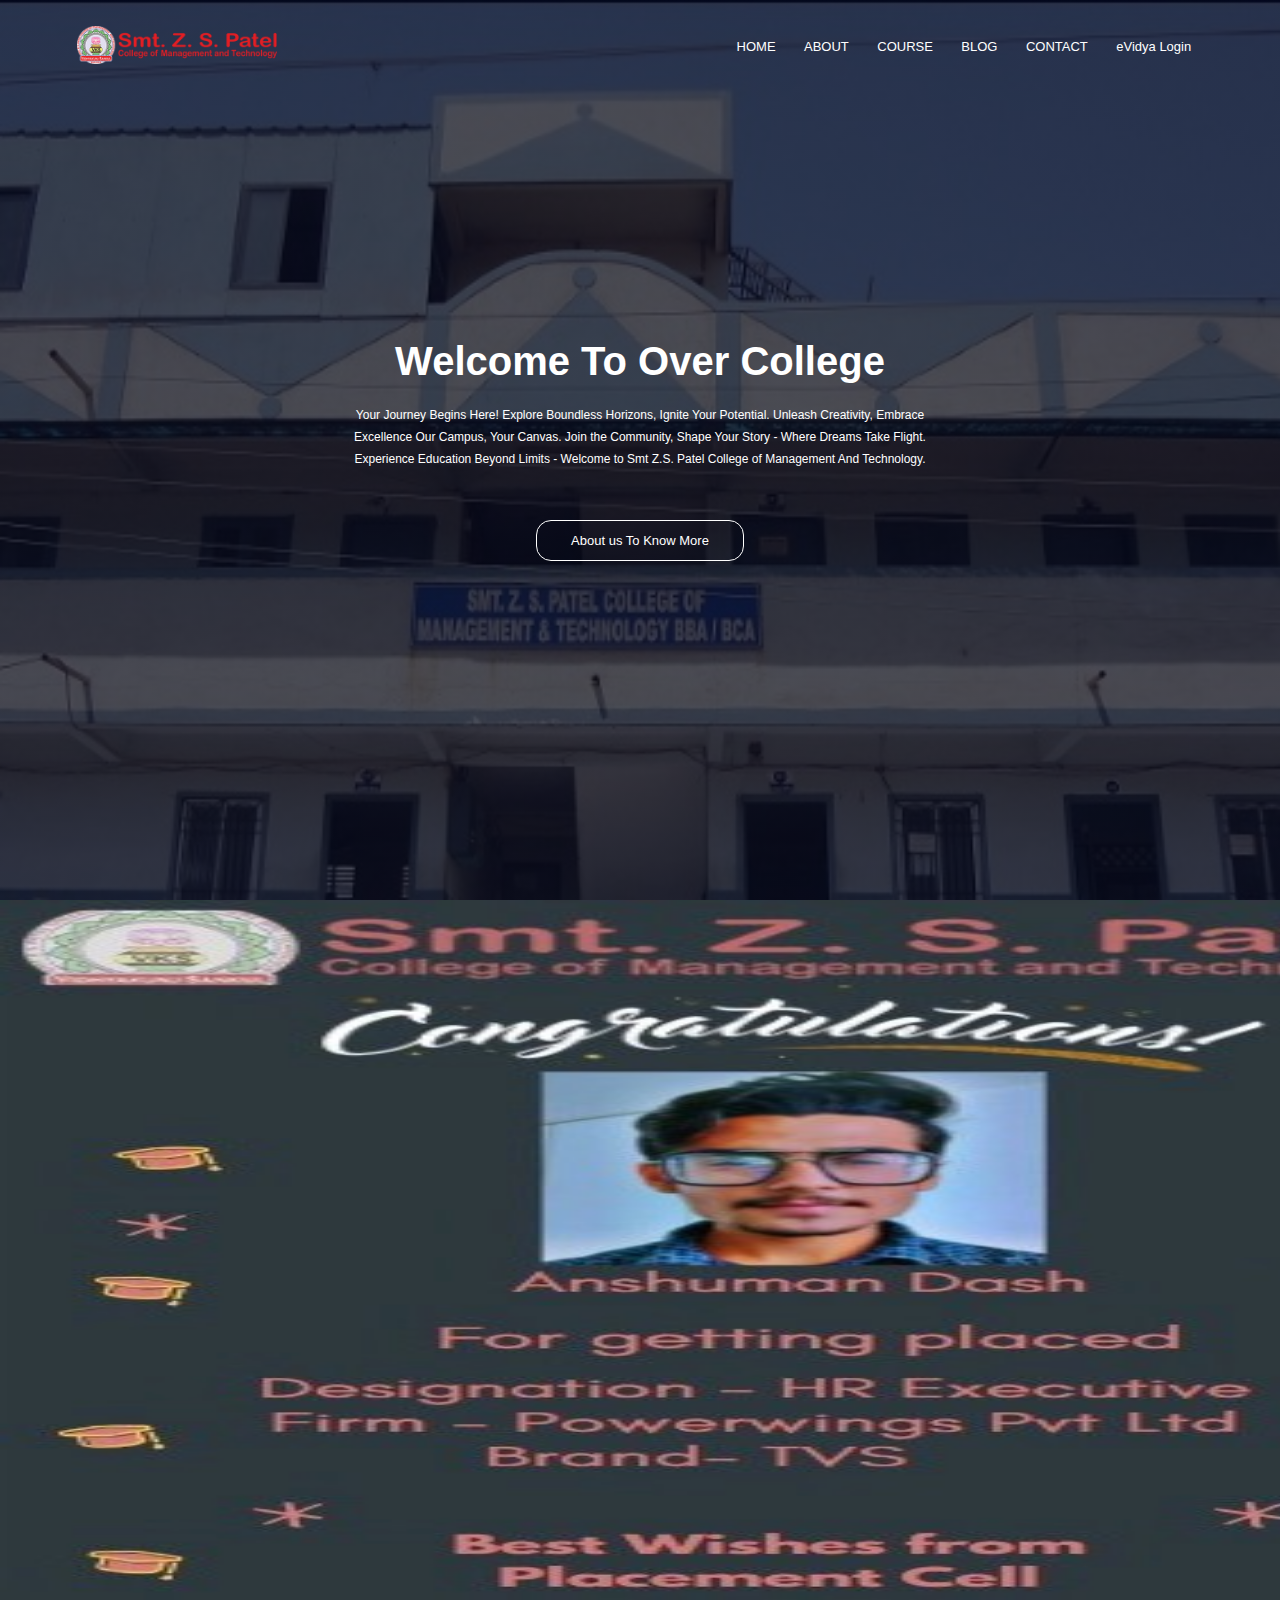
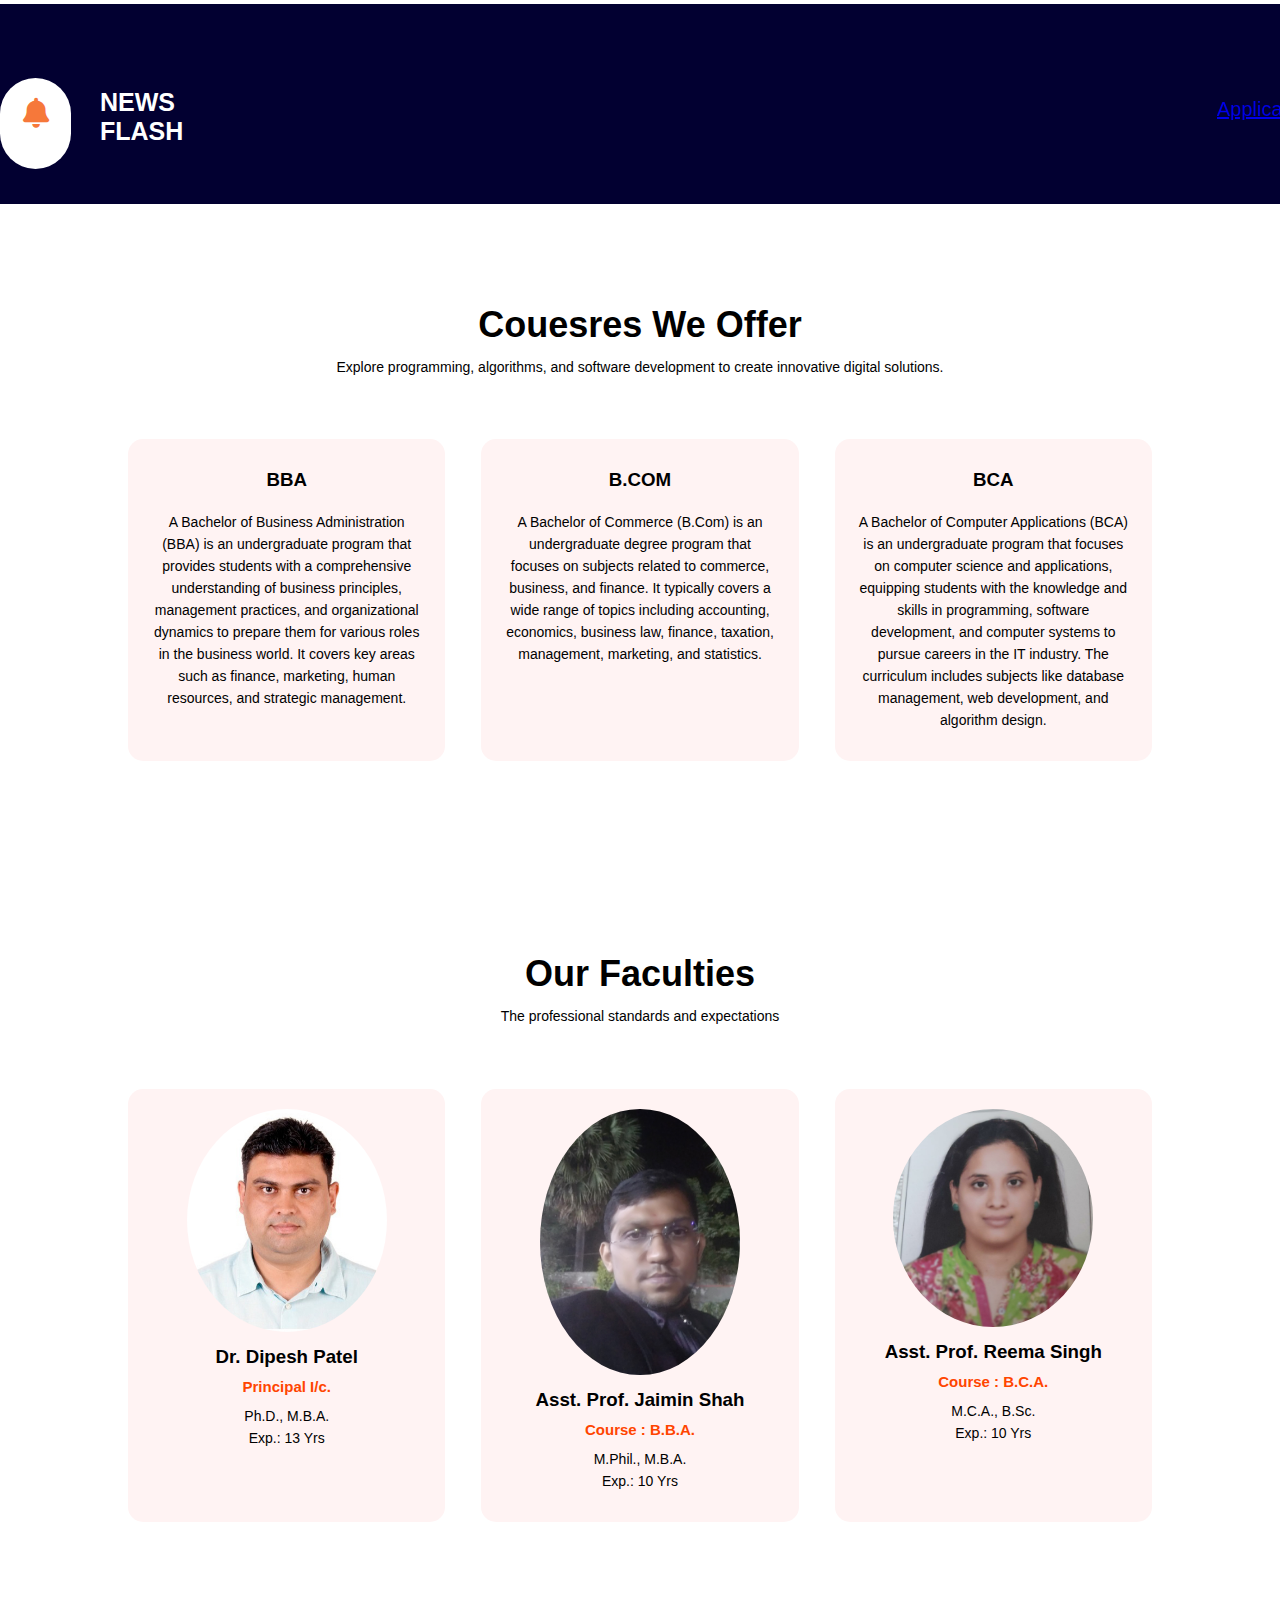
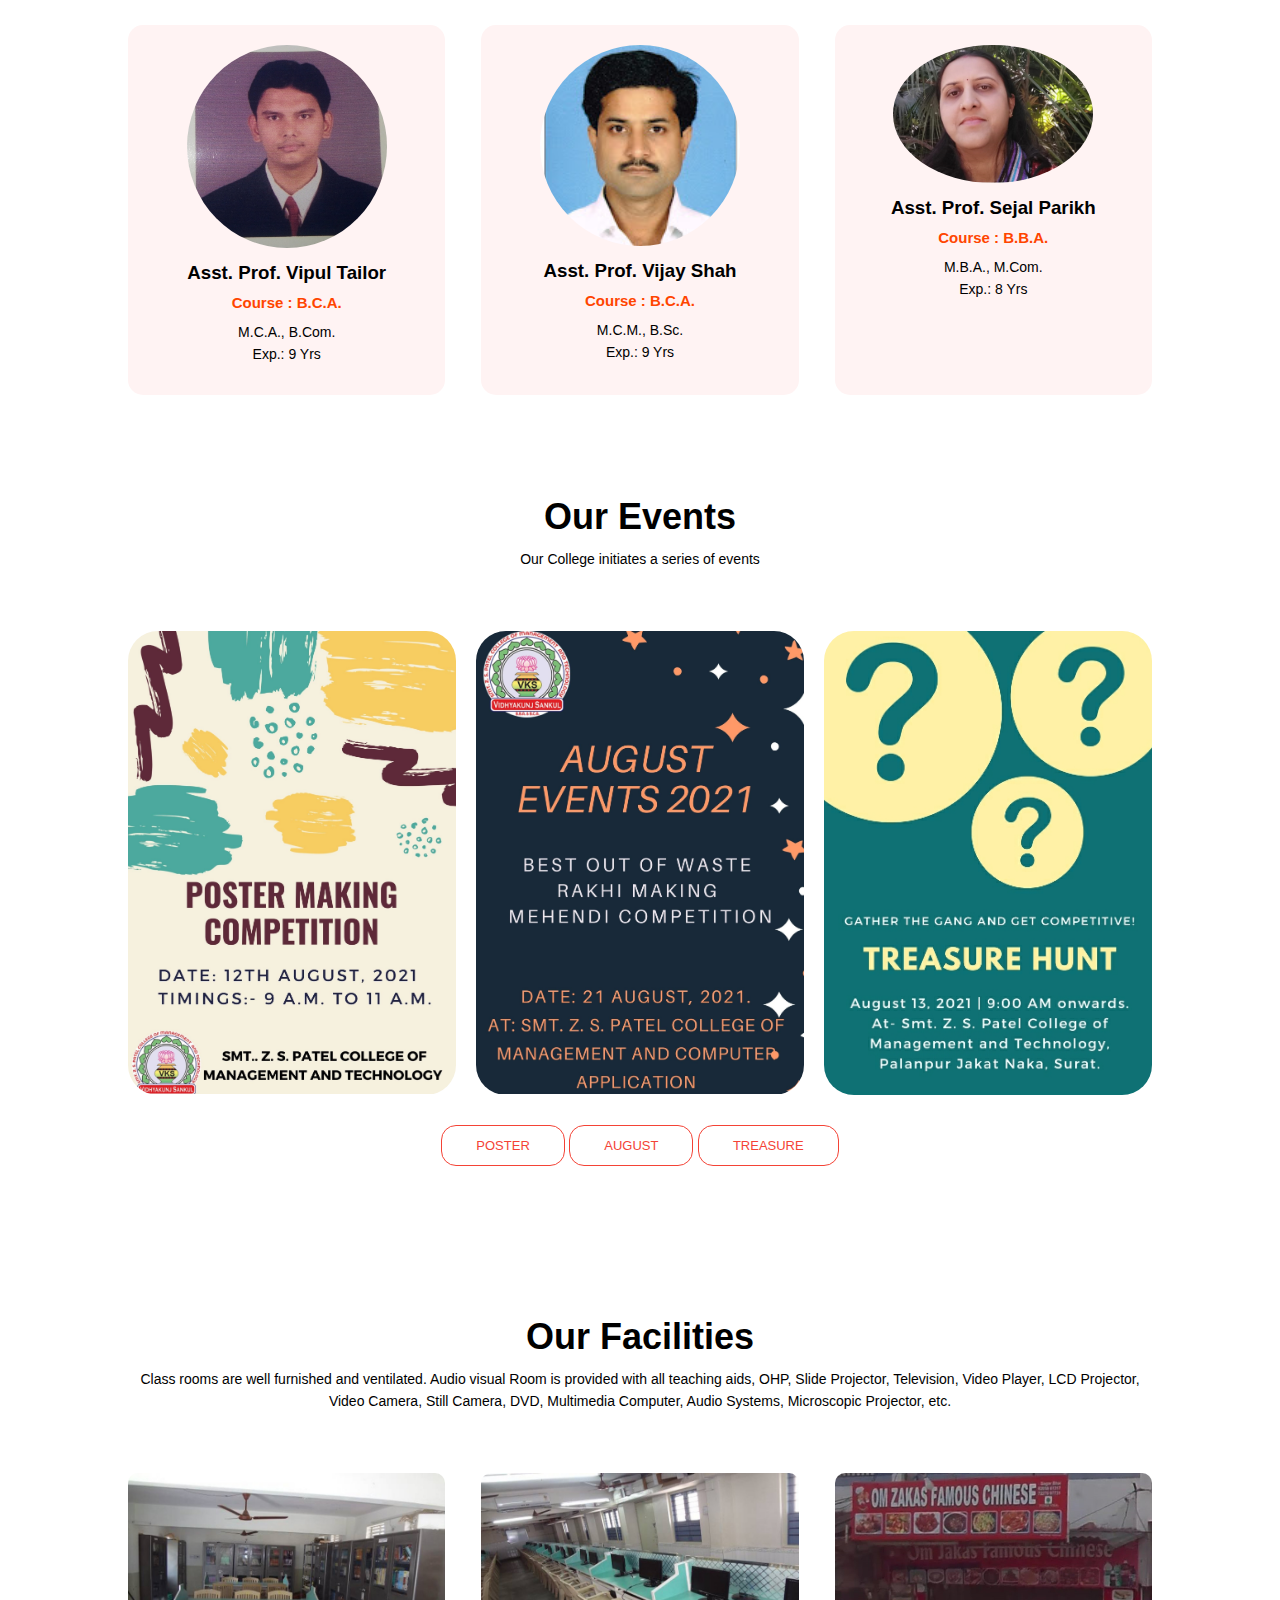
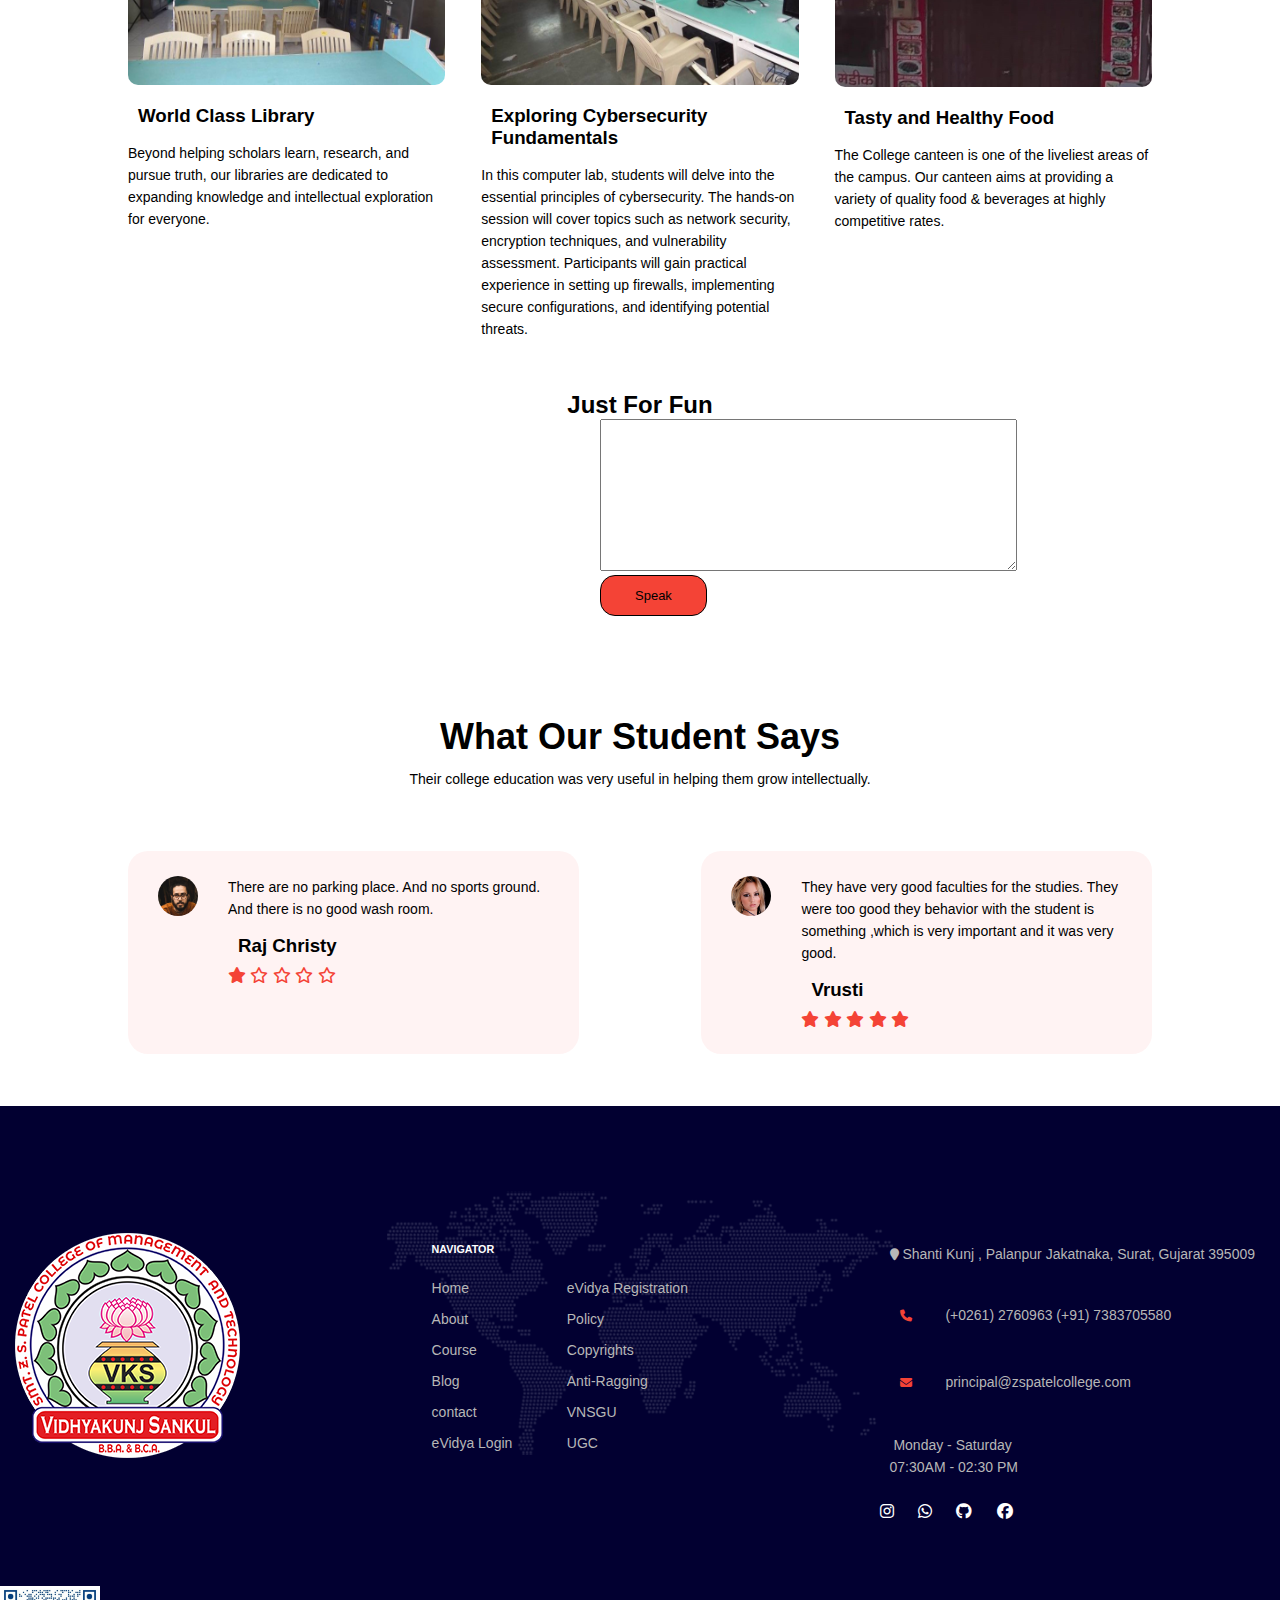
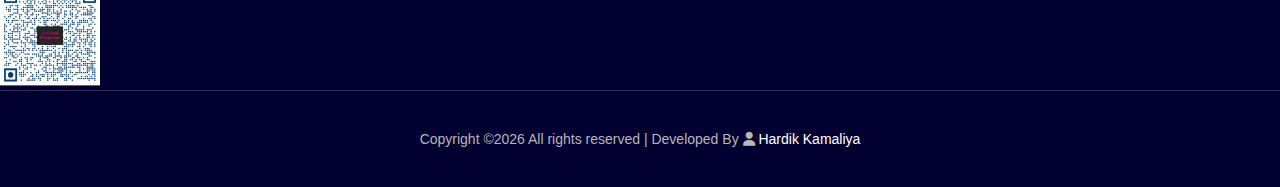
==== commit 7121f7d5: "adding atl name of all Faculties" ====
--- a/index.html
+++ b/index.html
@@ -200,7 +200,7 @@
       <p>The professional standards and expectations</p>
       <div class="row">
         <div class="course-col">
-          <img src="/img/dipeshpatel.jpg"  alt="">
+          <img src="/img/dipeshpatel.jpg"  alt="dipeshpatel">
           <h3>Dr. Dipesh Patel</h3>
           <h2 class="post">Principal I/c.</h2>
           <p>Ph.D., M.B.A. <br>
@@ -208,7 +208,7 @@
             </p>
         </div>
         <div class="course-col">
-          <img src="/img/jaiminshah.jpg" alt="">
+          <img src="/img/jaiminshah.jpg" alt="jaiminshah">
           <h3>Asst. Prof. Jaimin Shah</h3>
           <h2 class="post">Course : B.B.A.</h2>
           <p>M.Phil., M.B.A. <br>
@@ -216,7 +216,7 @@
             </p>
         </div>
         <div class="course-col">
-          <img src="/img/reemasingh.jpg" alt="">
+          <img src="/img/reemasingh.jpg" alt="reemasingh">
           <h3>Asst. Prof. Reema Singh</h3>
           <h2 class="post"> Course : B.C.A.</h2>
           <p>M.C.A., B.Sc. <br>
@@ -227,7 +227,7 @@
 
       <div class="row">
         <div class="course-col">
-          <img src="/img/vipultailor.jpg" alt="">
+          <img src="/img/vipultailor.jpg" alt="vipultailor">
           <h3>Asst. Prof. Vipul Tailor</h3>
           <h2 class="post">Course : B.C.A.</h2>
           <p>M.C.A., B.Com. <br>
@@ -235,7 +235,7 @@
             </p>
         </div>
         <div class="course-col">
-          <img src="/img/VijayShah.jpg" alt="">
+          <img src="/img/VijayShah.jpg" alt="VijayShah">
           <h3>Asst. Prof. Vijay Shah</h3>
           <h2 class="post">Course : B.C.A.</h2>
           <p>M.C.M., B.Sc. <br>
@@ -243,7 +243,7 @@
             </p>
         </div>
         <div class="course-col">
-          <img src="/img/SejuShah.jpg" alt="">
+          <img src="/img/SejuShah.jpg" alt="SejuShah">
           <h3>Asst. Prof. Sejal Parikh</h3>
           <h2 class="post">Course : B.B.A.</h2>
           <p>M.B.A., M.Com. <br>
--- a/css/stylee.css
+++ b/css/stylee.css
@@ -1,54 +1,66 @@
-*{
+* {
     margin: 0;
     padding: 0;
-    font-family:'Poppins', sans-serif;
+    font-family: 'Poppins', sans-serif;
     scroll-behavior: smooth;
 }
 
-body::-webkit-scrollbar{
+body::-webkit-scrollbar {
     display: none;
 }
 
-.header{
+::selection {
+    color: black;
+    /* Text color when selected */
+    background: red;
+    /* Background color when selected */
+}
+
+
+
+
+
+.header {
     min-height: 100vh;
     width: 100%;
-    background-image: linear-gradient(rgba(4,9,30,0.7),rgba(4,9,30,0.7)),url(/img/z\,s\ patel.jpg);
+    background-image: linear-gradient(rgba(4, 9, 30, 0.7), rgba(4, 9, 30, 0.7)), url(/img/z\,s\ patel.jpg);
     background-position: center;
     background-size: cover;
     position: relative;
 }
 
-nav{
+nav {
     display: flex;
     padding: 2% 6%;
     justify-content: space-between;
     align-items: center;
 }
 
-.nav-img{
+.nav-img {
     /* height: 150px; */
     width: 200px;
 }
 
 
-.nav-links{
+.nav-links {
     flex: 1;
     text-align: right;
 }
 
-.nav-links ul li{
+.nav-links ul li {
     list-style: none;
     display: inline-block;
     padding: 8px 12px;
     position: relative;
 }
 
-.nav-links ul li a{
+.nav-links ul li a {
     color: #fff;
     text-decoration: none;
     font-size: 13px;
 }
-.nav-links ul li::after{
+
+.nav-links ul li::after {
     content: '';
     width: 0%;
     height: 2px;
@@ -57,32 +69,34 @@
     margin: auto;
     transition: 0.8s;
 }
-.nav-links ul li:hover::after{
-    width: 100%;
-}
-
-
-.text-box{
+
+.nav-links ul li:hover::after {
+    width: 100%;
+}
+
+
+.text-box {
     width: 90%x;
     color: #fff;
     position: absolute;
     top: 50%;
     left: 50%;
-    transform: translate(-50%,-50%);
-    text-align: center;
-}
-
-.text-box h1{
+    transform: translate(-50%, -50%);
+    text-align: center;
+}
+
+.text-box h1 {
     font-size: 40px;
 }
-.text-box p{
+
+.text-box p {
     color: #fff;
     font-size: 12px;
     margin: 10px 0 40px;
 
 }
 
-.hero-btn{
+.hero-btn {
     display: inline-block;
     text-decoration: none;
     color: white;
@@ -93,14 +107,15 @@
     cursor: pointer;
     border-radius: 15px;
 }
-.hero-btn:hover{
+
+.hero-btn:hover {
     border: 1px solid red;
-    background:  red;
+    background: red;
     color: #fff;
     transition: 1s;
 }
 
-nav .fa{
+nav .fa {
     display: none;
 }
 
@@ -134,88 +149,88 @@
     color: #fff;
 }
 
-.text-overlay .text{
-        position: absolute;
-        top: 50%;
-        left: 50%;
-        transform: translate(-50%, -50%);
-        font-size: 24px;
-        font-weight: bold;
-    }
-
-
-
-    /*---------------------
+.text-overlay .text {
+    position: absolute;
+    top: 50%;
+    left: 50%;
+    transform: translate(-50%, -50%);
+    font-size: 24px;
+    font-weight: bold;
+}
+
+
+
+/*---------------------
 	Counter Section
 -----------------------*/
 
 .counter-section {
-	background: #020031;
-	padding: 10px 0;
+    background: #020031;
+    padding: 10px 0;
     height: 180px;
 }
 
 .counter-section .big-icon {
-	display: block;
-	float: left;
-	width: 71px;
-	height: 71px;
-	border-radius: 70px;
-	background: #fff;
-	text-align: center;
-	padding-top: 20px;
-	margin-right: 15px;
+    display: block;
+    float: left;
+    width: 71px;
+    height: 71px;
+    border-radius: 70px;
+    background: #fff;
+    text-align: center;
+    padding-top: 20px;
+    margin-right: 15px;
 }
 
 .counter-section .big-icon i {
-	font-size: 30px;
-	color: #f6783a;
+    font-size: 30px;
+    color: #f6783a;
 }
 
 .counter-section .counter {
-	padding-left: 15px;
+    padding-left: 15px;
 }
 
 .counter-section .counter .counter-item {
-	min-width: 100px;
-	font-size: 25px;
-	text-transform: uppercase;
-	color: #fff;
-	border-right: 1px solid #35335a;
-	text-align: center;
-	display: inline-block;
+    min-width: 100px;
+    font-size: 25px;
+    text-transform: uppercase;
+    color: #fff;
+    border-right: 1px solid #35335a;
+    text-align: center;
+    display: inline-block;
 }
 
 .counter-section .counter .counter-item:last-child {
-	border-right: none;
+    border-right: none;
 }
 
 .counter-section .counter .counter-item h4 {
-	font-size: 36px;
-	color: #fff;
-	margin-bottom: 4px;
+    font-size: 36px;
+    color: #fff;
+    margin-bottom: 4px;
 }
 
 .counter-content {
-	padding-left: 100px;
+    padding-left: 100px;
 }
 
 .counter-content h2 {
-	font-size: 25px;
-	color: #fff;
-	text-transform: uppercase;
-	margin-bottom: 10px;
-	padding-top: 10px;
+    font-size: 25px;
+    color: #fff;
+    text-transform: uppercase;
+    margin-bottom: 10px;
+    padding-top: 10px;
 }
 
 .counter-content p {
-	text-transform: uppercase;
-	color: #fff;
+    text-transform: uppercase;
+    color: #fff;
 }
 
 .counter-content p i {
-	color: #f6783a;
-	margin-right: 10px;
+    color: #f6783a;
+    margin-right: 10px;
 }
 
 
@@ -226,17 +241,19 @@
 
 /*----------------------- COURSE ------------------*/
 
-.course{
+.course {
     width: 80%;
     margin: auto;
     text-align: center;
     padding-top: 100px;
 }
-h1{
+
+h1 {
     font-size: 36px;
     font-weight: 600;
 }
-p{
+
+p {
     color: #000;
     font-size: 14px;
     font-weight: 300;
@@ -244,12 +261,13 @@
     padding: 10px;
 }
 
-.row{
+.row {
     margin-top: 5%;
     display: flex;
     justify-content: space-between;
 }
-.course-col{
+
+.course-col {
     flex-basis: 31%;
     background: #fff3f3;
     border-radius: 15px;
@@ -258,18 +276,21 @@
     box-sizing: border-box;
     transition: 0.4s;
 }
-h3{
+
+h3 {
     text-align: center;
     font-weight: 600;
     margin: 10px;
 }
-.course-col:hover{
-    box-shadow: 0 0 20px 0px rgba(0, 0, 0,0.9);
-}
-.course-col img{
+
+.course-col:hover {
+    box-shadow: 0 0 20px 0px rgba(0, 0, 0, 0.9);
+}
+
+.course-col img {
     width: 200px;
-    border-radius: 50%; 
-} 
+    border-radius: 50%;
+}
 
 /*-------------- -----------------*/
 /* .faculties{
@@ -296,7 +317,7 @@
 .team-col:hover{
     box-shadow: 0 0 20px 0px rgba(0, 0, 0,0.9);
 } */
-.post{
+.post {
     text-align: center;
     color: orangered;
     font-size: 15px;
@@ -305,13 +326,14 @@
 
 /*--------------------------- CAMPUS -------*/
 
-.campus{
+.campus {
     width: 80%;
     margin: auto;
     text-align: center;
     padding: 50px;
 }
-.campus-col{
+
+.campus-col {
     flex-basis: 32%;
     border-radius: 10px;
     margin-bottom: 30px;
@@ -321,14 +343,17 @@
     box-sizing: border-box;
     transition: 0.4s;
 }
-.campus-col:hover{
-    box-shadow: 0 0 20px 0px rgba(0, 0, 0,5);
-}
-.campus-col img{
+
+.campus-col:hover {
+    box-shadow: 0 0 20px 0px rgba(0, 0, 0, 5);
+}
+
+.campus-col img {
     width: 100%;
     display: block;
 }
-.layer{
+
+.layer {
     background: transparent;
     height: 100%;
     width: 100%;
@@ -337,42 +362,47 @@
     left: 0;
     transition: 0.5s;
 }
-.layer:hover{
+
+.layer:hover {
     background: rgba(226, 0, 0, 0.7);
 }
-.layer h3{
+
+.layer h3 {
     width: 100px;
     font-weight: 500;
     color: #fff;
     font-size: 26px;
     bottom: 0;
-    left: 50% ;
+    left: 50%;
     transform: translateX(-50%);
     position: absolute;
     font-size: 15px;
     opacity: 0;
     transition: 0.5s;
 }
-.layer:hover h3{
+
+.layer:hover h3 {
     bottom: 49%;
     opacity: 1;
 }
 
-.black{
+.black {
     border: 1px solid #f44336;
     background: transparent;
     color: #f44336;
 }
-.black:hover{
-    color:#fff ;
-}
-
-.white{
+
+.black:hover {
+    color: #fff;
+}
+
+.white {
     border: 1px solid #f44336;
     background: transparent;
     color: #f44336;
 }
-.white:hover{
+
+.white:hover {
     color: #fff;
 }
 
@@ -380,13 +410,14 @@
 
 /*--------------------- FACILITIES ------------------*/
 
-.facilities{
+.facilities {
     width: 80%;
     margin: auto;
     text-align: center;
     padding-top: 100px;
 }
-.facilities-col{
+
+.facilities-col {
     flex-basis: 31%;
     border-radius: 10px;
     margin-bottom: 5%;
@@ -395,17 +426,20 @@
     box-sizing: border-box;
     transition: 0.4s;
 }
-.facilities-col img{
+
+.facilities-col img {
     width: 100%;
     border-radius: 10px;
 }
+
 /* .facilities-col img:hover{
     box-shadow: 0 0 20px 0px rgba(0, 0, 0,0.90);
 } */
-.facilities-col p{
+.facilities-col p {
     padding: 0;
 }
-.facilities-col h3{
+
+.facilities-col h3 {
     margin-top: 16px;
     margin-bottom: 15px;
     text-align: left;
@@ -414,13 +448,14 @@
 
 /*----------------- STUDENT ---------------*/
 
-.student{
+.student {
     width: 80%;
     margin: auto;
     padding-top: 100px;
     text-align: center;
 }
-.student-col{
+
+.student-col {
     flex-basis: 44%;
     border-radius: 10px;
     margin-bottom: 5%;
@@ -433,32 +468,37 @@
     box-sizing: border-box;
     transition: 0.4s;
 }
-.student-col:hover{
-    box-shadow: 0 0 20px 0px rgba(0, 0, 0,0.9);
-}
-.student-col img{
+
+.student-col:hover {
+    box-shadow: 0 0 20px 0px rgba(0, 0, 0, 0.9);
+}
+
+.student-col img {
     height: 40px;
     margin-left: 5px;
     margin-right: 30px;
     border-radius: 50%;
 }
-.student-col p{
+
+.student-col p {
     padding: 0;
 }
-.student-col h3{
+
+.student-col h3 {
     margin-top: 15px;
     text-align: left;
 }
-.student-col .fa{
+
+.student-col .fa {
     color: #f44336;
 }
 
 /*------------------ CALL TO ACTION ---------------------*/
 
-.cta{
+.cta {
     margin: 100px auto;
     width: 80%;
-    background-image: linear-gradient(rgba(0,0,0,0.7),rgba(0,0,0,0.7)),url(banner2.jpg);
+    background-image: linear-gradient(rgba(0, 0, 0, 0.7), rgba(0, 0, 0, 0.7)), url(banner2.jpg);
     background-position: center;
     background-size: cover;
     border-radius: 30px;
@@ -467,10 +507,12 @@
     box-sizing: border-box;
     transition: 0.4s;
 }
-.cta:hover{
+
+.cta:hover {
     box-shadow: 0 0 20px 0px black
 }
-.cta h1{
+
+.cta h1 {
     color: #fff;
     margin-bottom: 40px;
     padding: 0;
@@ -478,52 +520,52 @@
 
 /*------------------- FAST SECTION ------------------*/
 .fact-section {
-	background-position: center center;
-	position: relative;
+    background-position: center center;
+    position: relative;
 }
 
 .fact-section:after {
-	position: absolute;
-	content: '';
-	width: 100%;
-	height: 100%;
-	left: 0;
-	top: 0;
-	background: #000;
-	opacity: 0.8;
+    position: absolute;
+    content: '';
+    width: 100%;
+    height: 100%;
+    left: 0;
+    top: 0;
+    background: #000;
+    opacity: 0.8;
 }
 
 .fact-section .container {
-	position: relative;
-	z-index: 1;
+    position: relative;
+    z-index: 1;
 }
 
 .fact {
-	text-align: center;
+    text-align: center;
 }
 
 .fact-icon {
-	font-size: 48px;
-	color: #fff;
-	width: 50px;
-	display: inline-block;
+    font-size: 48px;
+    color: #fff;
+    width: 50px;
+    display: inline-block;
 }
 
 .fact-text {
-	padding-left: 20px;
-	display: inline-block;
-	text-align: left;
+    padding-left: 20px;
+    display: inline-block;
+    text-align: left;
 }
 
 .fact-text h2 {
-	color: #f6783a;
-	font-weight: 400;
+    color: #f6783a;
+    font-weight: 400;
 }
 
 .fact-text p {
-	margin-bottom: 0;
-	text-transform: uppercase;
-	color: #fff;
+    margin-bottom: 0;
+    text-transform: uppercase;
+    color: #fff;
 }
 
 
@@ -534,87 +576,103 @@
 
 /*------------------ ----------- --------  ABOUT PAGE ------------ --------------- ------------*/
 
-.sub-header{
+.sub-header {
     height: 50vh;
     width: 100%;
-    background-image: linear-gradient(rgba(4,9,30,0.7),rgba(4,9,30,0.7)),url(/img/background.jpg);
+    background-image: linear-gradient(rgba(4, 9, 30, 0.7), rgba(4, 9, 30, 0.7)), url(/img/background.jpg);
     background-position: center;
     background-size: cover;
     text-align: center;
     color: #fff;
 }
-.sub-header h1{
+
+.sub-header h1 {
     margin-top: 100px;
 }
-.about-us{
+
+.about-us {
     width: 80%;
     margin: auto;
     padding-top: 80px;
     padding-bottom: 50px;
 }
-.about-col{
+
+.about-col {
     flex-basis: 48%;
     padding: 30px 2px;
 }
-.about-col img{
-    width: 100%;
-}
-
-.about-col2{
-    flex-basis:48%;
+
+.about-col img {
+    width: 100%;
+}
+
+.about-col2 {
+    flex-basis: 48%;
     padding: 30px 2px;
 }
-.about-col2 img{
-    width: 100%;
-}
-.about-col h1{
+
+.about-col2 img {
+    width: 100%;
+}
+
+.about-col h1 {
     padding-top: 0;
-}.about-col p{
+}
+
+.about-col p {
     padding: 15px 0 25px;
 }
 
-.red-btn{
+.red-btn {
     border: 1px solid #f44336;
     background: transparent;
     color: #f44336;
 }
-.red-btn:hover{
-    color:#fff ;
+
+.red-btn:hover {
+    color: #fff;
 }
 
 /*------------- --------------- ---------- BLOG ------------- ------------ --------- */
 
-.blog-content{
+.blog-content {
     width: 80%;
     margin: auto;
     padding: 60px 0;
 }
-.blog-left{
+
+.blog-left {
     flex-basis: 65%;
 }
-.blog-left img{
-    width: 100%;
-}
-.blog-left h2{
+
+.blog-left img {
+    width: 100%;
+}
+
+.blog-left h2 {
     color: #222;
     font-weight: 600;
     margin: 30px 0;
 }
-.blog-left p{
+
+.blog-left p {
     color: #999;
     padding: 0;
 }
-.blog-right{
+
+.blog-right {
     flex-basis: 32%;
 }
-.blog-right h3{
+
+.blog-right h3 {
     background: red;
     color: #fff;
     padding: 7px 0;
     font-size: 16px;
     margin-bottom: 20px;
 }
-.blog-right div{
+
+.blog-right div {
     display: flex;
     align-items: center;
     justify-content: space-between;
@@ -623,81 +681,94 @@
     box-sizing: border-box;
 }
 
-.comment-box{
+.comment-box {
     border: 1px solid #ccc;
     margin: 50px 0;
     padding: 10px 20px;
 }
 
-.comment-box h3{
+.comment-box h3 {
     text-align: left;
 }
 
-.comment-form input, .comment-form textarea{
+.comment-form input,
+.comment-form textarea {
     width: 100%;
     padding: 10px;
     margin: 15px 0;
     box-sizing: border-box;
     border: none;
     outline: none;
-    background:#f0f0f0;
-}
-.comment-form button{
+    background: #f0f0f0;
+}
+
+.comment-form button {
     margin: 10px 0;
 }
 
 
 /*---------------- ------------- ---------- CONTACT PAGE ----------- ----------- ----------*/
 
-.location{
+.location {
     width: 80%;
     margin: auto;
     padding: 80px 0;
 }
-.location iframe{
-    width: 100%;
-}
-.contact-us{
-    width:80%;
+
+.location iframe {
+    width: 100%;
+}
+
+.contact-us {
+    width: 80%;
     margin: auto;
 }
-.contact-col{
+
+.contact-col {
     flex-basis: 48%;
     margin-bottom: 30px;
 }
-.contact-col div{
+
+.contact-col div {
     display: flex;
     align-items: center;
     margin-bottom: 40px;
 }
-.fa-house{
+
+.fa-house {
     font-size: 15px;
     color: #f44336;
     margin: 10px;
     margin-right: 30px;
 }
-.fa-envelope{
+
+.fa-envelope {
     font-size: 15px;
     color: #f44336;
     margin: 10px;
     margin-right: 30px;
 }
-.fa-phone{
+
+.fa-phone {
     font-size: 15px;
     color: #f44336;
     margin: 10px;
     margin-right: 30px;
 }
-.contact-col div p{
+
+.contact-col div p {
     padding: 0;
 }
-.contact-col div h5{
+
+.contact-col div h5 {
     font-size: 20px;
     margin-bottom: 5px;
     color: #555;
     font-weight: 400;
 }
-.contact-col input, .contact-col textarea{
+
+.contact-col input,
+.contact-col textarea {
     width: 100%;
     padding: 15px;
     margin-bottom: 17px;
@@ -705,19 +776,23 @@
     border: 1px solid #ccc;
     box-sizing: border-box;
 }
-.fields div{
+
+.fields div {
     font: 20px;
     margin-bottom: 5px;
     color: #0000;
     font-weight: 400;
 }
-.fields div h5{
+
+.fields div h5 {
     font-size: 20px;
     margin-bottom: 5px;
     color: #555;
     font-weight: 400;
 }
-.fields input, .fields textarea{
+
+.fields input,
+.fields textarea {
     width: 100%;
     padding: 15px;
     margin-bottom: 17px;
@@ -727,51 +802,58 @@
 }
 
 /*----------------- POLICY -------------*/
-.header3{
+.header3 {
     min-height: 500px;
     width: 100%;
-    background-image: linear-gradient(rgba(4,9,30,0.7),rgba(4,9,30,0.7)),url(/img/policy.jpg);
+    background-image: linear-gradient(rgba(4, 9, 30, 0.7), rgba(4, 9, 30, 0.7)), url(/img/policy.jpg);
     background-position: center;
     background-size: cover;
     position: relative;
 }
-.h1{
+
+.h1 {
     color: #fff;
     text-align: center;
     margin-top: 150px;
 }
-.h4{
+
+.h4 {
     color: #777;
     text-align: center;
     margin-top: 30px;
 }
-.p{
+
+.p {
     color: #555;
     margin-left: 100px;
 }
-.h2{
+
+.h2 {
     color: #000;
     margin-left: 100px;
-    font-weight: bolder ;
-}
-.p a{
+    font-weight: bolder;
+}
+
+.p a {
     text-decoration: none;
     color: #555;
 }
 
 /*---------------- COPYRIGHT _--------------*/
-.header2{
+.header2 {
     min-height: 500px;
     width: 100%;
-    background-image: linear-gradient(rgba(4,9,30,0.7),rgba(4,9,30,0.7)),url(/img/copyright2.jpg);
+    background-image: linear-gradient(rgba(4, 9, 30, 0.7), rgba(4, 9, 30, 0.7)), url(/img/copyright2.jpg);
     background-position: center;
     background-size: cover;
     position: relative;
 }
-.li{
+
+.li {
     margin-left: 100px;
 }
-.p1{
+
+.p1 {
     color: #777;
     margin-left: 100px;
 }
@@ -781,133 +863,136 @@
 -----------------------*/
 
 .footer-section {
-	background-color: #020031;
-	background-image: url("/img/footer-bg.png");
-	background-repeat: no-repeat;
-	background-position: center 75px;
-}
-
-.con{
+    background-color: #020031;
+    background-image: url("/img/footer-bg.png");
+    background-repeat: no-repeat;
+    background-position: center 75px;
+}
+
+.con {
     color: #b7b7b7;
     text-decoration: none;
 }
-.con:hover{
+
+.con:hover {
     color: red;
 }
-#fafa{
+
+#fafa {
     color: white;
     margin-right: 20px;
 }
-#fafa:hover{
+
+#fafa:hover {
     color: red;
 }
 
 .footer-section .footer-top {
-	padding: 65px 15px;
+    padding: 65px 15px;
 }
 
 .footer-section .copyright {
-	border-top: 1px solid #312f56;
-	padding: 27px 0;
-	text-align: center;
+    border-top: 1px solid #312f56;
+    padding: 27px 0;
+    text-align: center;
 }
 
 .footer-section .copyright p {
-	color: #b7b7b7;
-	margin-bottom: 0;
+    color: #b7b7b7;
+    margin-bottom: 0;
 }
 
 .footer-section .copyright p a {
-	color: #fff;
-	font-weight: 500;
+    color: #fff;
+    font-weight: 500;
     text-decoration: none;
 }
 
 .footer-section .copyright p a:hover {
-	color: red;
+    color: red;
 }
 
 .footer-widget .fw-title {
-	text-transform: uppercase;
-	color: #fff;
-	margin-bottom: 25px;
-	padding-top: 10px;
+    text-transform: uppercase;
+    color: #fff;
+    margin-bottom: 25px;
+    padding-top: 10px;
 }
 
 .footer-widget p,
 .footer-widget span {
-	color: #b7b7b7;
+    color: #b7b7b7;
 }
 
 .footer-widget ul {
-	list-style: none;
+    list-style: none;
 }
 
 .footer-widget .about-widget img {
-	margin-bottom: 30px;
+    margin-bottom: 30px;
 }
 
 .footer-widget .about-widget p {
-	margin-bottom: 35px;
+    margin-bottom: 35px;
 }
 
 .footer-widget .social a {
-	color: #b7b7b7;
-	margin-right: 15px;
+    color: #b7b7b7;
+    margin-right: 15px;
 }
 
 .footer-widget .dobule-link ul {
-	display: inline-block;
+    display: inline-block;
 }
 
 .footer-widget .dobule-link ul a {
-	display: block;
-	font-size: 14px;
-	color: #b7b7b7;
-	margin-bottom: 15px;
+    display: block;
+    font-size: 14px;
+    color: #b7b7b7;
+    margin-bottom: 15px;
     text-decoration: none;
 }
 
 .footer-widget .dobule-link ul a:hover {
-	color: red;
+    color: red;
 }
 
 .footer-widget .dobule-link ul li:last-child a {
-	margin-bottom: 0;
+    margin-bottom: 0;
 }
 
 .footer-widget .dobule-link ul:last-child {
-	margin-left: 50px;
+    margin-left: 50px;
 }
 
 .footer-widget .recent-post li {
-	margin-bottom: 25px;
+    margin-bottom: 25px;
 }
 
 .footer-widget .recent-post p {
-	margin-bottom: 5px;
+    margin-bottom: 5px;
 }
 
 .footer-widget .recent-post span {
-	font-size: 12px;
+    font-size: 12px;
 }
 
 .footer-widget .recent-post span i {
-	color: #f6783a;
-	margin-right: 5px;
+    color: #f6783a;
+    margin-right: 5px;
 }
 
 .footer-widget .contact li {
-	margin-bottom: 15px;
-	display: block;
+    margin-bottom: 15px;
+    display: block;
 }
 
 .footer-widget .contact li p {
-	margin-bottom: 0;
+    margin-bottom: 0;
 }
 
 .footer-widget .contact i {
-	font-size: 12px;
+    font-size: 12px;
 }
 
 
@@ -919,9 +1004,9 @@
     background-color: #333;
     overflow: hidden;
     display: none;
-  }
-
-  .navbar button {
+}
+
+.navbar button {
     font-size: 16px;
     border: none;
     outline: none;
@@ -929,40 +1014,42 @@
     background-color: inherit;
     color: white;
     cursor: pointer;
-  }
-
-  .menu {
+}
+
+.menu {
     display: none;
     list-style-type: none;
     margin: 0;
     padding: 0;
-  }
-
-  .menu li {
-    text-align: center;
-  }
-
-  .menu a {
+}
+
+.menu li {
+    text-align: center;
+}
+
+.menu a {
     text-decoration: none;
     display: block;
     padding: 14px 16px;
     color: white;
-  }
-
-
-
-
-
-
-
-@media(max-width: 700px){
-    .text-box h1{
+}
+
+
+
+
+
+
+
+@media(max-width: 700px) {
+    .text-box h1 {
         display: none;
     }
-    .nav-links ul li{
+
+    .nav-links ul li {
         display: block;
     }
-    .nav-links{
+
+    .nav-links {
         position: absolute;
         background-color: rgb(29, 29, 145);
         height: 100vh;
@@ -974,14 +1061,16 @@
         display: none;
         /* background: transparent; */
     }
-    nav .fa{
+
+    nav .fa {
         display: block;
         color: #fff;
         margin: 10px;
         font-size: 22px;
         cursor: pointer;
     }
-    .nav-links ul{
+
+    .nav-links ul {
         padding: 30px;
     }
 
@@ -990,56 +1079,61 @@
         display: block;
         background-color: rgb(25, 25, 82);
     }
-      .navbar button {
+
+    .navbar button {
         display: block;
         width: 100%;
         text-align: left;
-      }
-    .navbar  a{
+    }
+
+    .navbar a {
         color: white;
     }
-    .navbar a:hover{
+
+    .navbar a:hover {
         color: #f6783a;
     }
-      .menu {
+
+    .menu {
         display: block;
-      }
-
-      .menu li {
+    }
+
+    .menu li {
         text-align: left;
-      }
+    }
+
     /*----- course ----*/
-    .row{
+    .row {
         flex-direction: column;
     }
 
     /*------- copyright -------*/
-    .li{
+    .li {
         margin-left: 10px;
     }
-    .p1{
+
+    .p1 {
         margin-left: 10px;
         color: #777;
-    } 
+    }
+
     .img {
         width: 100%;
         height: 100%;
     }
+
     /*-------- policy ---------*/
-    .p{
+    .p {
         margin-left: 5px;
     }
-    .h2{
+
+    .h2 {
         margin-left: 5px;
         font-weight: bolder;
     }
 
-    .img{
+    .img {
         width: 100%;
         height: 100%;
     }
-    
-    
-
-    
-}
+}